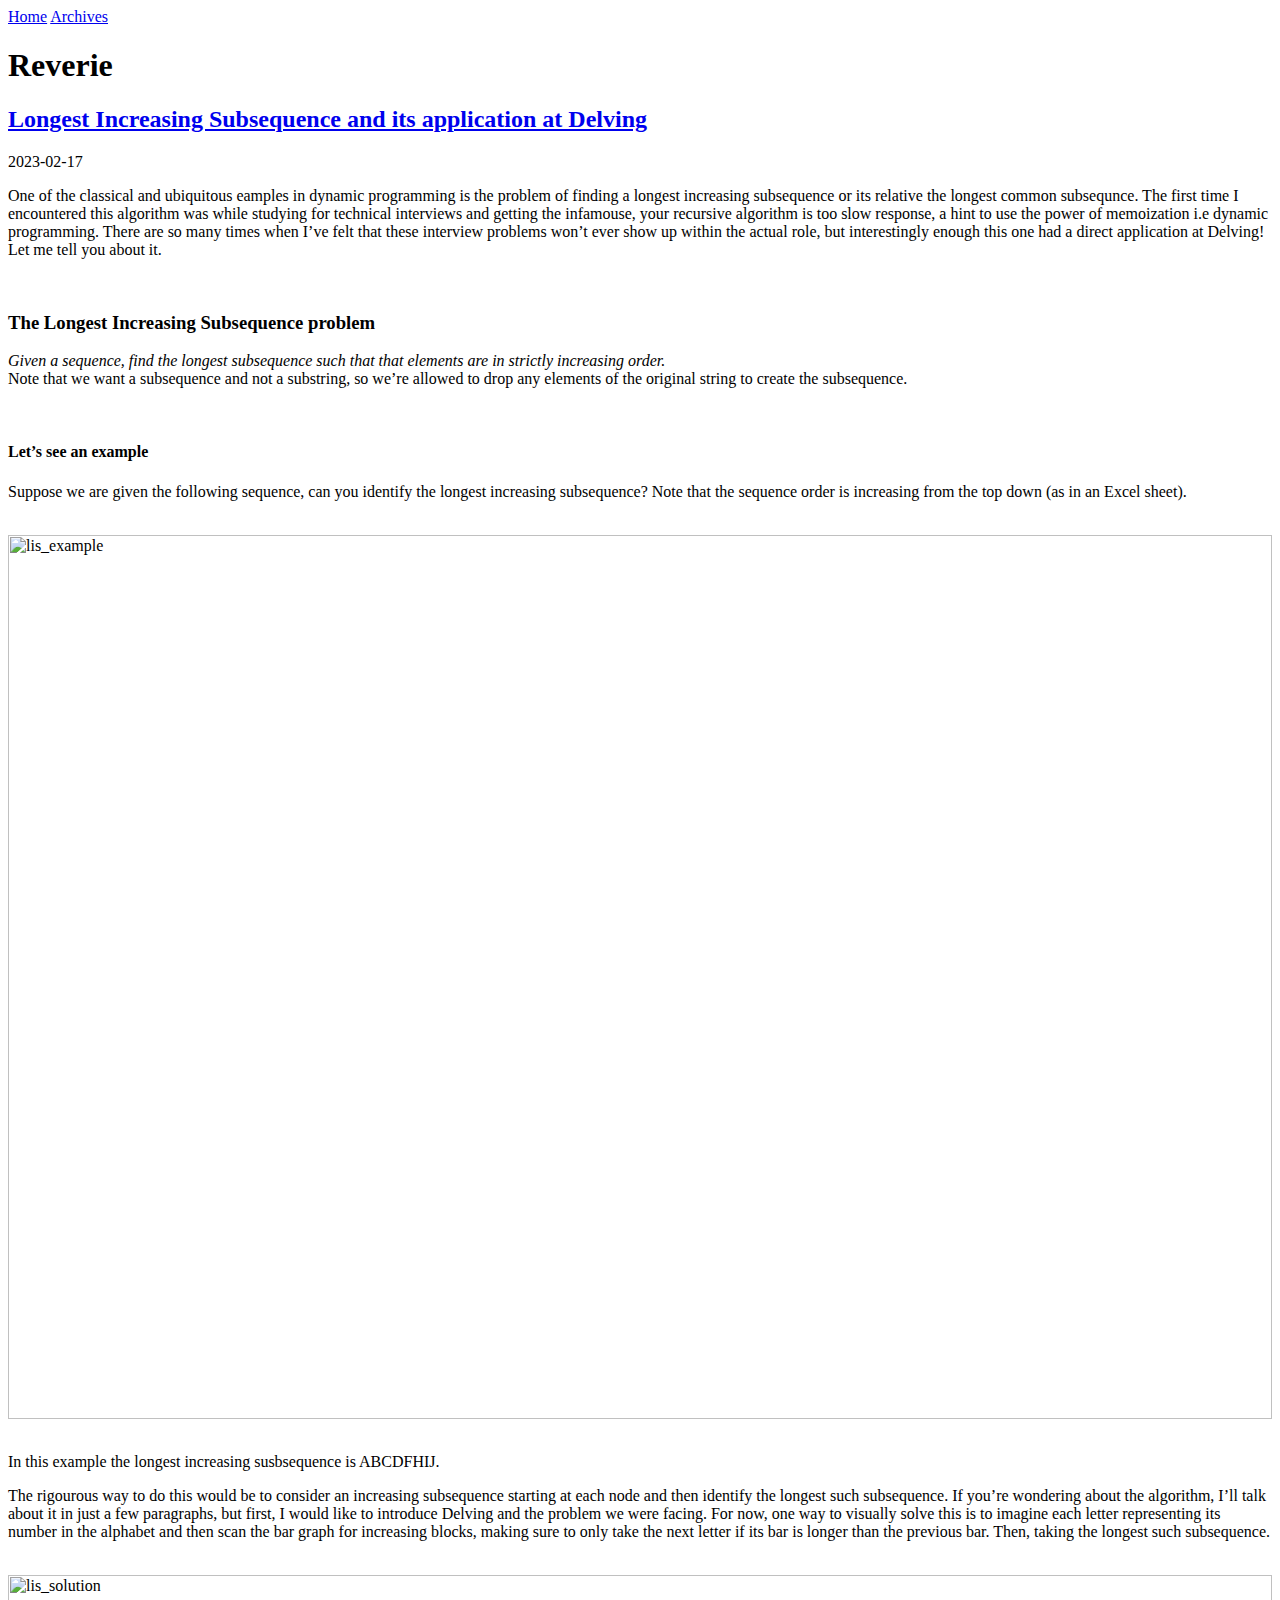
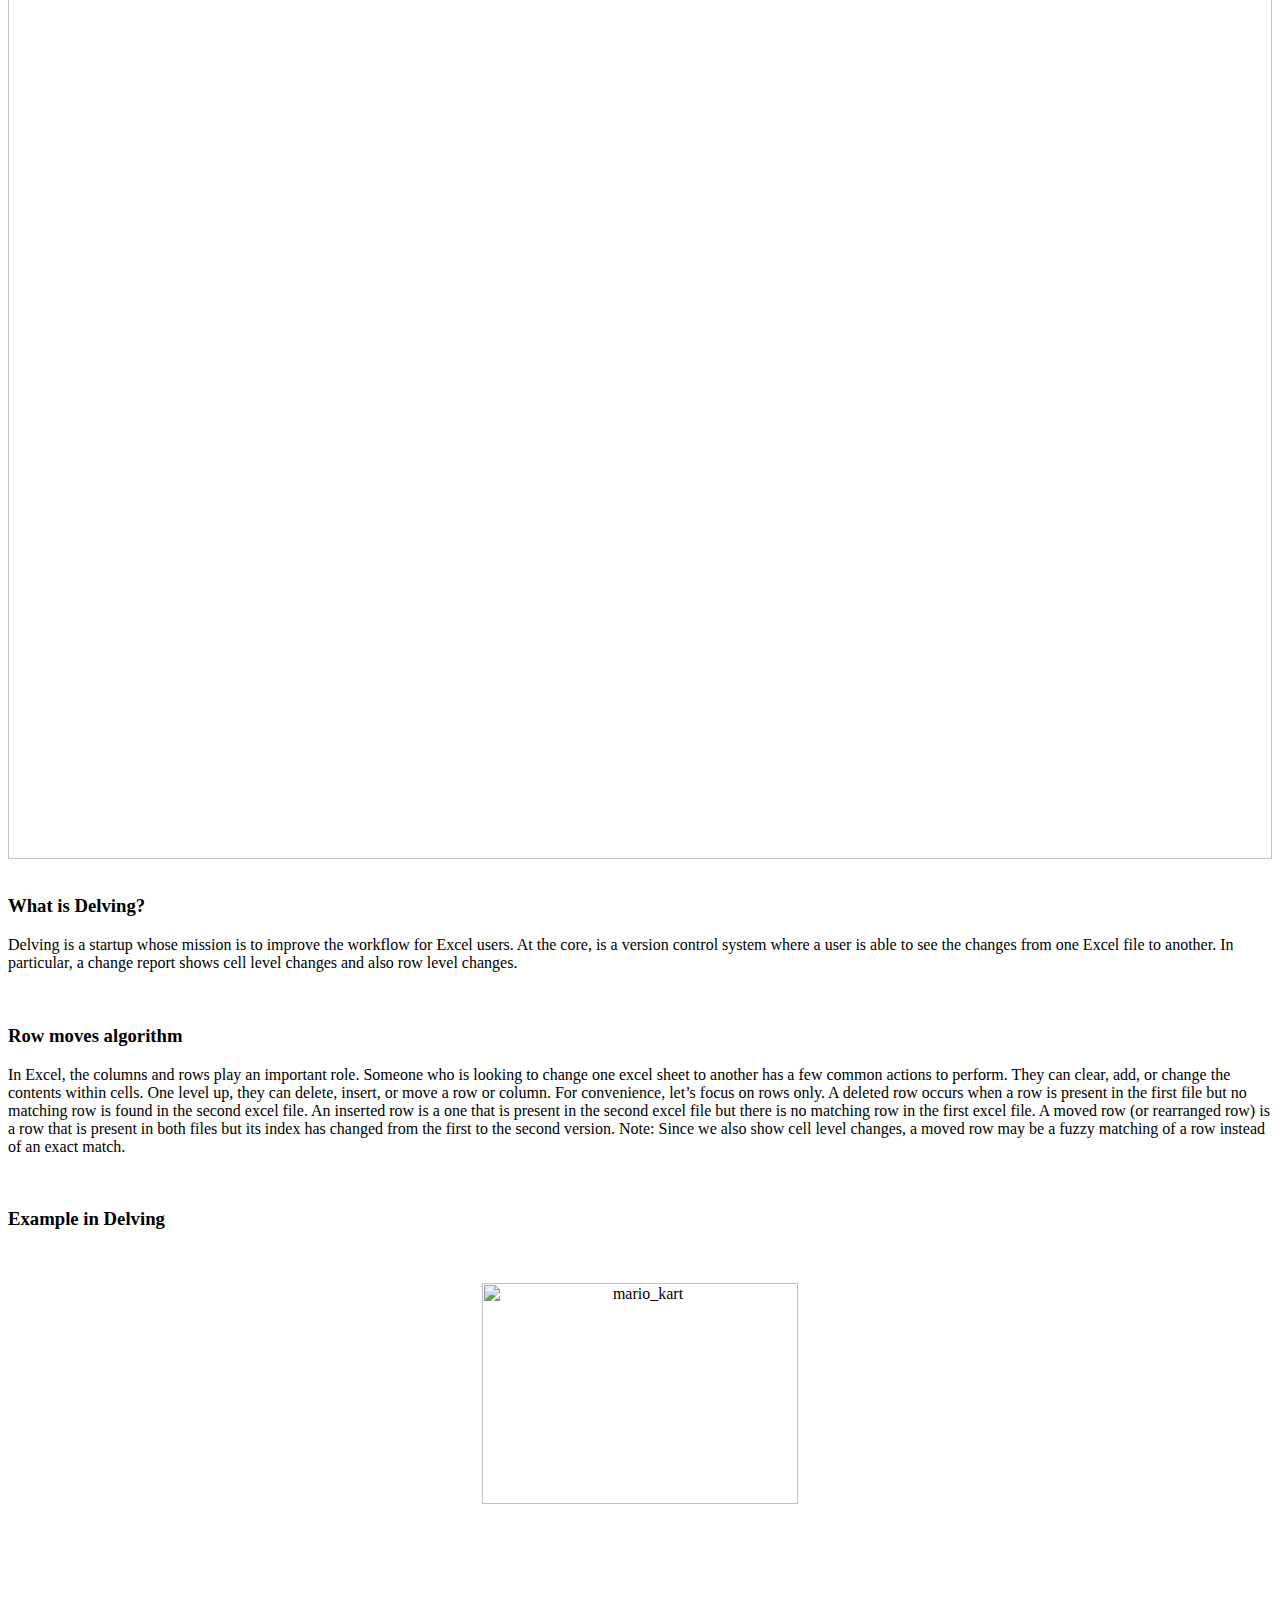
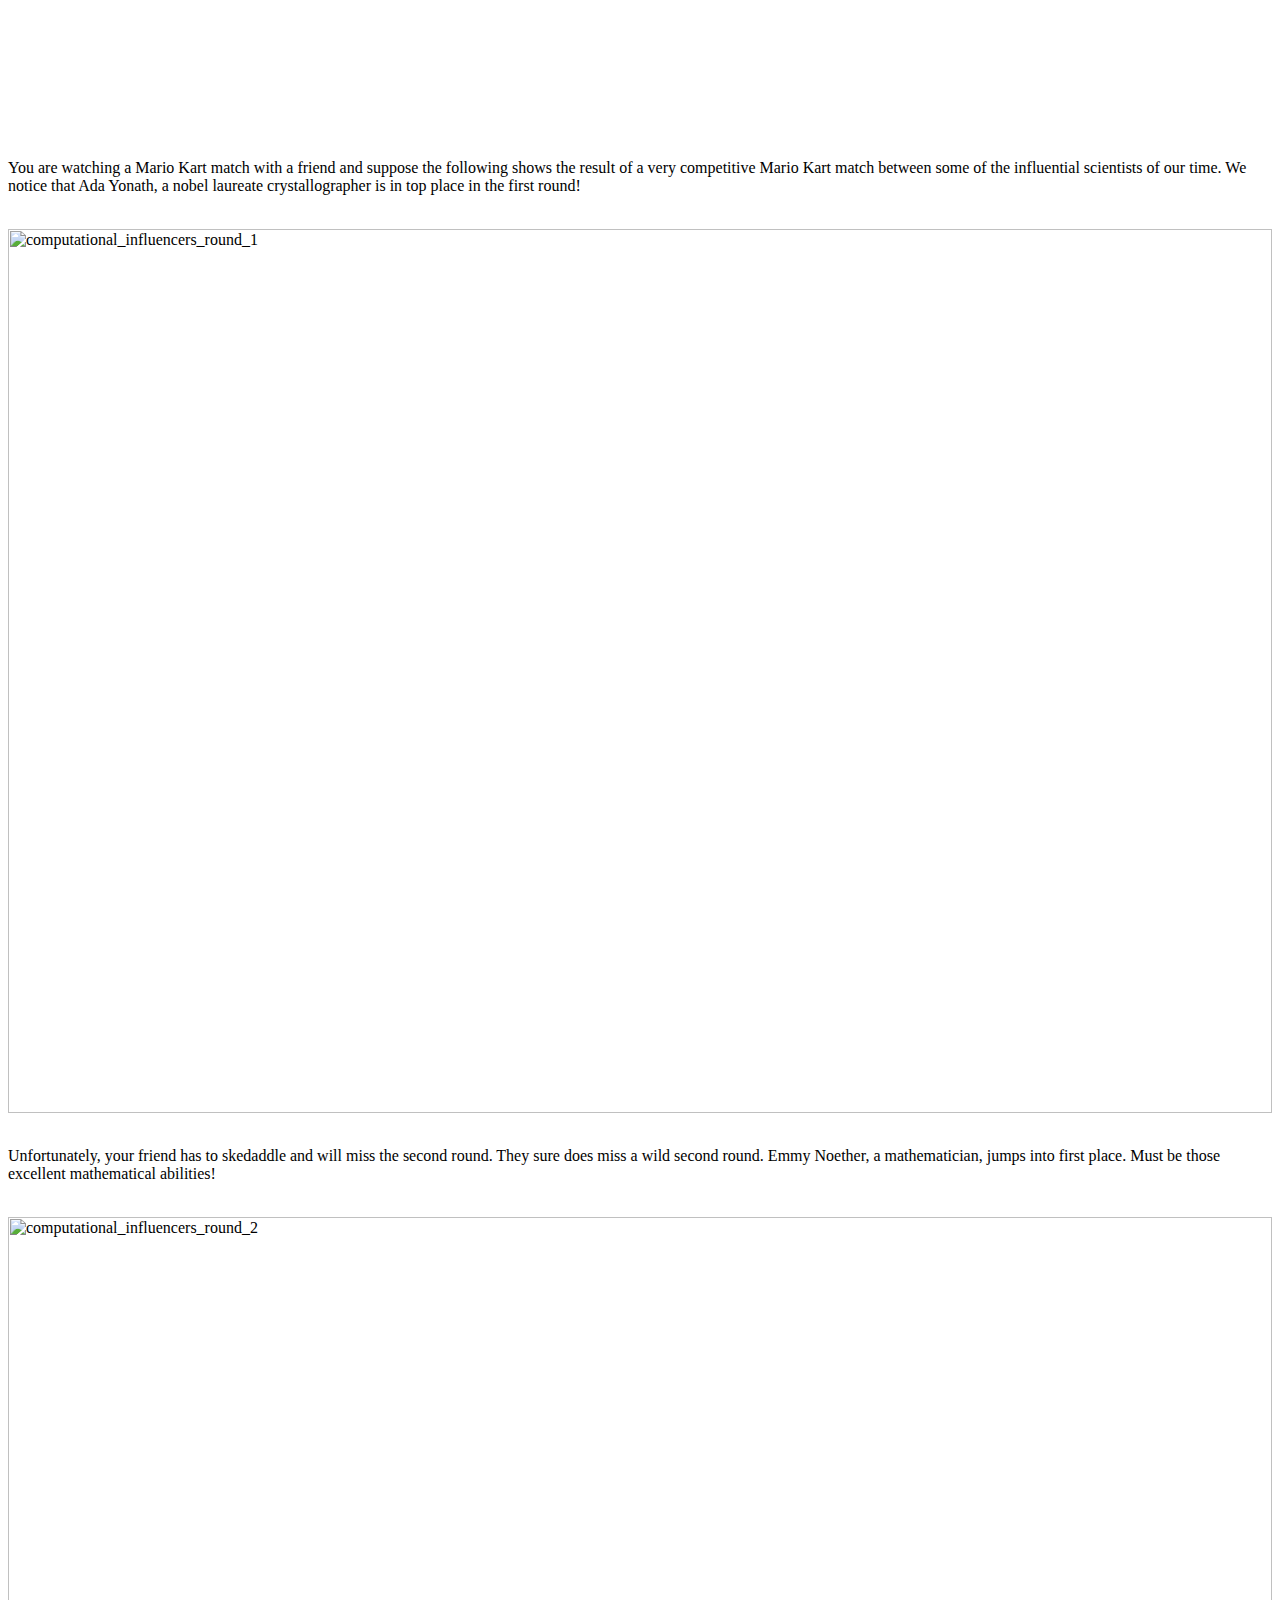
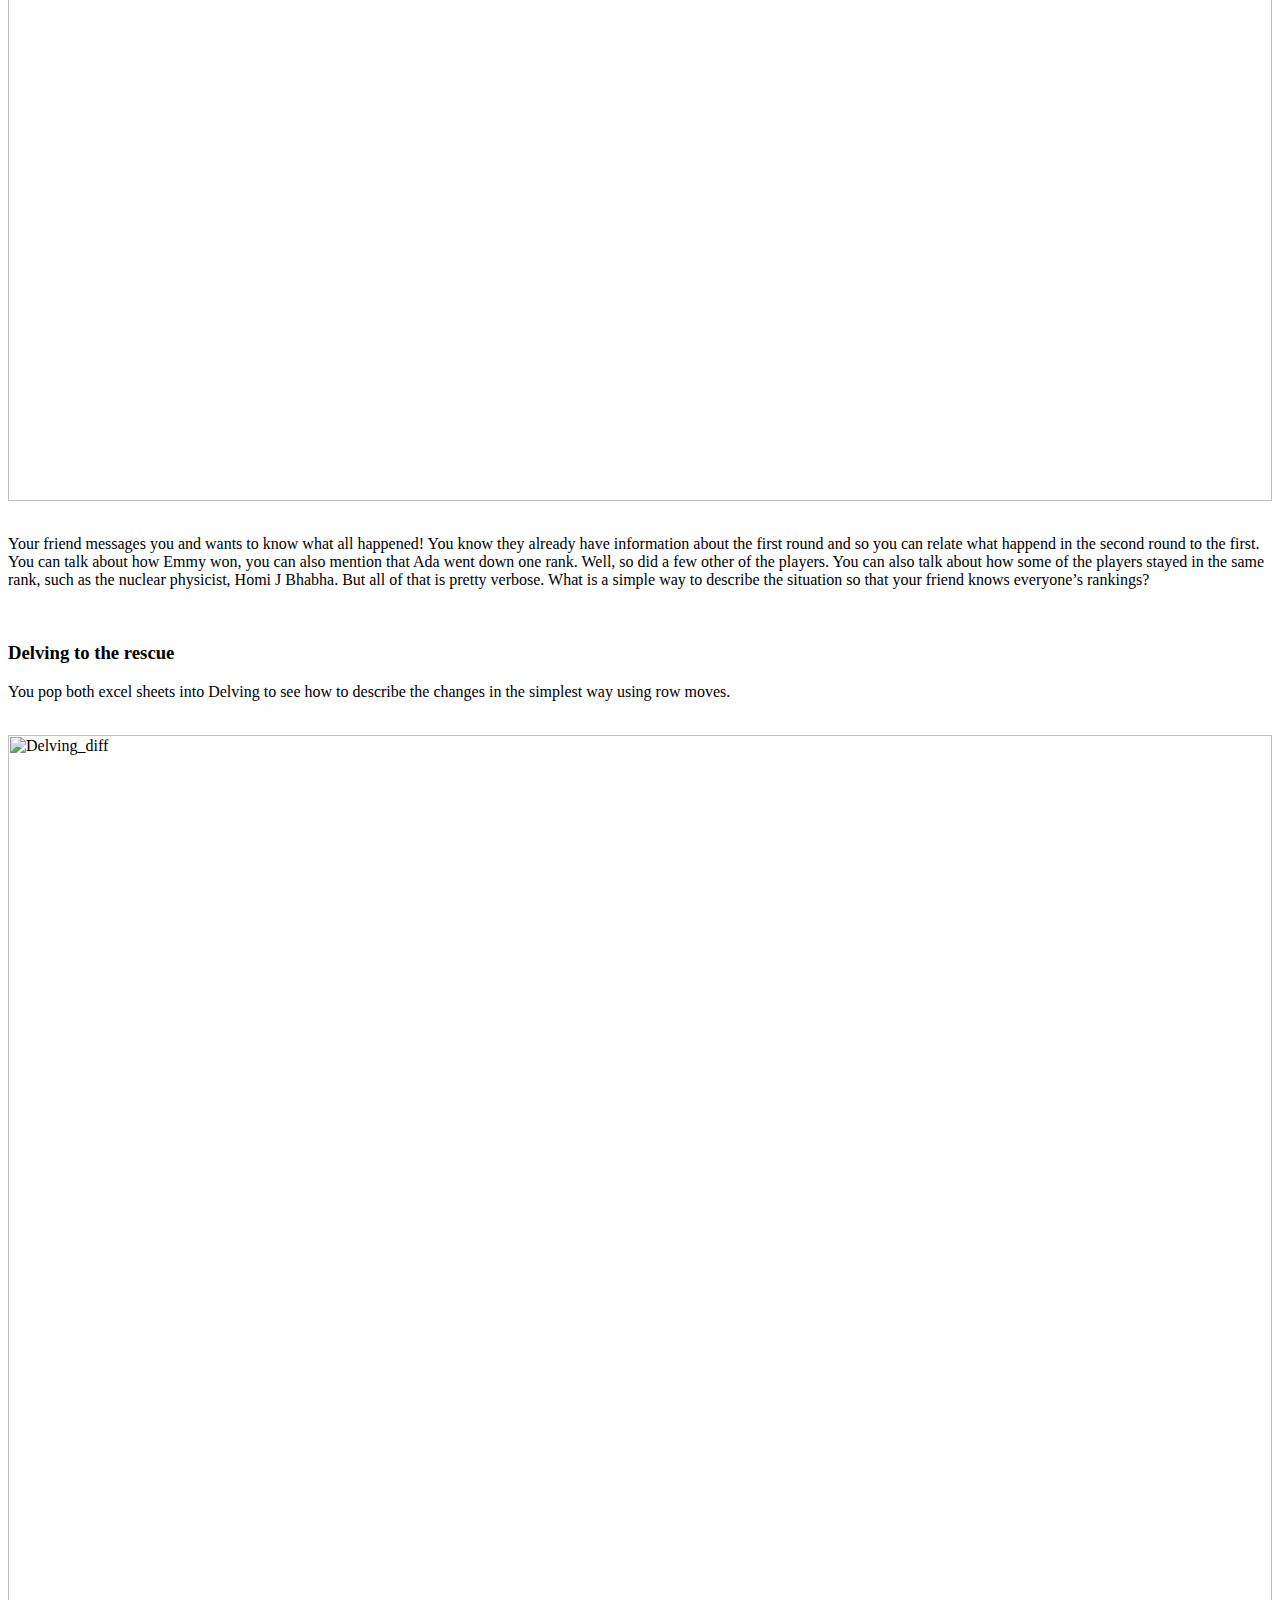
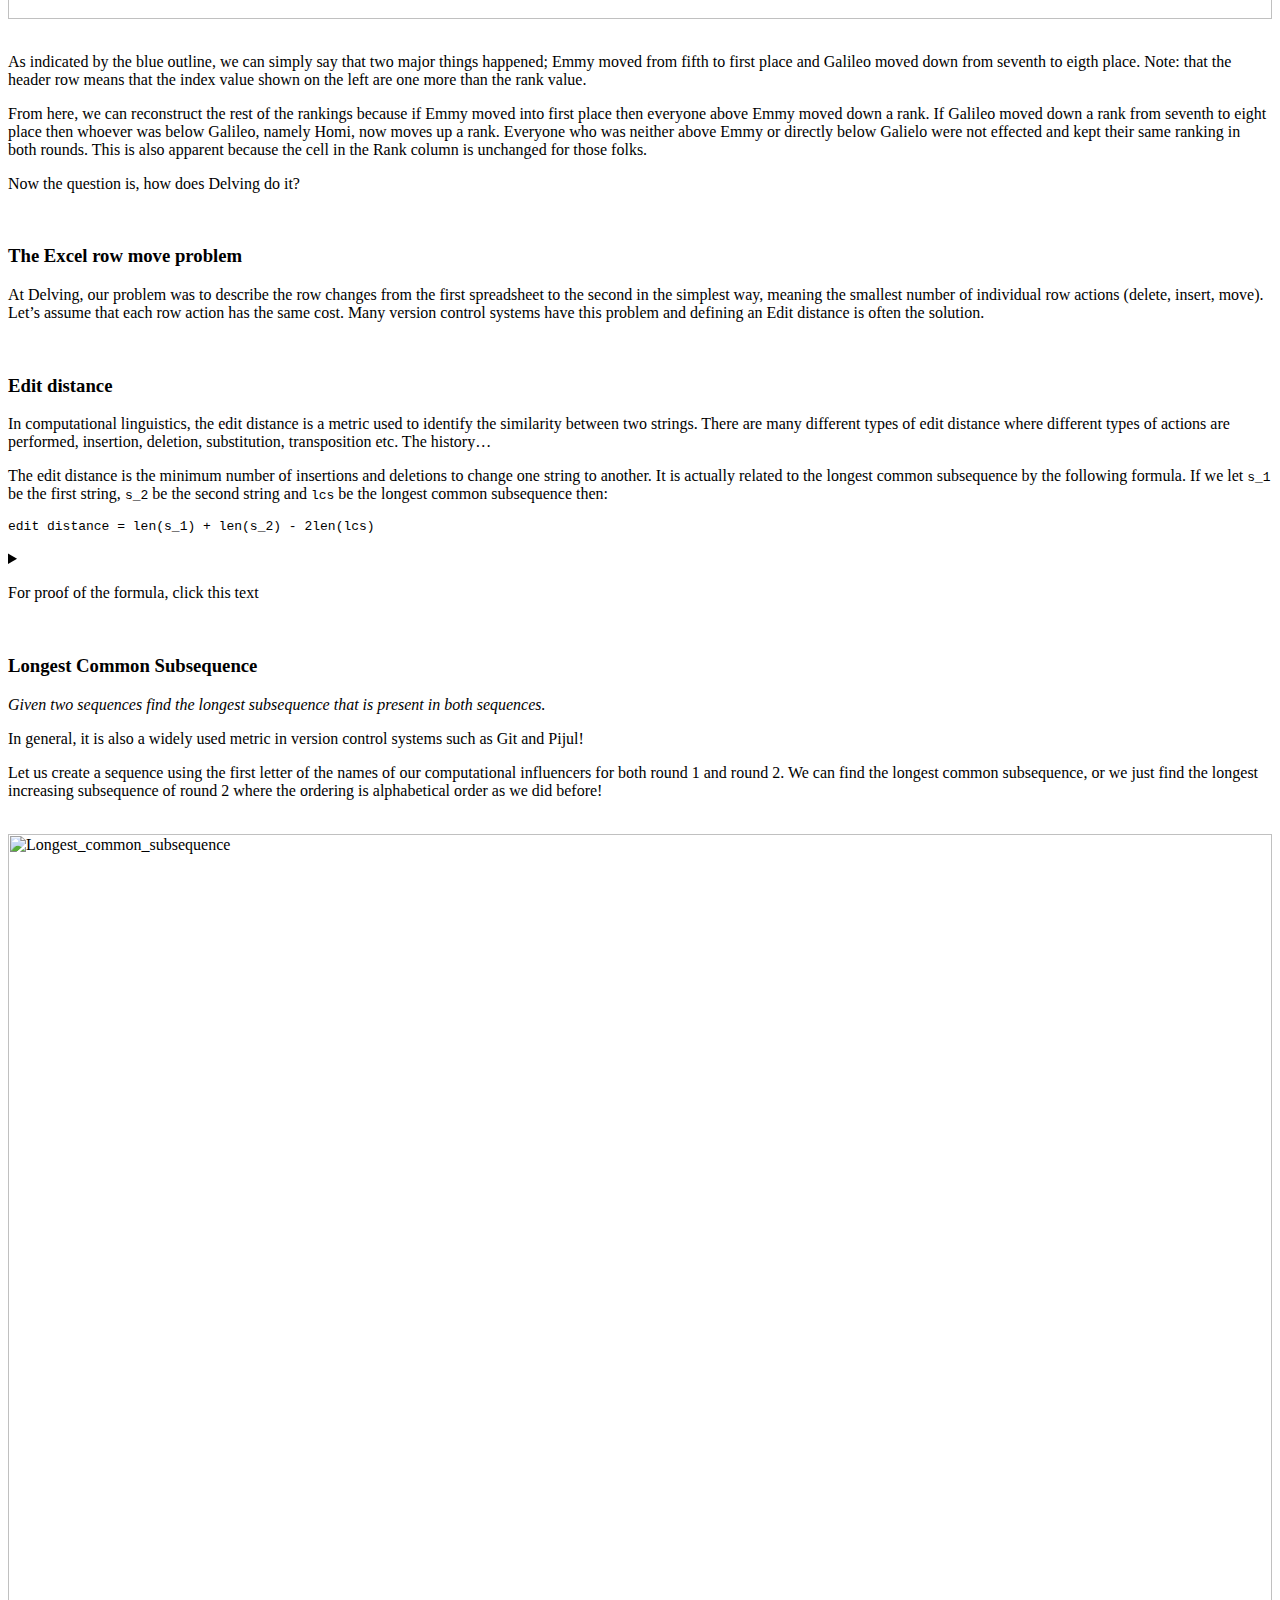
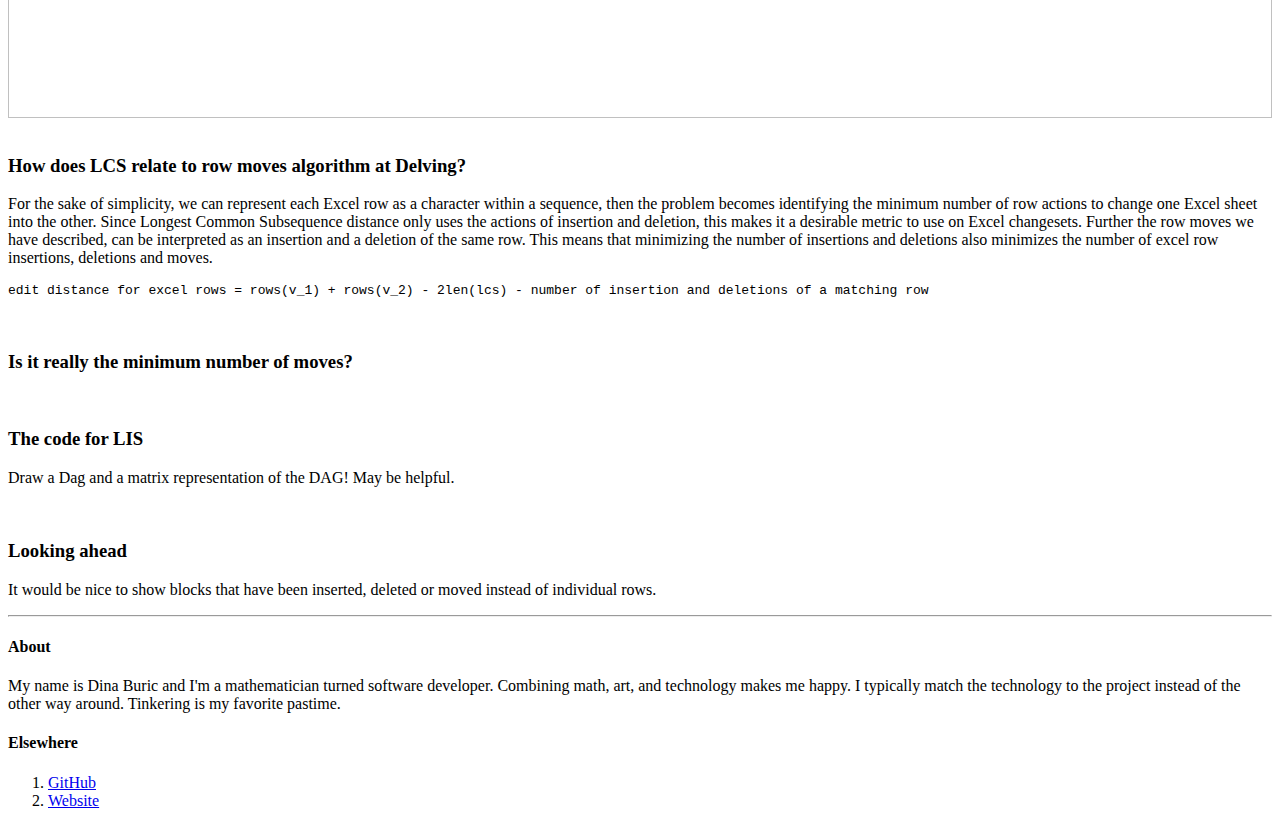
==== 2023/02/17/Longest-Increasing-Subsequence-and-its-application-at-Delving/index.html @ 0b3e6830 "Site updated: 2023-02-19 22:56:13" ====
<html>
  <!-- Head tag -->
  <head>
  <meta charset="utf-8" />
  <meta http-equiv="X-UA-Compatible" content="IE=edge" />
  <meta name="viewport" content="width=device-width, initial-scale=1" />

  <meta name="description" content="" />
  <meta name="author" content="" />
  <link rel="icon" href="favicon/favicon.ico" />

  <title>Blog Template for Bootstrap</title>

  <!-- Bootstrap core CSS -->
  
<link rel="stylesheet" href="/blogging/bootstrap/css/bootstrap.min.css">


  <!-- IE10 viewport hack for Surface/desktop Windows 8 bug -->
  
<link rel="stylesheet" href="/blogging/css/ie10-viewport-bug-workaround.css">


  <!-- Custom styles for this template -->
  
<link rel="stylesheet" href="/blogging/css/blog.css">


  <!-- HTML5 shim and Respond.js for IE8 support of HTML5 elements and media queries -->
  <!--[if lt IE 9]>
    <script src="https://oss.maxcdn.com/html5shiv/3.7.2/html5shiv.min.js"></script>
    <script src="https://oss.maxcdn.com/respond/1.4.2/respond.min.js"></script>
  <![endif]-->
<meta name="generator" content="Hexo 6.3.0"></head>

  <body>
    <div class="blog-masthead">
  <div class="container">
    <nav class="blog-nav">
      
      <a class="blog-nav-item" href="/blogging/">Home</a>
      
      <a class="blog-nav-item" href="/blogging/archives">Archives</a>
      
    </nav>
  </div>
</div>

    <div class="container">
      <!-- Blog Header: title and subtitle -->
      <div class="blog-header">
  <h1 class="blog-title">Reverie</h1>
  <p class="lead blog-description"></p>
</div>


      <div class="row">
        <!-- Main Content -->
        <div class="col-sm-8 blog-main"><div class="blog-post">
  <!-- Title -->
  <h2 class="blog-post-title">
    <a href="/blogging/2023/02/17/Longest-Increasing-Subsequence-and-its-application-at-Delving/"> Longest Increasing Subsequence and its application at Delving </a>
  </h2>

  <!-- Date and Author -->
  <p class="blog-post-meta">
    2023-02-17 
  </p>

  <!-- Content -->
  <p>One of the classical and ubiquitous eamples in dynamic programming is the problem of finding a longest increasing subsequence or its relative the longest common subsequnce. The first time I encountered this algorithm was while studying for technical interviews and getting the infamouse, your recursive algorithm is too slow response, a hint to use the power of memoization i.e dynamic programming. There are so many times when I’ve felt that these interview problems won’t ever show up within the actual role, but interestingly enough this one had a direct application at Delving! Let me tell you about it.</p>
<!-- ![Computational Influencers](computational_influencers_v1.png) -->

<br/>

<h3 id="The-Longest-Increasing-Subsequence-problem"><a href="#The-Longest-Increasing-Subsequence-problem" class="headerlink" title="The Longest Increasing Subsequence problem"></a>The Longest Increasing Subsequence problem</h3><p><em>Given a sequence, find the longest subsequence such that that elements are in strictly increasing order.</em><br>Note that we want a subsequence and not a substring, so we’re allowed to drop any elements of the original string to create the subsequence.</p>
<br/>

<h4 id="Let’s-see-an-example"><a href="#Let’s-see-an-example" class="headerlink" title="Let’s see an example"></a>Let’s see an example</h4><p>Suppose we are given the following sequence, can you identify the longest increasing subsequence? Note that the sequence order is increasing from the top down (as in an Excel sheet).</p>
<br/>

<img src="http://localhost:4000/2023/02/17/Longest-Increasing-Subsequence-and-its-application-at-Delving/lis.png"  alt="lis_example" width="100%">

<br/>
<br/>

<p>In this example the longest increasing susbsequence is ABCDFHIJ.</p>
<p>The rigourous way to do this would be to consider an increasing subsequence starting at each node and then identify the longest such subsequence. If you’re wondering about the algorithm, I’ll talk about it in just a few paragraphs, but first, I would like to introduce Delving and the problem we were facing. For now, one way to visually solve this is to imagine each letter representing its number in the alphabet and then scan the bar graph for increasing blocks, making sure to only take the next letter if its bar is longer than the previous bar. Then, taking the longest such subsequence.</p>
</br>

<img src="http://localhost:4000/2023/02/17/Longest-Increasing-Subsequence-and-its-application-at-Delving/lis_solution.png"  alt="lis_solution" width="100%">
  
<br/>
<br/>

<h3 id="What-is-Delving"><a href="#What-is-Delving" class="headerlink" title="What is Delving?"></a>What is Delving?</h3><p>Delving is a startup whose mission is to improve the workflow for Excel users. At the core, is a version control system where a user is able to see the changes from one Excel file to another. In particular, a change report shows cell level changes and also row level changes.</p>
</br>

<h3 id="Row-moves-algorithm"><a href="#Row-moves-algorithm" class="headerlink" title="Row moves algorithm"></a>Row moves algorithm</h3><p>In Excel, the columns and rows play an important role. Someone who is looking to change one excel sheet to another has a few common actions to perform. They can clear, add, or change the contents within cells. One level up, they can delete, insert, or move a row or column. For convenience, let’s focus on rows only. A deleted row occurs when a row is present in the first file but no matching row is found in the second excel file. An inserted row is a one that is present in the second excel file but there is no matching row in the first excel file. A moved row (or rearranged row) is a row that is present in both files but its index has changed from the first to the second version. Note: Since we also show cell level changes, a moved row may be a fuzzy matching of a row instead of an exact match.</p>
</br>

<h3 id="Example-in-Delving"><a href="#Example-in-Delving" class="headerlink" title="Example in Delving"></a>Example in Delving</h3></br>

<p align="center">
<img src="http://localhost:4000/2023/02/17/Longest-Increasing-Subsequence-and-its-application-at-Delving/mario_kart.png"  alt="mario_kart" width="50%">
</p">

<br/>
<br/>

<p>You are watching a Mario Kart match with a friend and suppose the following shows the result of a very competitive Mario Kart match between some of the influential scientists of our time. We notice that Ada Yonath, a nobel laureate crystallographer is in top place in the first round!<br></br></p>
<img src="http://localhost:4000/2023/02/17/Longest-Increasing-Subsequence-and-its-application-at-Delving/computational_influencers_v1.png"  alt="computational_influencers_round_1" width="100%">

<br/>
<br/>

<p>Unfortunately, your friend has to skedaddle and will miss the second round. They sure does miss a wild second round. Emmy Noether, a mathematician, jumps into first place. Must be those excellent mathematical abilities!</p>
</br>
<img src="http://localhost:4000/2023/02/17/Longest-Increasing-Subsequence-and-its-application-at-Delving/computational_influencers_v2.png"  alt="computational_influencers_round_2" width="100%">

<br/>
<br/>

<p>Your friend messages you and wants to know what all happened! You know they already have information about the first round and so you can relate what happend in the second round to the first. You can talk about how Emmy won, you can also mention that Ada went down one rank. Well, so did a few other of the players. You can also talk about how some of the players stayed in the same rank, such as the nuclear physicist, Homi J Bhabha. But all of that is pretty verbose. What is a simple way to describe the situation so that your friend knows everyone’s rankings?</p>
</br>

<h3 id="Delving-to-the-rescue"><a href="#Delving-to-the-rescue" class="headerlink" title="Delving to the rescue"></a>Delving to the rescue</h3><p>You pop both excel sheets into Delving to see how to describe the changes in the simplest way using row moves.</p>
</br>
<img src="http://localhost:4000/2023/02/17/Longest-Increasing-Subsequence-and-its-application-at-Delving/delving_diff.png"  alt="Delving_diff" width="100%">

</br>
</br>

<p>As indicated by the blue outline, we can simply say that two major things happened; Emmy moved from fifth to first place and Galileo moved down from seventh to eigth place. Note: that the header row means that the index value shown on the left are one more than the rank value.</p>
<p>From here, we can reconstruct the rest of the rankings because if Emmy moved into first place then everyone above Emmy moved down a rank. If Galileo moved down a rank from seventh to eight place then whoever was below Galileo, namely Homi, now moves up a rank. Everyone who was neither above Emmy or directly below Galielo were not effected and kept their same ranking in both rounds. This is also apparent because the cell in the Rank column is unchanged for those folks.</p>
<p>Now the question is, how does Delving do it?</p>
</br>

<h3 id="The-Excel-row-move-problem"><a href="#The-Excel-row-move-problem" class="headerlink" title="The Excel row move problem"></a>The Excel row move problem</h3><p>At Delving, our problem was to describe the row changes from the first spreadsheet to the second in the simplest way, meaning the smallest number of individual row actions (delete, insert, move). Let’s assume that each row action has the same cost. Many version control systems have this problem and defining an Edit distance is often the solution.</p>
</br>

<h3 id="Edit-distance"><a href="#Edit-distance" class="headerlink" title="Edit distance"></a>Edit distance</h3><p>In computational linguistics, the edit distance is a metric used to identify the similarity between two strings. There are many different types of edit distance where different types of actions are performed, insertion, deletion, substitution, transposition etc. The history…</p>
<p>The edit distance is the minimum number of insertions and deletions to change one string to another. It is actually related to the longest common subsequence by the following formula. If we let <code>s_1</code> be the first string, <code>s_2</code> be the second string and <code>lcs</code> be the longest common subsequence then:</p>
<p><code>edit distance = len(s_1) + len(s_2) - 2len(lcs)</code></p>
<details>
<summary>

<p>For proof of the formula, click this text</p>
</summary>
proof proof proof
</details>

</br>

<h3 id="Longest-Common-Subsequence"><a href="#Longest-Common-Subsequence" class="headerlink" title="Longest Common Subsequence"></a>Longest Common Subsequence</h3><p><em>Given two sequences find the longest subsequence that is present in both sequences.</em></p>
<p>In general, it is also a widely used metric in version control systems such as Git and Pijul!</p>
<p>Let us create a sequence using the first letter of the names of our computational influencers for both round 1 and round 2. We can find the longest common subsequence, or we just find the longest increasing subsequence of round 2 where the ordering is alphabetical order as we did before!</p>
</br>
<img src="http://localhost:4000/2023/02/17/Longest-Increasing-Subsequence-and-its-application-at-Delving/lcs.png"  alt="Longest_common_subsequence" width="100%">

<br/>
<br/>

<h3 id="How-does-LCS-relate-to-row-moves-algorithm-at-Delving"><a href="#How-does-LCS-relate-to-row-moves-algorithm-at-Delving" class="headerlink" title="How does LCS relate to row moves algorithm at Delving?"></a>How does LCS relate to row moves algorithm at Delving?</h3><p>For the sake of simplicity, we can represent each Excel row as a character within a sequence, then the problem becomes identifying the minimum number of row actions to change one Excel sheet into the other. Since Longest Common Subsequence distance only uses the actions of insertion and deletion, this makes it a desirable metric to use on Excel changesets. Further the row moves we have described, can be interpreted as an insertion and a deletion of the same row. This means that minimizing the number of insertions and deletions also minimizes the number of excel row insertions, deletions and moves.</p>
<p><code>edit distance for excel rows = rows(v_1) + rows(v_2) - 2len(lcs) - number of insertion and deletions of a matching row</code></p>
</br>

<h3 id="Is-it-really-the-minimum-number-of-moves"><a href="#Is-it-really-the-minimum-number-of-moves" class="headerlink" title="Is it really the minimum number of moves?"></a>Is it really the minimum number of moves?</h3></br>

<h3 id="The-code-for-LIS"><a href="#The-code-for-LIS" class="headerlink" title="The code for LIS"></a>The code for LIS</h3><p>Draw a Dag and a matrix representation of the DAG! May be helpful.</p>
</br>

<h3 id="Looking-ahead"><a href="#Looking-ahead" class="headerlink" title="Looking ahead"></a>Looking ahead</h3><p>It would be nice to show blocks that have been inserted, deleted or moved instead of individual rows.</p>


  <hr />

  <!-- Tags and Categories links -->
  
 

</div>

</div>

        <!-- Sidebar -->
        <div class="col-sm-3 col-sm-offset-1 blog-sidebar"><div class="sidebar-module sidebar-module-inset">
  <h4>About</h4>
  <p>
    My name is Dina Buric and I'm a mathematician turned software developer. Combining math, art,
    and technology makes me happy. I typically match the technology to the project instead of the
    other way around. Tinkering is my favorite pastime.
  </p>
</div>
<!-- <div class="sidebar-module">
  <h4>Archives</h4>
  <ol class="list-unstyled">
    <li><a href="#">March 2014</a></li>
    <li><a href="#">February 2014</a></li>
    <li><a href="#">January 2014</a></li>
    <li><a href="#">December 2013</a></li>
    <li><a href="#">November 2013</a></li>
  </ol>
</div> -->
<div class="sidebar-module">
  <h4>Elsewhere</h4>
  <ol class="list-unstyled">
    <li><a href="#">GitHub</a></li>
    <li><a target="_blank" rel="noopener" href="https://www.dina-buric.com">Website</a></li>
  </ol>
</div>
</div>
      </div>
    </div>
    <!-- After footer scripts -->
    <script src="https://ajax.googleapis.com/ajax/libs/jquery/1.11.3/jquery.min.js"></script>


<script src="/blogging/bootstrap/js/bootstrap.min.js"></script>


<!-- IE10 viewport hack for Surface/desktop Windows 8 bug -->

<script src="/blogging/js/ie10-viewport-bug-workaround.js"></script>


  </body>
</html>
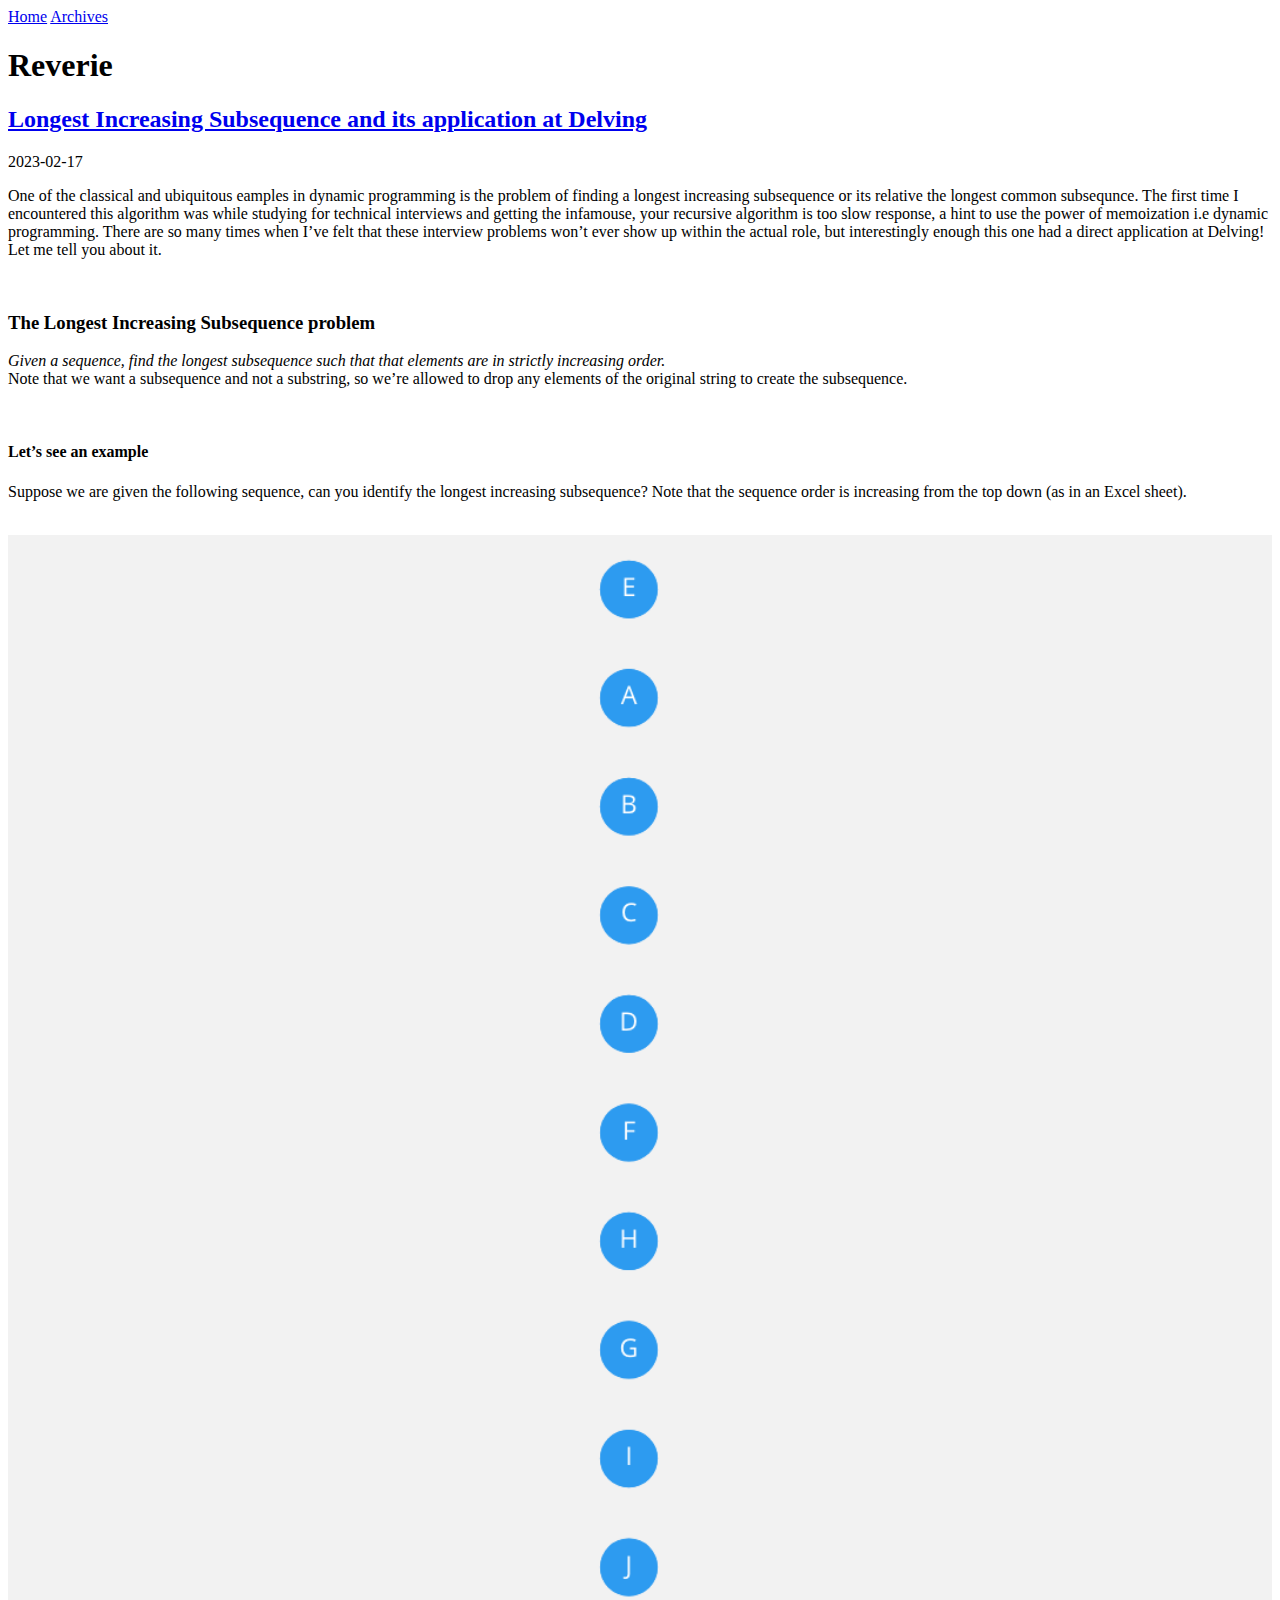
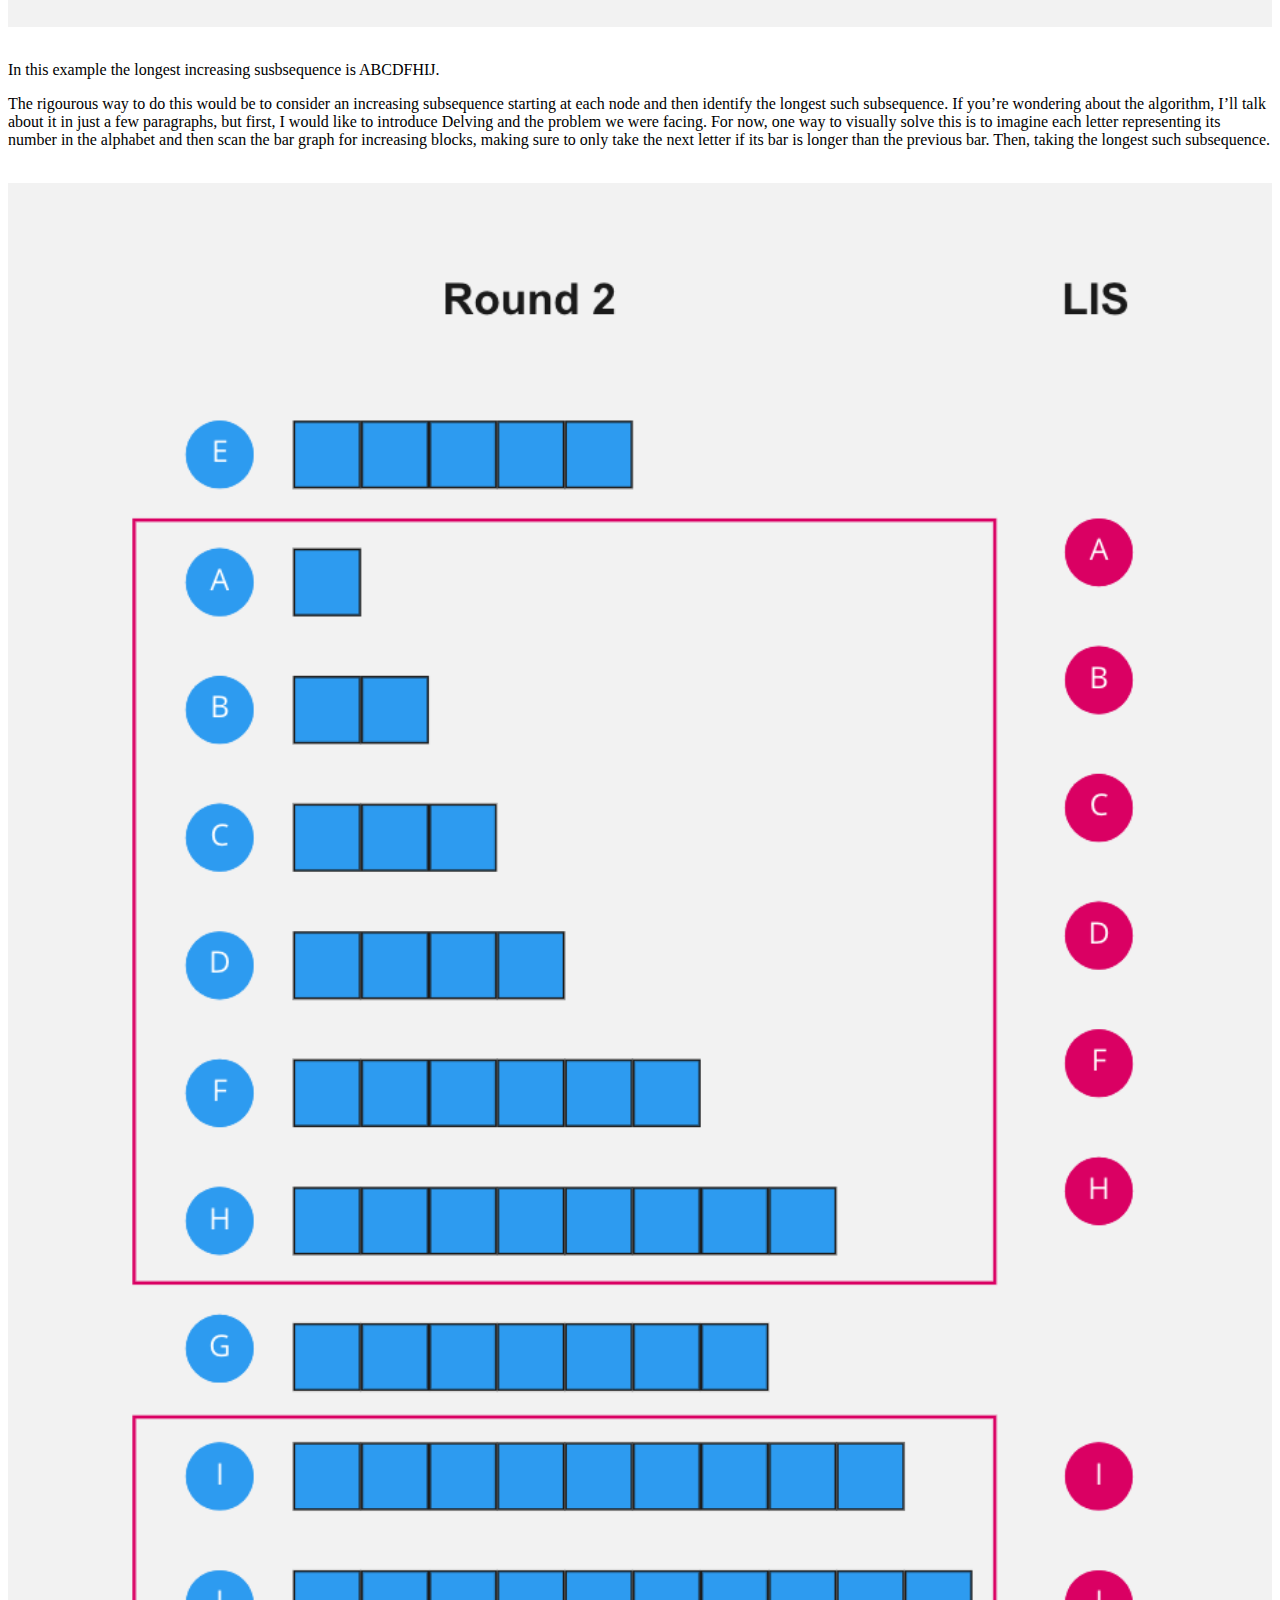
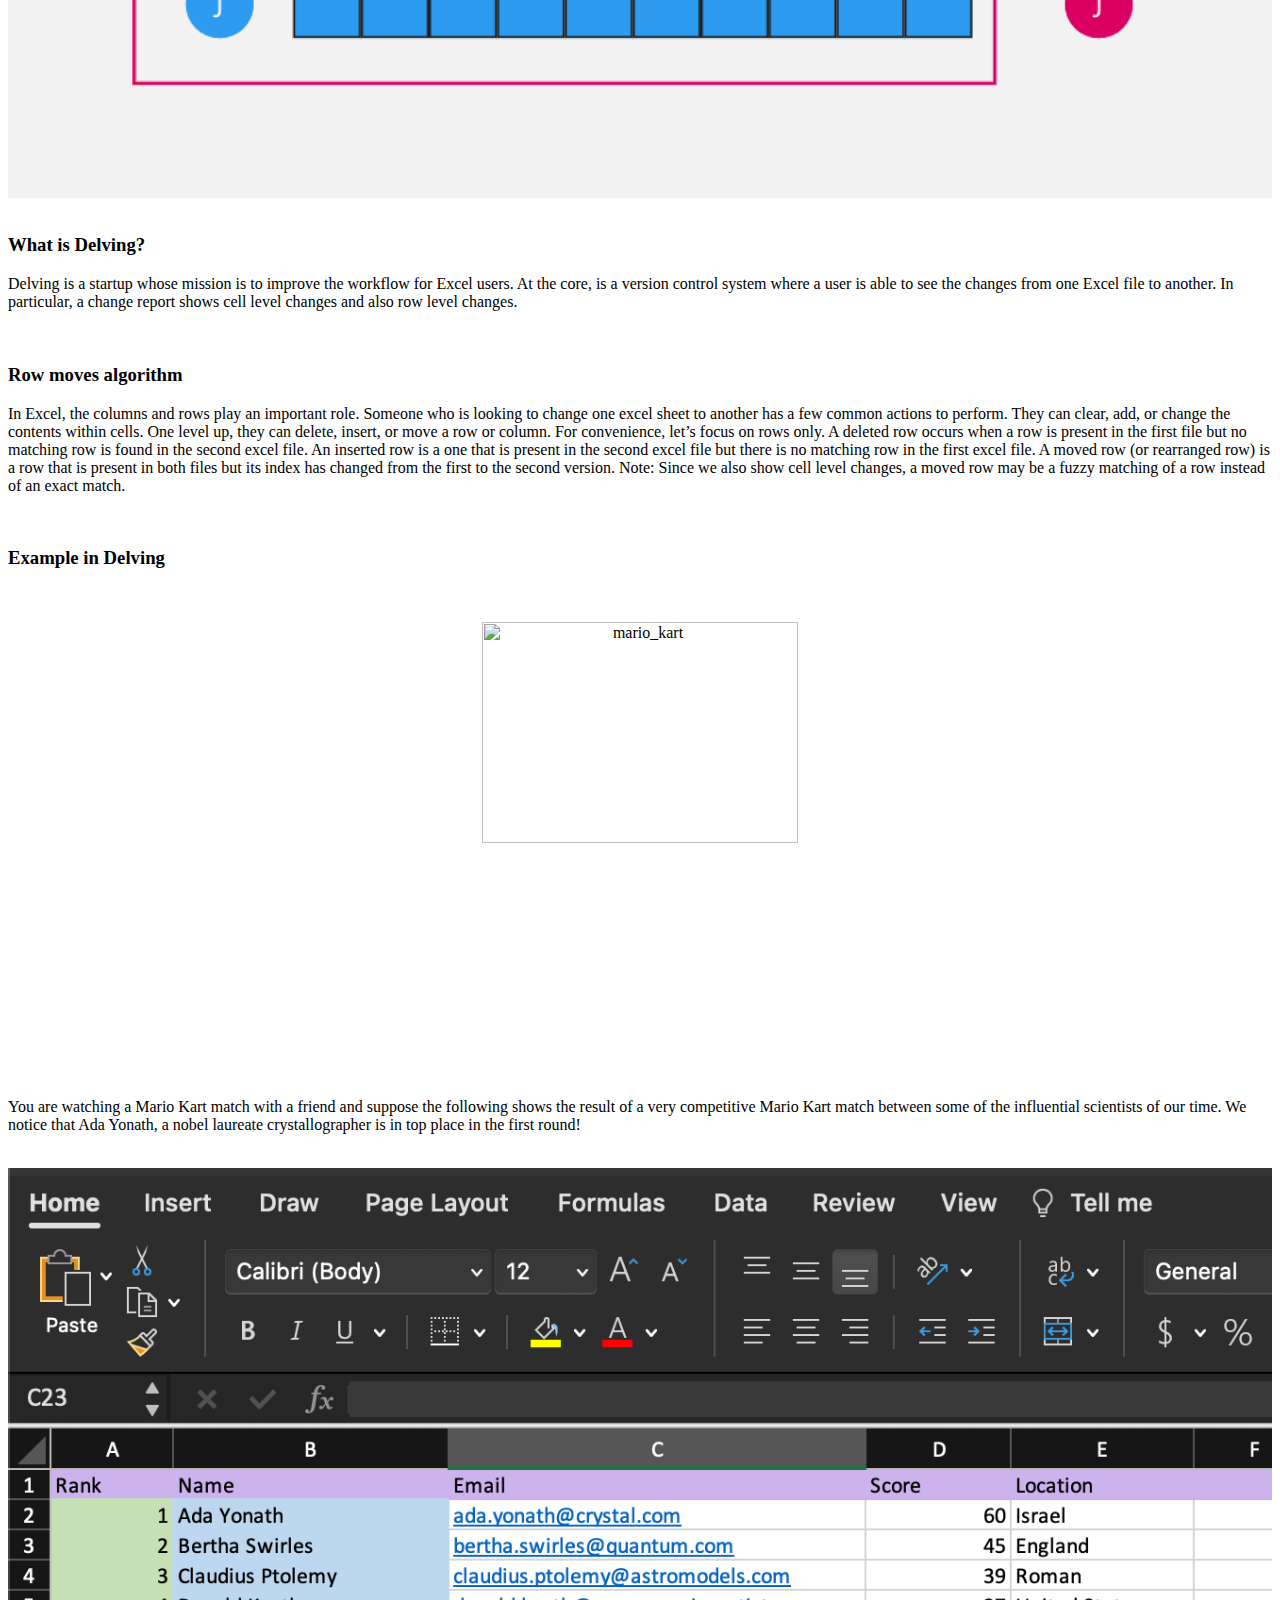
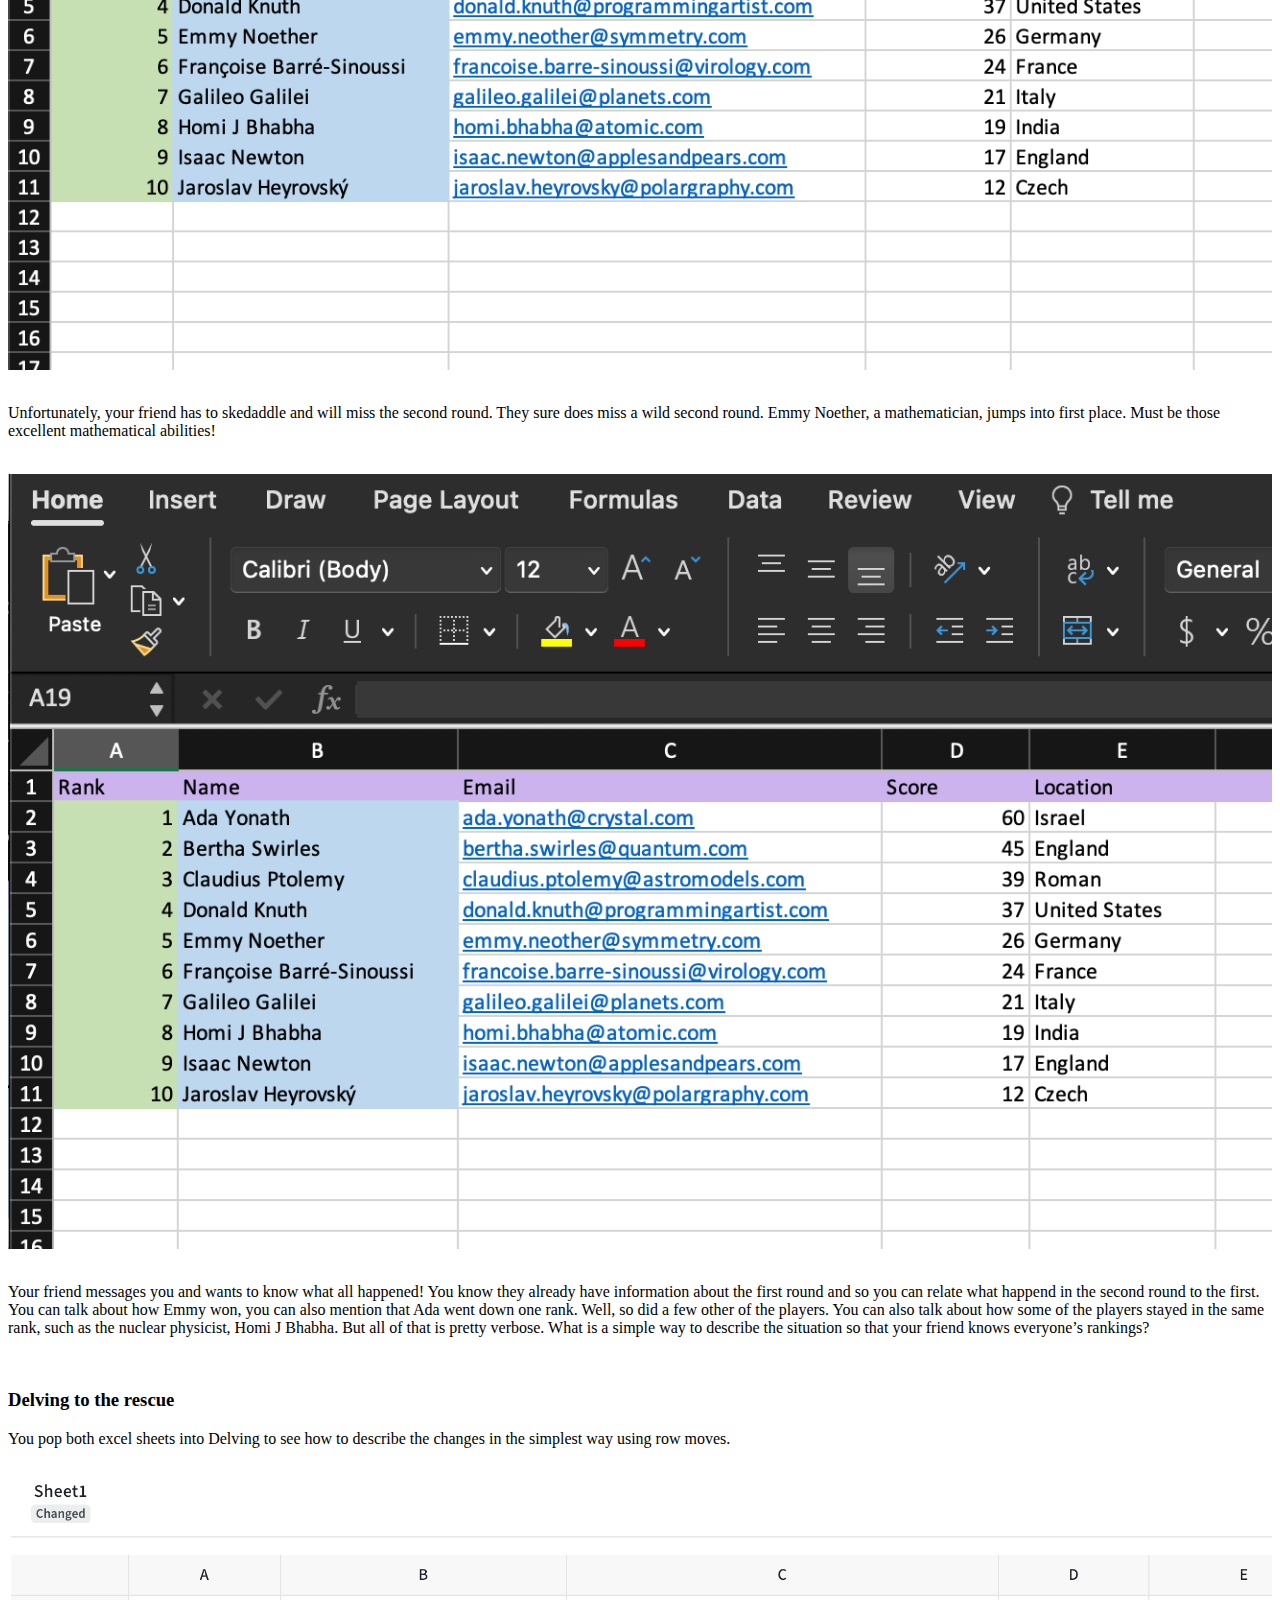
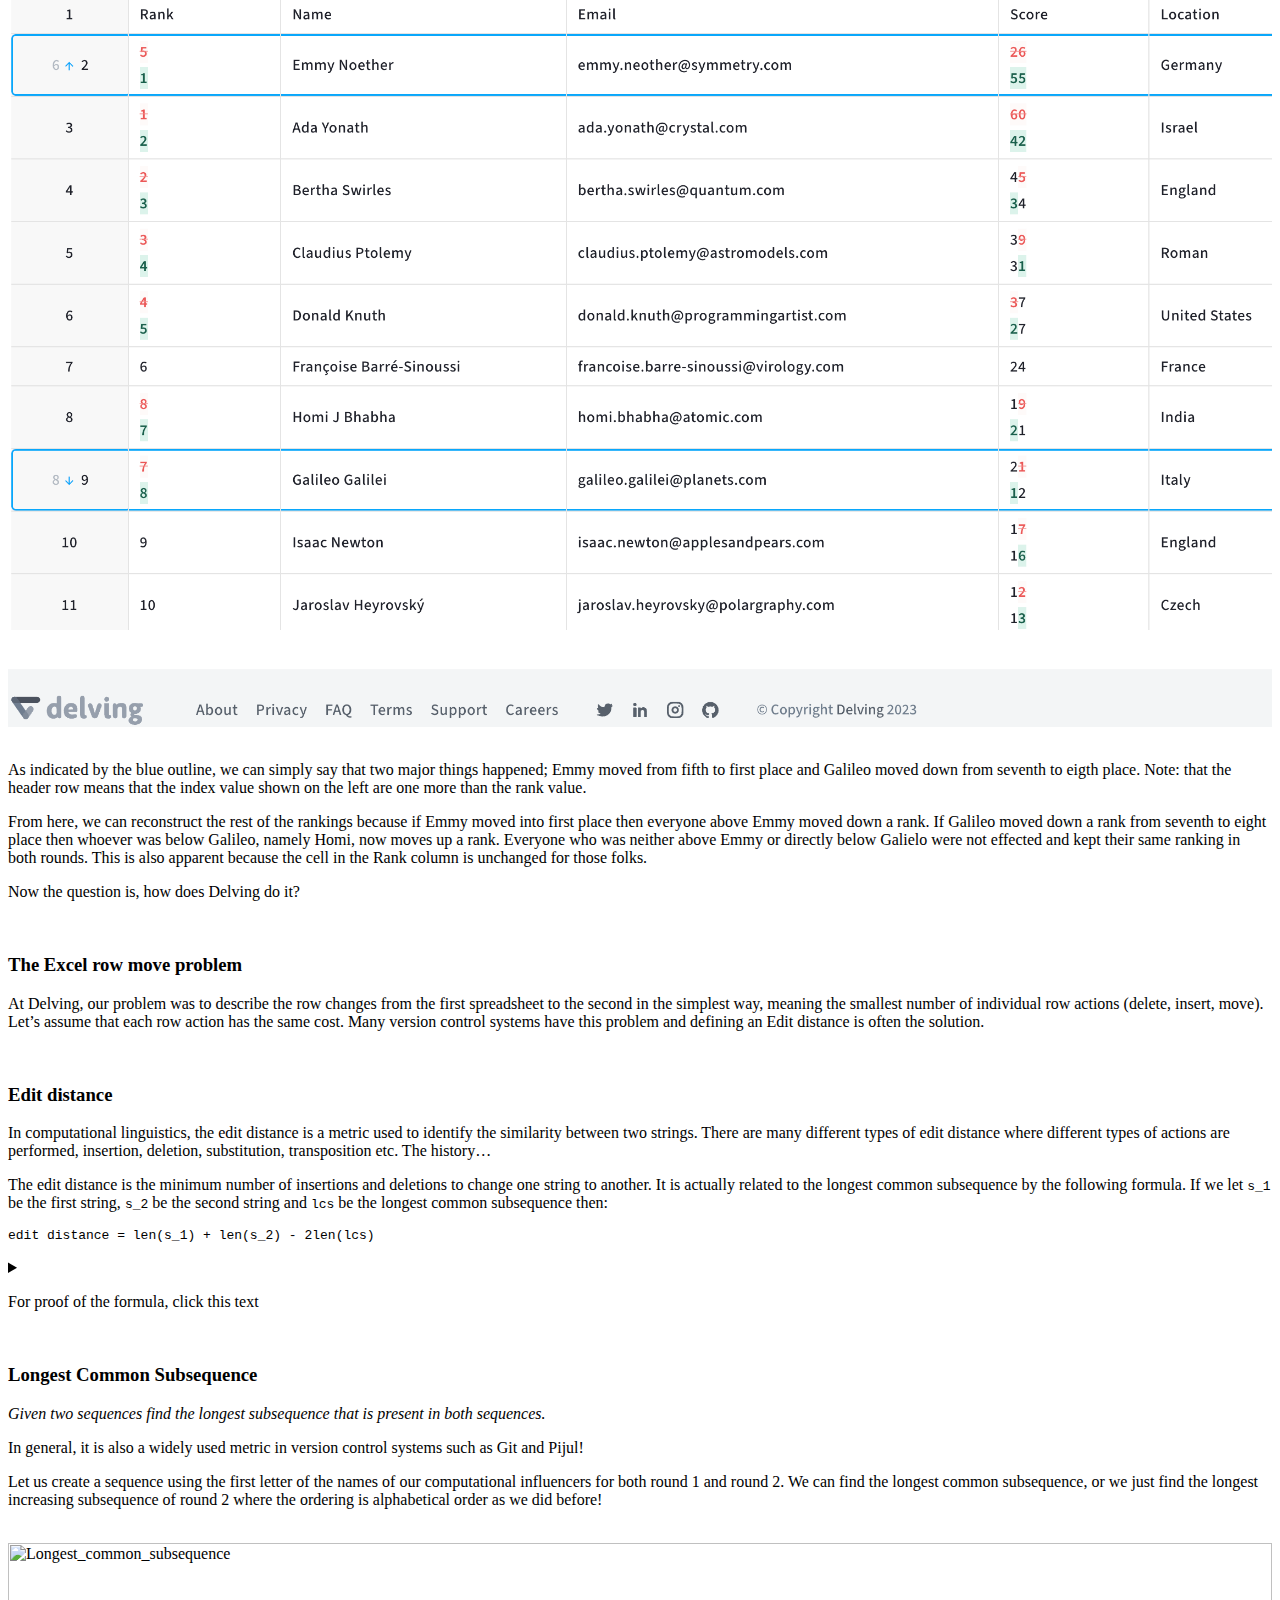
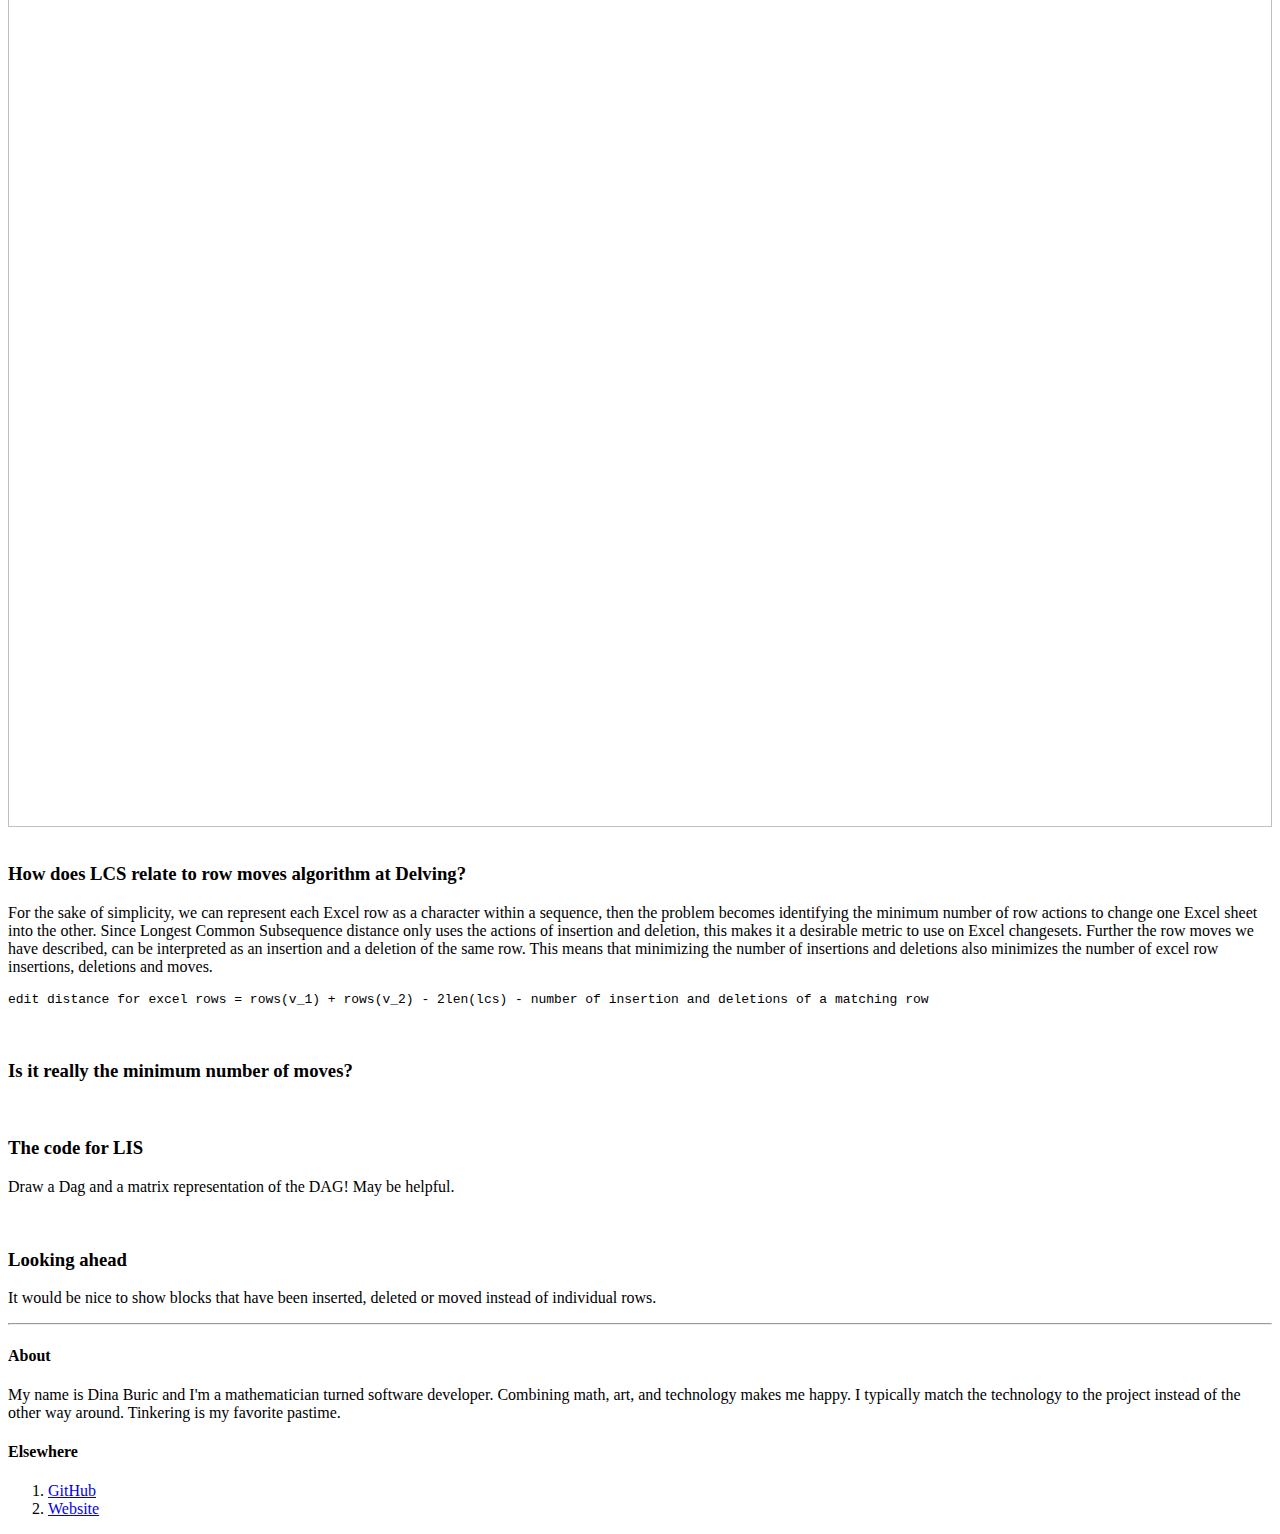
==== commit 700c6cdf: "Site updated: 2023-02-19 23:25:01" ====
--- a/2023/02/17/Longest-Increasing-Subsequence-and-its-application-at-Delving/index.html
+++ b/2023/02/17/Longest-Increasing-Subsequence-and-its-application-at-Delving/index.html
@@ -79,7 +79,7 @@
 <h4 id="Let’s-see-an-example"><a href="#Let’s-see-an-example" class="headerlink" title="Let’s see an example"></a>Let’s see an example</h4><p>Suppose we are given the following sequence, can you identify the longest increasing subsequence? Note that the sequence order is increasing from the top down (as in an Excel sheet).</p>
 <br/>
 
-<img src="http://localhost:4000/2023/02/17/Longest-Increasing-Subsequence-and-its-application-at-Delving/lis.png"  alt="lis_example" width="100%">
+<img src="https://polygonart6777.github.io/2023/02/17/Longest-Increasing-Subsequence-and-its-application-at-Delving/lis.png"  alt="lis_example" width="100%">
 
 <br/>
 <br/>
@@ -88,7 +88,7 @@
 <p>The rigourous way to do this would be to consider an increasing subsequence starting at each node and then identify the longest such subsequence. If you’re wondering about the algorithm, I’ll talk about it in just a few paragraphs, but first, I would like to introduce Delving and the problem we were facing. For now, one way to visually solve this is to imagine each letter representing its number in the alphabet and then scan the bar graph for increasing blocks, making sure to only take the next letter if its bar is longer than the previous bar. Then, taking the longest such subsequence.</p>
 </br>
 
-<img src="http://localhost:4000/2023/02/17/Longest-Increasing-Subsequence-and-its-application-at-Delving/lis_solution.png"  alt="lis_solution" width="100%">
+<img src="https://polygonart6777.github.io/2023/02/17/Longest-Increasing-Subsequence-and-its-application-at-Delving/lis_solution.png"  alt="lis_solution" width="100%">
   
 <br/>
 <br/>
@@ -102,21 +102,21 @@
 <h3 id="Example-in-Delving"><a href="#Example-in-Delving" class="headerlink" title="Example in Delving"></a>Example in Delving</h3></br>
 
 <p align="center">
-<img src="http://localhost:4000/2023/02/17/Longest-Increasing-Subsequence-and-its-application-at-Delving/mario_kart.png"  alt="mario_kart" width="50%">
+<img src="https://polygonart6777.github.io/blogging/2023/02/17/Longest-Increasing-Subsequence-and-its-application-at-Delving/2023/02/17/Longest-Increasing-Subsequence-and-its-application-at-Delving/mario_kart.png"  alt="mario_kart" width="50%">
 </p">
 
 <br/>
 <br/>
 
 <p>You are watching a Mario Kart match with a friend and suppose the following shows the result of a very competitive Mario Kart match between some of the influential scientists of our time. We notice that Ada Yonath, a nobel laureate crystallographer is in top place in the first round!<br></br></p>
-<img src="http://localhost:4000/2023/02/17/Longest-Increasing-Subsequence-and-its-application-at-Delving/computational_influencers_v1.png"  alt="computational_influencers_round_1" width="100%">
+<img src="https://polygonart6777.github.io/blogging/2023/02/17/Longest-Increasing-Subsequence-and-its-application-at-Delving/computational_influencers_v1.png"  alt="computational_influencers_round_1" width="100%">
 
 <br/>
 <br/>
 
 <p>Unfortunately, your friend has to skedaddle and will miss the second round. They sure does miss a wild second round. Emmy Noether, a mathematician, jumps into first place. Must be those excellent mathematical abilities!</p>
 </br>
-<img src="http://localhost:4000/2023/02/17/Longest-Increasing-Subsequence-and-its-application-at-Delving/computational_influencers_v2.png"  alt="computational_influencers_round_2" width="100%">
+<img src="https://polygonart6777.github.io/blogging/2023/02/17/Longest-Increasing-Subsequence-and-its-application-at-Delving/computational_influencers_v2.png"  alt="computational_influencers_round_2" width="100%">
 
 <br/>
 <br/>
@@ -126,7 +126,7 @@
 
 <h3 id="Delving-to-the-rescue"><a href="#Delving-to-the-rescue" class="headerlink" title="Delving to the rescue"></a>Delving to the rescue</h3><p>You pop both excel sheets into Delving to see how to describe the changes in the simplest way using row moves.</p>
 </br>
-<img src="http://localhost:4000/2023/02/17/Longest-Increasing-Subsequence-and-its-application-at-Delving/delving_diff.png"  alt="Delving_diff" width="100%">
+<img src="https://polygonart6777.github.io/blogging/2023/02/17/Longest-Increasing-Subsequence-and-its-application-at-Delving/delving_diff.png"  alt="Delving_diff" width="100%">
 
 </br>
 </br>
@@ -156,7 +156,7 @@
 <p>In general, it is also a widely used metric in version control systems such as Git and Pijul!</p>
 <p>Let us create a sequence using the first letter of the names of our computational influencers for both round 1 and round 2. We can find the longest common subsequence, or we just find the longest increasing subsequence of round 2 where the ordering is alphabetical order as we did before!</p>
 </br>
-<img src="http://localhost:4000/2023/02/17/Longest-Increasing-Subsequence-and-its-application-at-Delving/lcs.png"  alt="Longest_common_subsequence" width="100%">
+<img src="https://polygonart6777.github.io/blogging/2023/02/17/Longest-Increasing-Subsequence-and-its-application-at-Delving/2023/02/17/lcs.png"  alt="Longest_common_subsequence" width="100%">
 
 <br/>
 <br/>
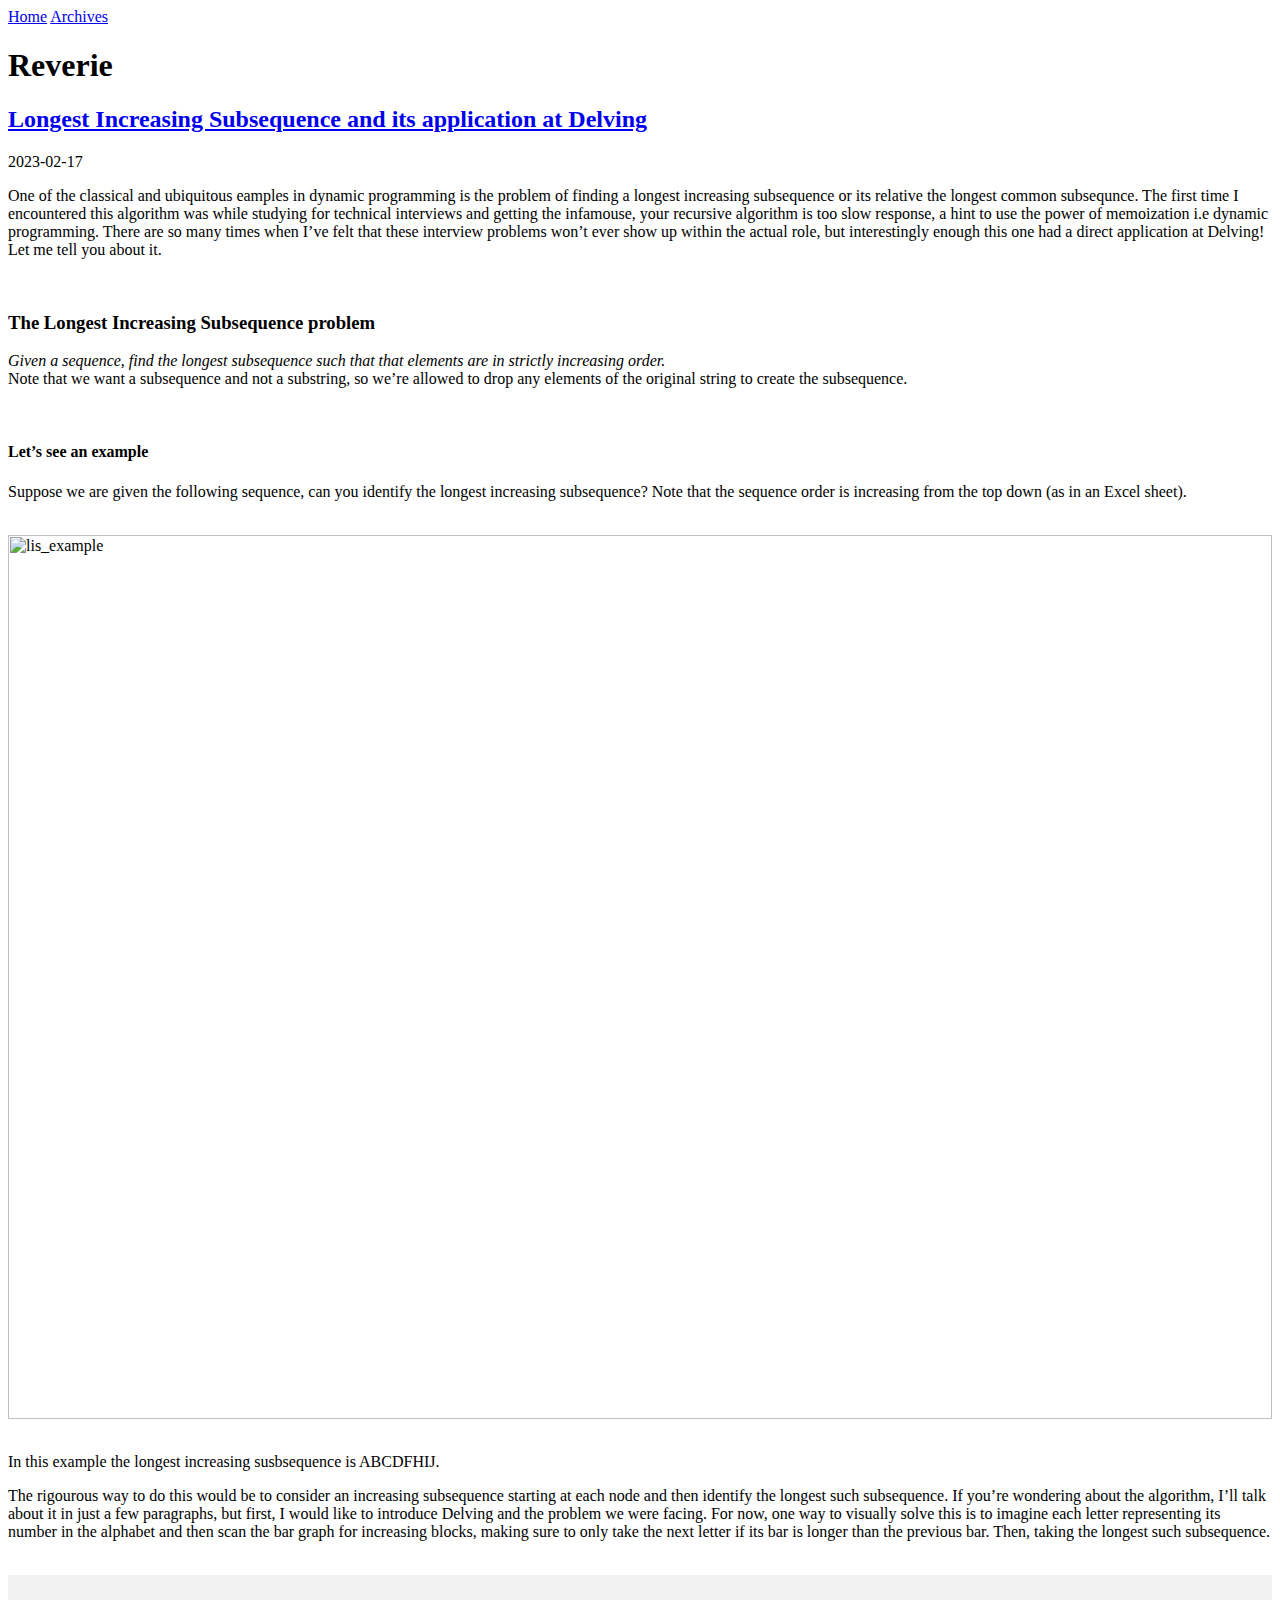
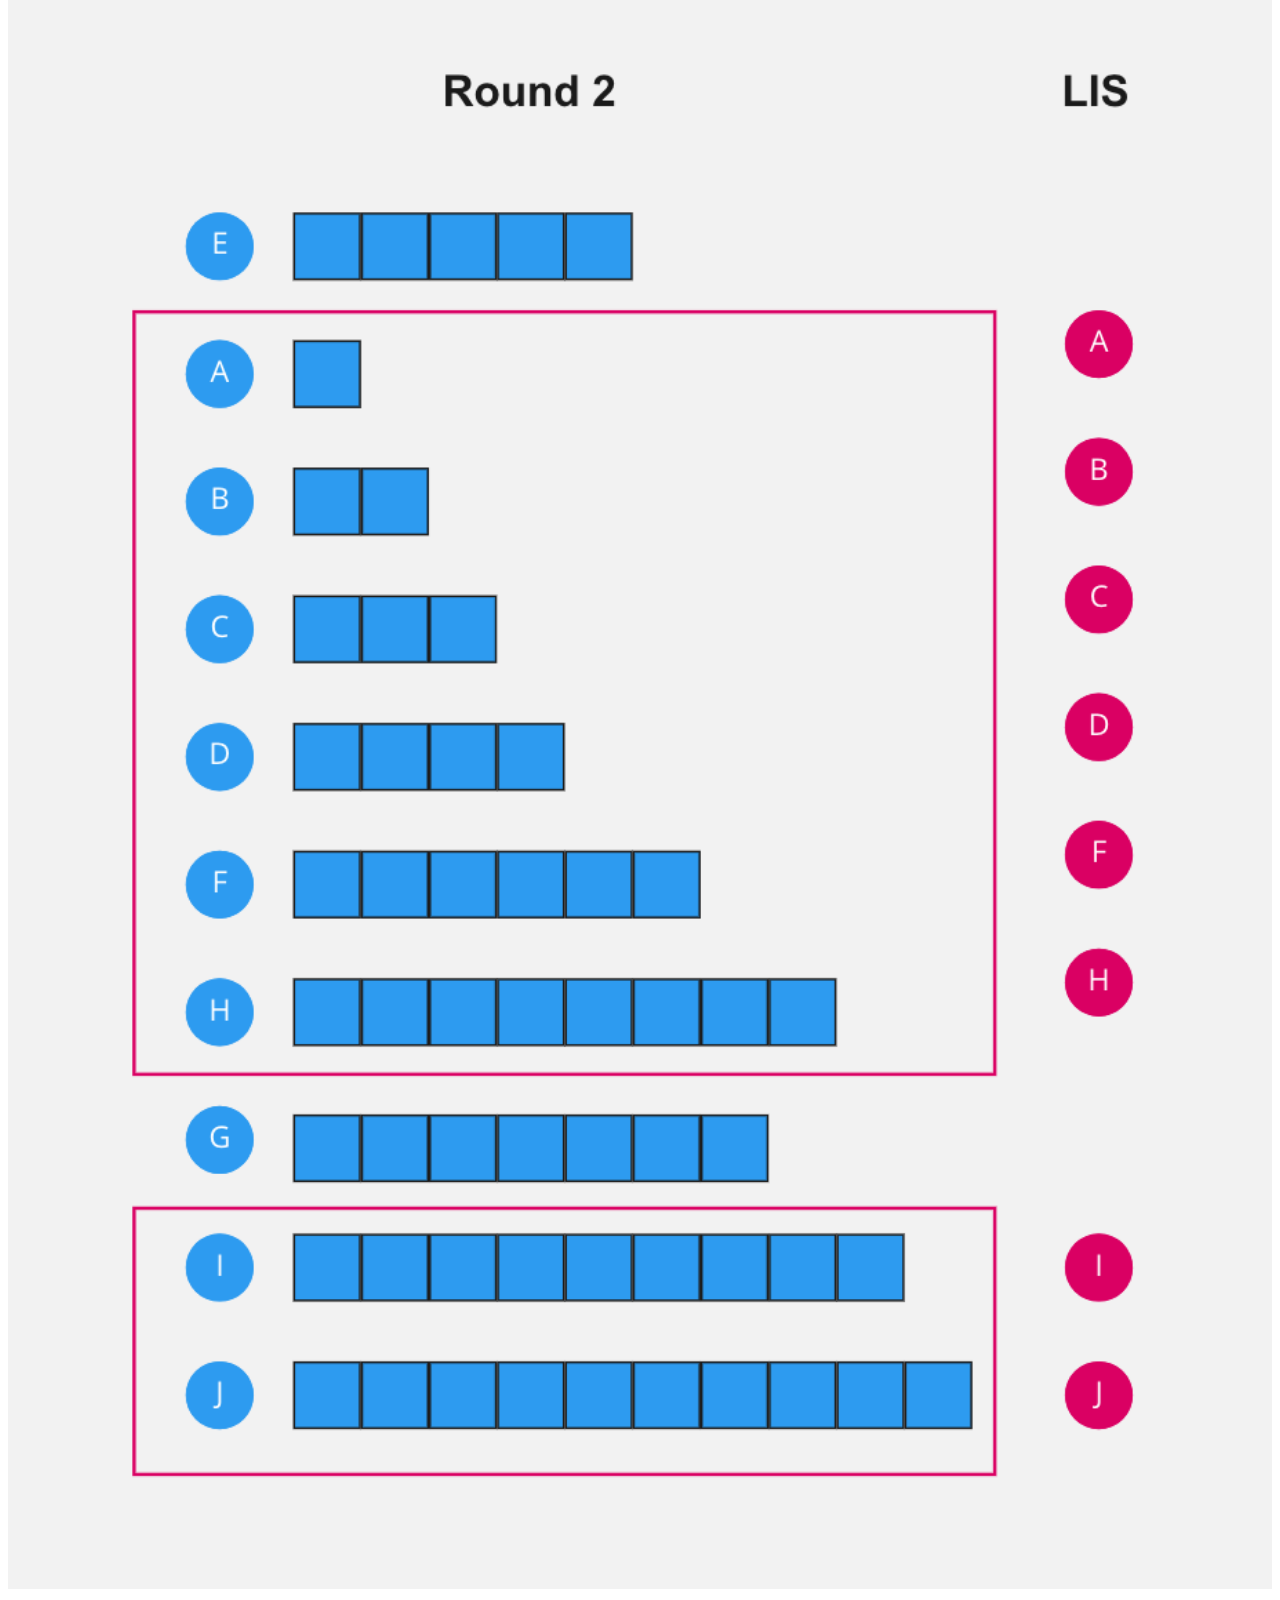
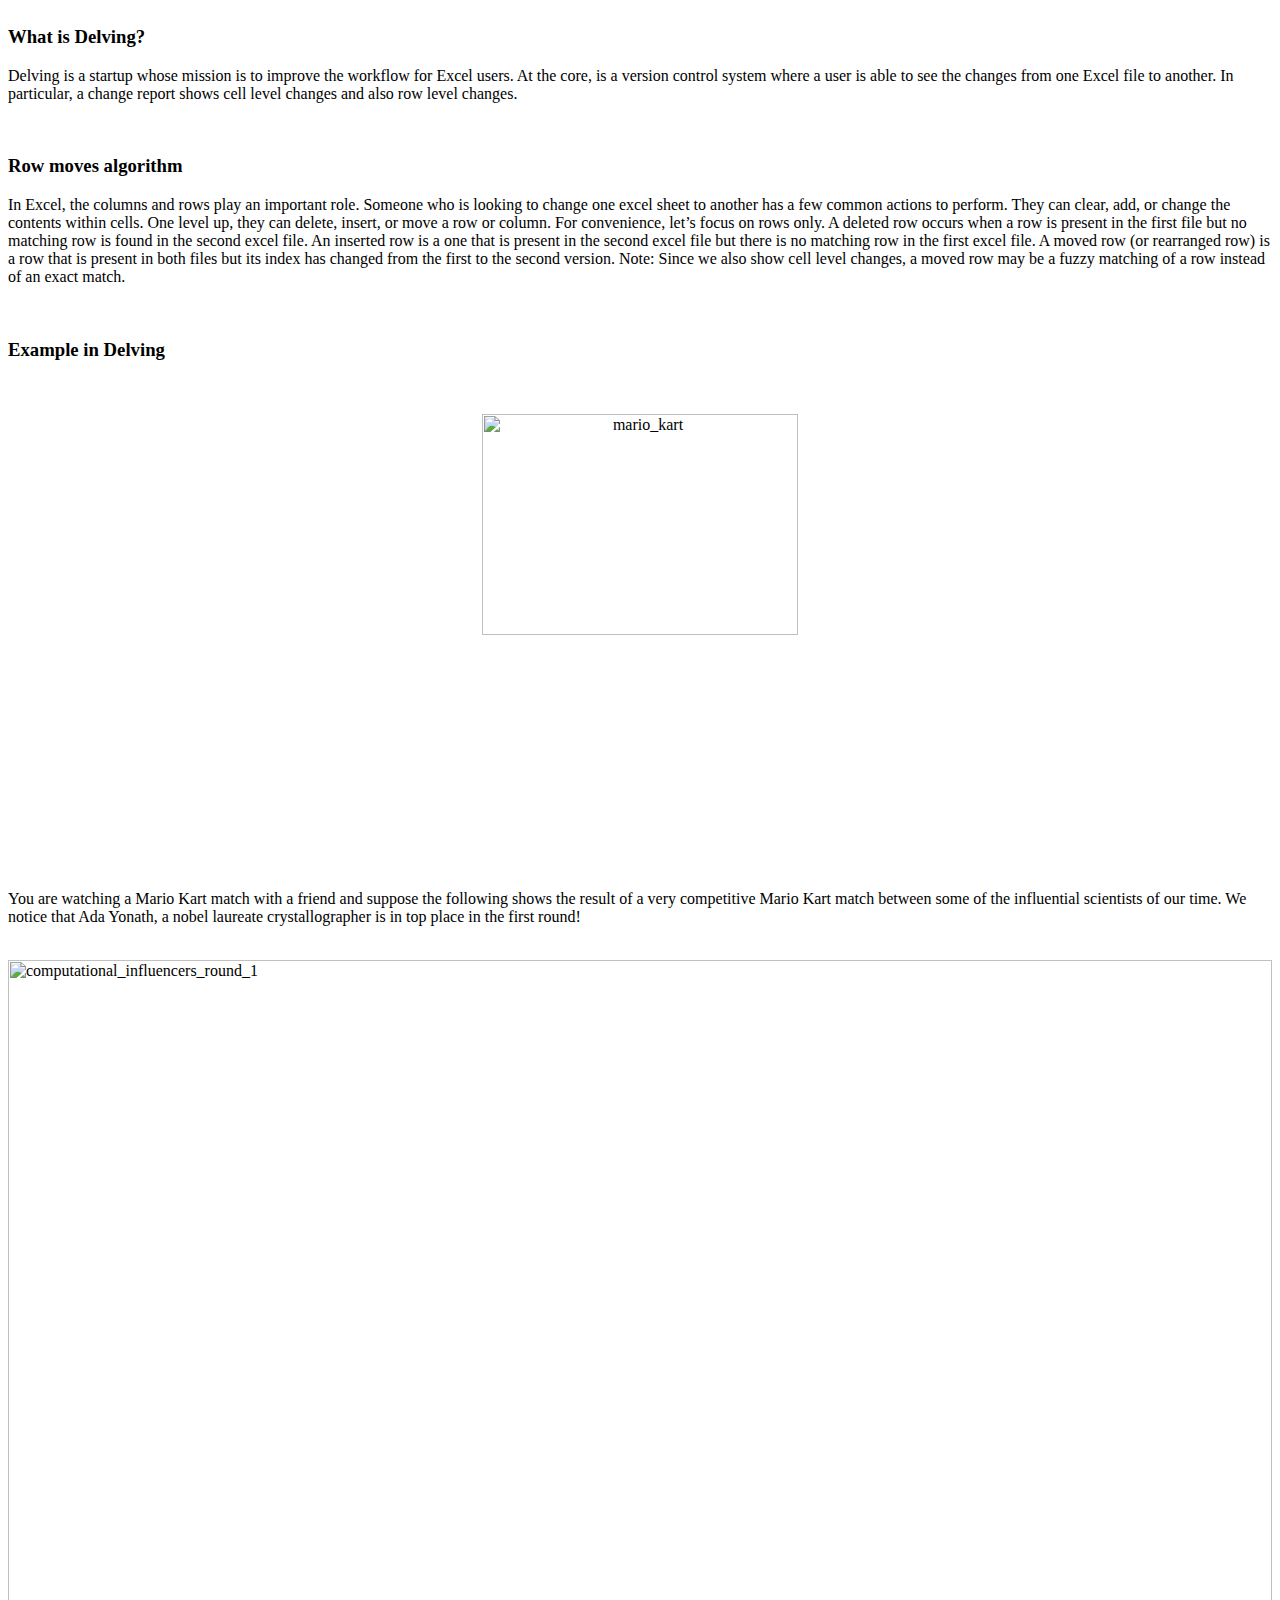
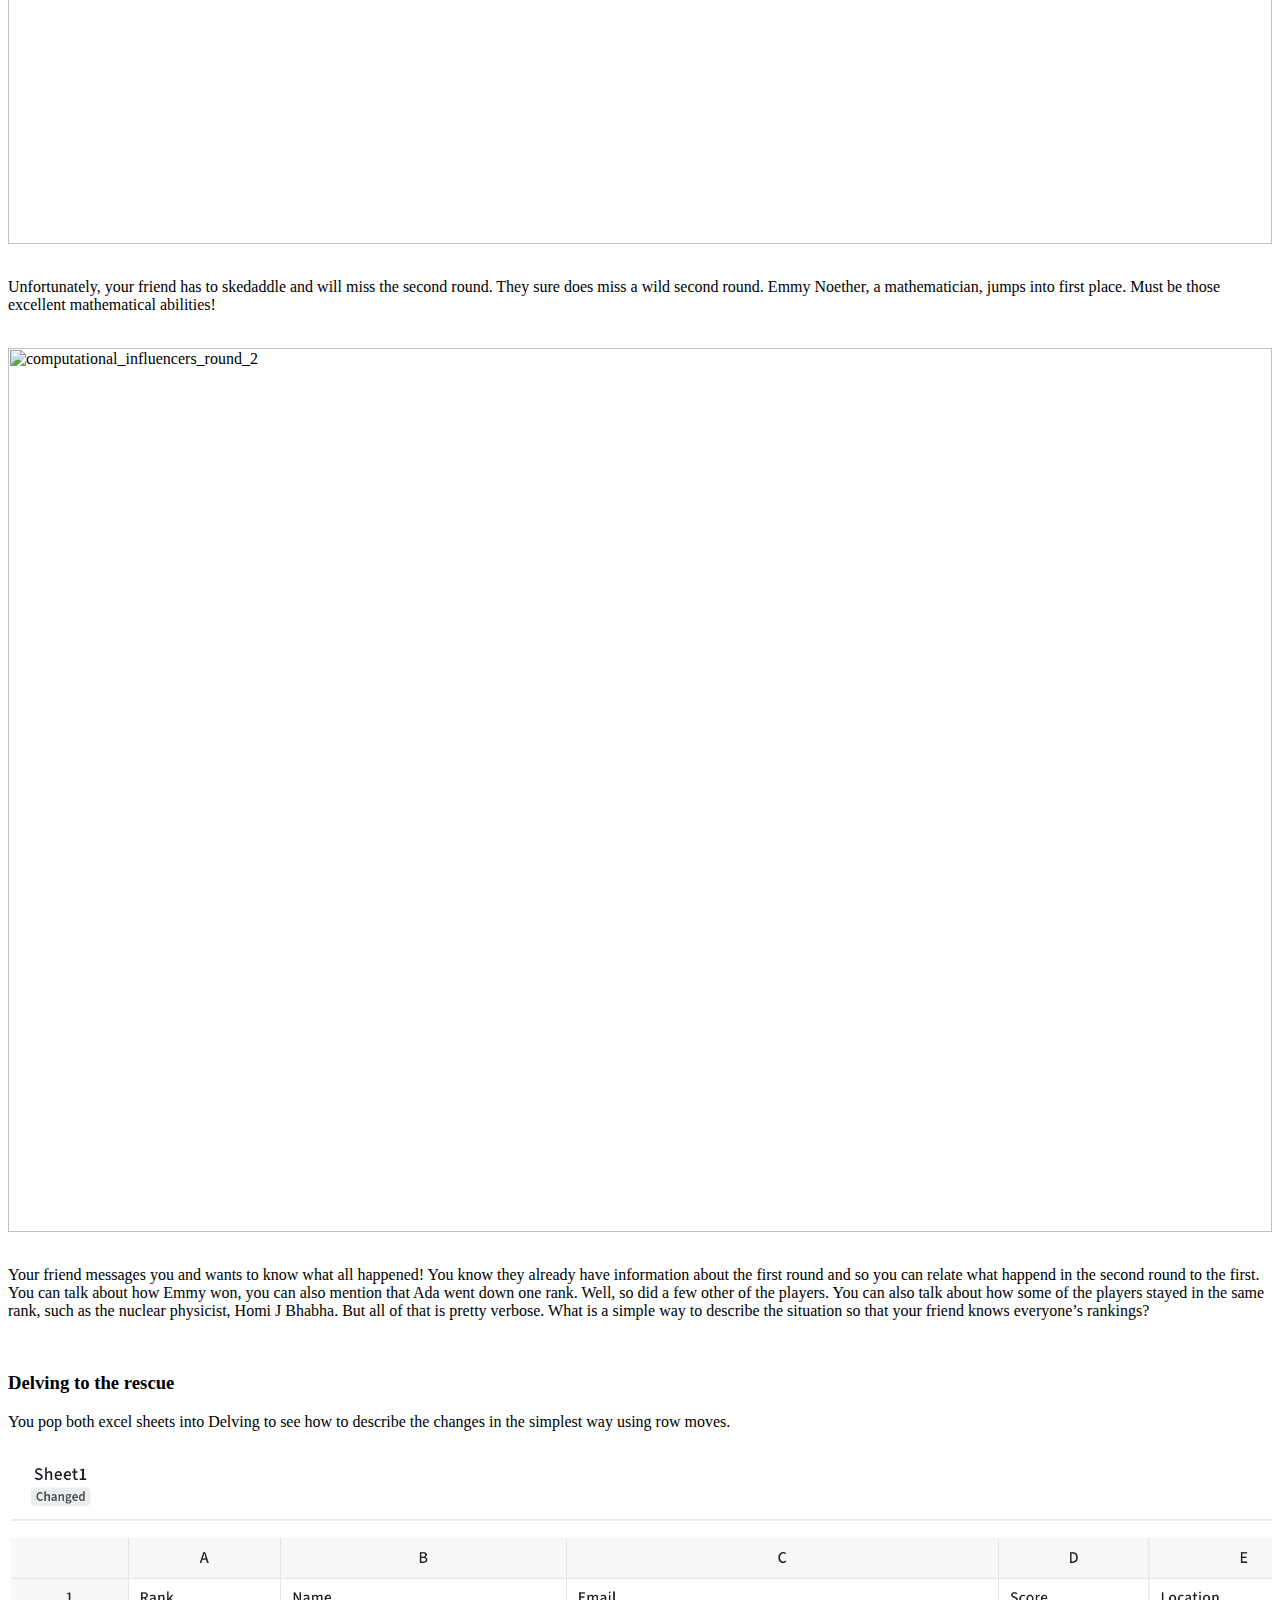
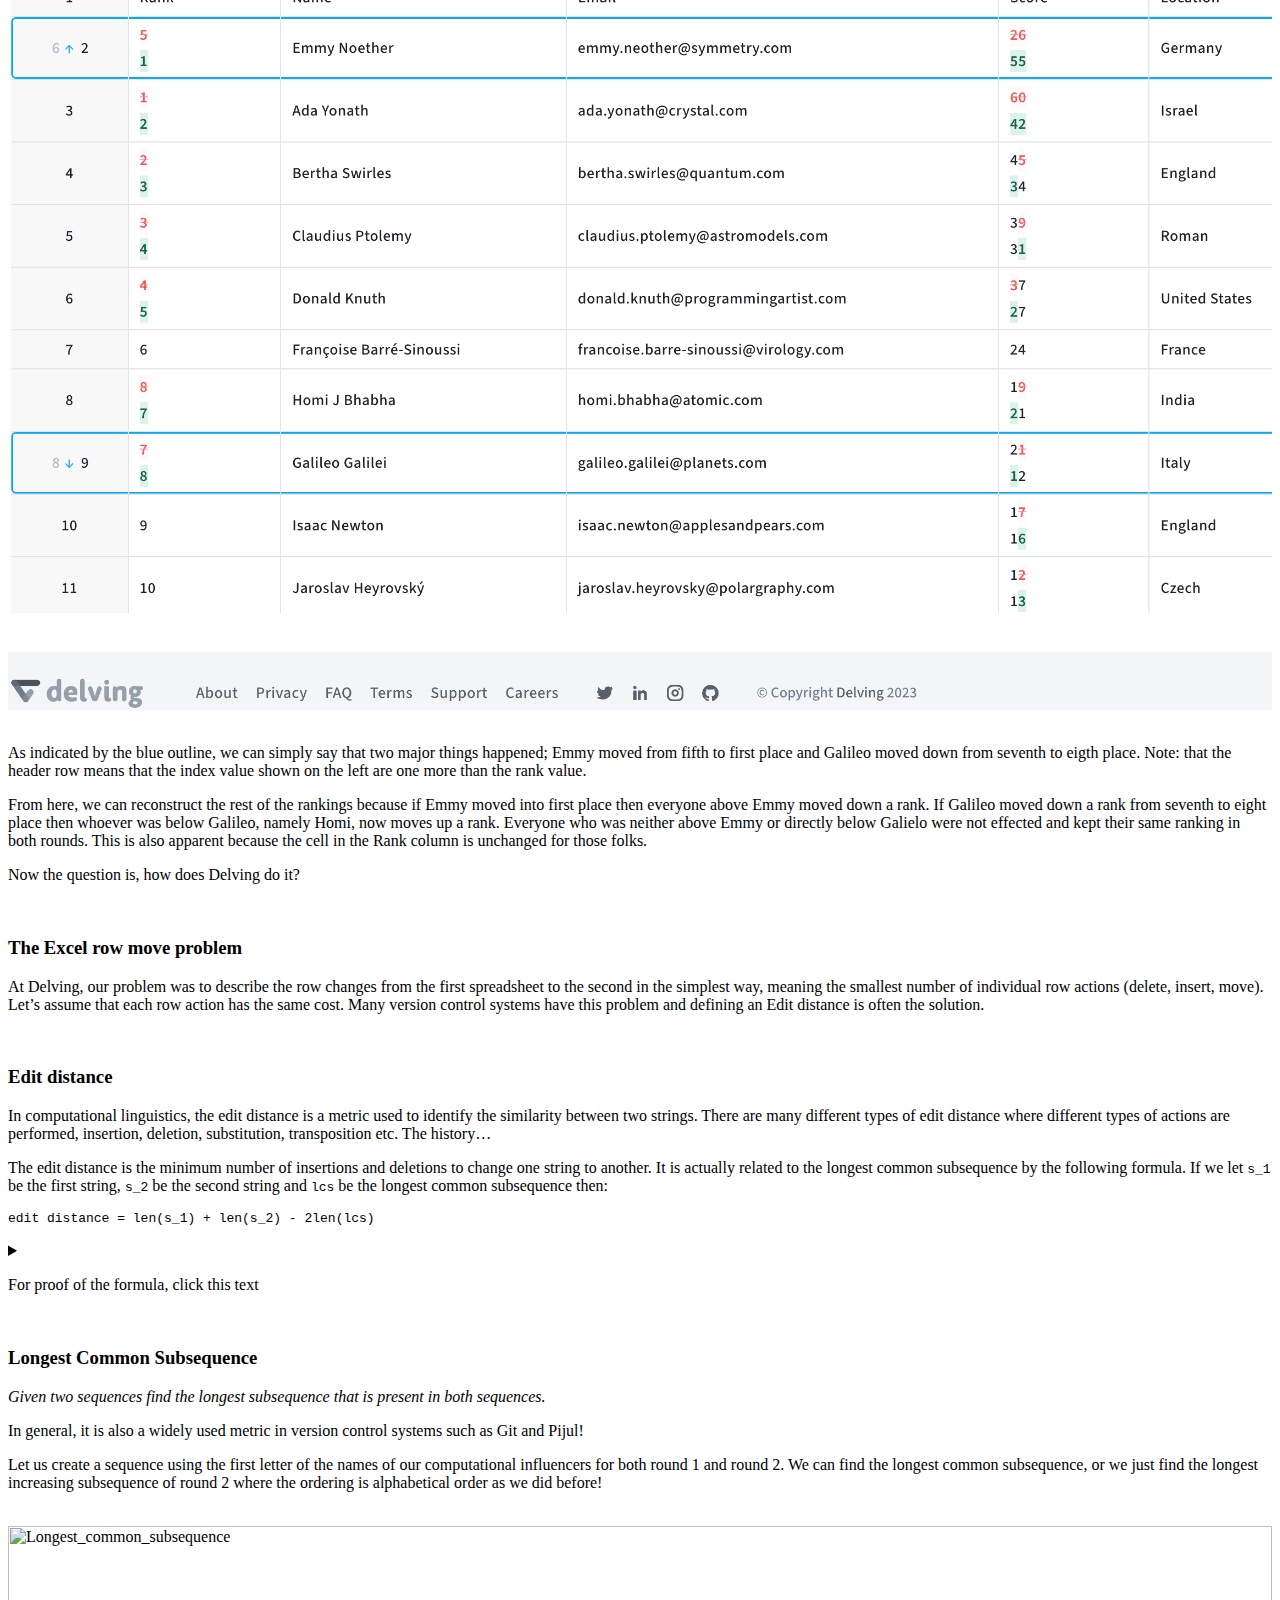
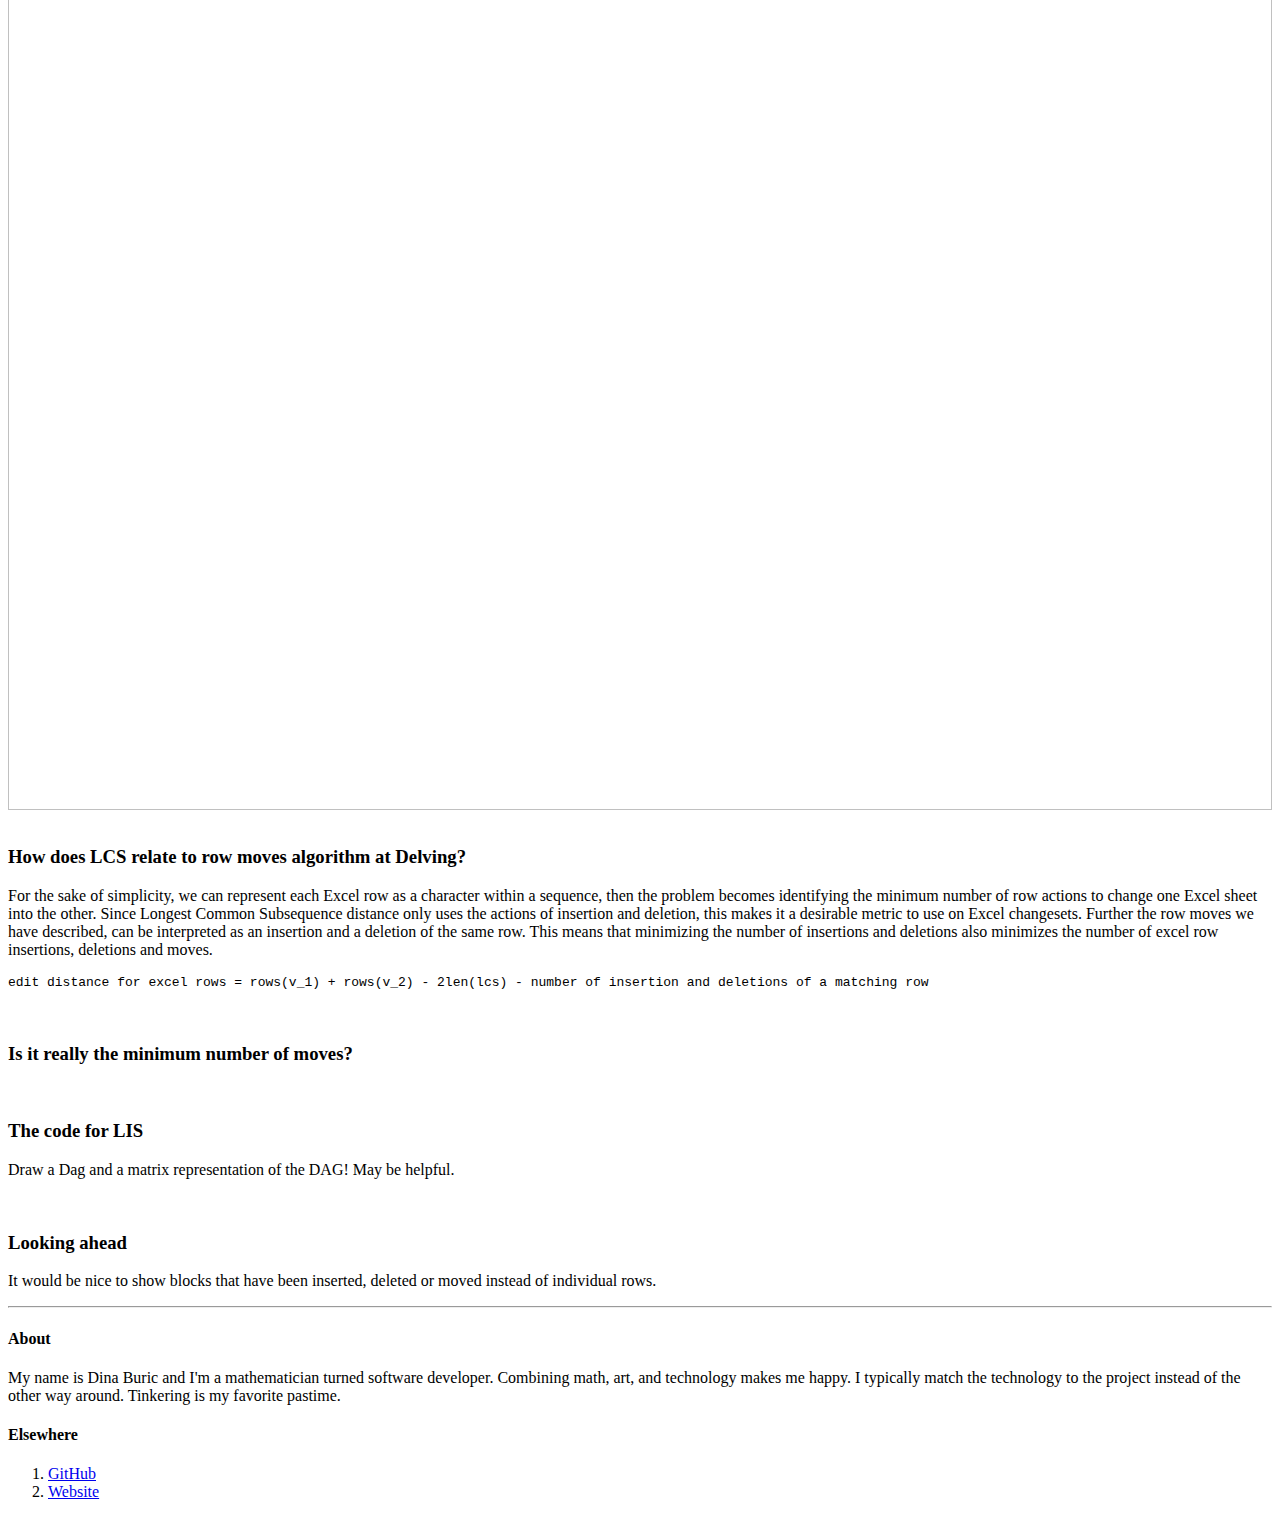
==== commit 348ed0be: "Site updated: 2023-02-20 00:13:44" ====
--- a/2023/02/17/Longest-Increasing-Subsequence-and-its-application-at-Delving/index.html
+++ b/2023/02/17/Longest-Increasing-Subsequence-and-its-application-at-Delving/index.html
@@ -79,7 +79,7 @@
 <h4 id="Let’s-see-an-example"><a href="#Let’s-see-an-example" class="headerlink" title="Let’s see an example"></a>Let’s see an example</h4><p>Suppose we are given the following sequence, can you identify the longest increasing subsequence? Note that the sequence order is increasing from the top down (as in an Excel sheet).</p>
 <br/>
 
-<img src="https://polygonart6777.github.io/2023/02/17/Longest-Increasing-Subsequence-and-its-application-at-Delving/lis.png"  alt="lis_example" width="100%">
+<img src="blogging/2023/02/17/Longest-Increasing-Subsequence-and-its-application-at-Delving/lis.png"  alt="lis_example" width="100%">
 
 <br/>
 <br/>
@@ -88,7 +88,7 @@
 <p>The rigourous way to do this would be to consider an increasing subsequence starting at each node and then identify the longest such subsequence. If you’re wondering about the algorithm, I’ll talk about it in just a few paragraphs, but first, I would like to introduce Delving and the problem we were facing. For now, one way to visually solve this is to imagine each letter representing its number in the alphabet and then scan the bar graph for increasing blocks, making sure to only take the next letter if its bar is longer than the previous bar. Then, taking the longest such subsequence.</p>
 </br>
 
-<img src="https://polygonart6777.github.io/2023/02/17/Longest-Increasing-Subsequence-and-its-application-at-Delving/lis_solution.png"  alt="lis_solution" width="100%">
+<img src="https://polygonart6777.github.io/blogging/2023/02/17/Longest-Increasing-Subsequence-and-its-application-at-Delving/lis_solution.png"  alt="lis_solution" width="100%">
   
 <br/>
 <br/>
@@ -102,21 +102,21 @@
 <h3 id="Example-in-Delving"><a href="#Example-in-Delving" class="headerlink" title="Example in Delving"></a>Example in Delving</h3></br>
 
 <p align="center">
-<img src="https://polygonart6777.github.io/blogging/2023/02/17/Longest-Increasing-Subsequence-and-its-application-at-Delving/2023/02/17/Longest-Increasing-Subsequence-and-its-application-at-Delving/mario_kart.png"  alt="mario_kart" width="50%">
+<img src="https://polygonart6777.github.io/blogging/2023/02/17/blogging/Longest-Increasing-Subsequence-and-its-application-at-Delving/2023/02/17/Longest-Increasing-Subsequence-and-its-application-at-Delving/mario_kart.png"  alt="mario_kart" width="50%">
 </p">
 
 <br/>
 <br/>
 
 <p>You are watching a Mario Kart match with a friend and suppose the following shows the result of a very competitive Mario Kart match between some of the influential scientists of our time. We notice that Ada Yonath, a nobel laureate crystallographer is in top place in the first round!<br></br></p>
-<img src="https://polygonart6777.github.io/blogging/2023/02/17/Longest-Increasing-Subsequence-and-its-application-at-Delving/computational_influencers_v1.png"  alt="computational_influencers_round_1" width="100%">
+<img src="https://polygonart6777.github.io/blogging/2023/02/17/blogging/Longest-Increasing-Subsequence-and-its-application-at-Delving/computational_influencers_v1.png"  alt="computational_influencers_round_1" width="100%">
 
 <br/>
 <br/>
 
 <p>Unfortunately, your friend has to skedaddle and will miss the second round. They sure does miss a wild second round. Emmy Noether, a mathematician, jumps into first place. Must be those excellent mathematical abilities!</p>
 </br>
-<img src="https://polygonart6777.github.io/blogging/2023/02/17/Longest-Increasing-Subsequence-and-its-application-at-Delving/computational_influencers_v2.png"  alt="computational_influencers_round_2" width="100%">
+<img src="https://polygonart6777.github.io/blogging/2023/02/17/blogging/Longest-Increasing-Subsequence-and-its-application-at-Delving/computational_influencers_v2.png"  alt="computational_influencers_round_2" width="100%">
 
 <br/>
 <br/>
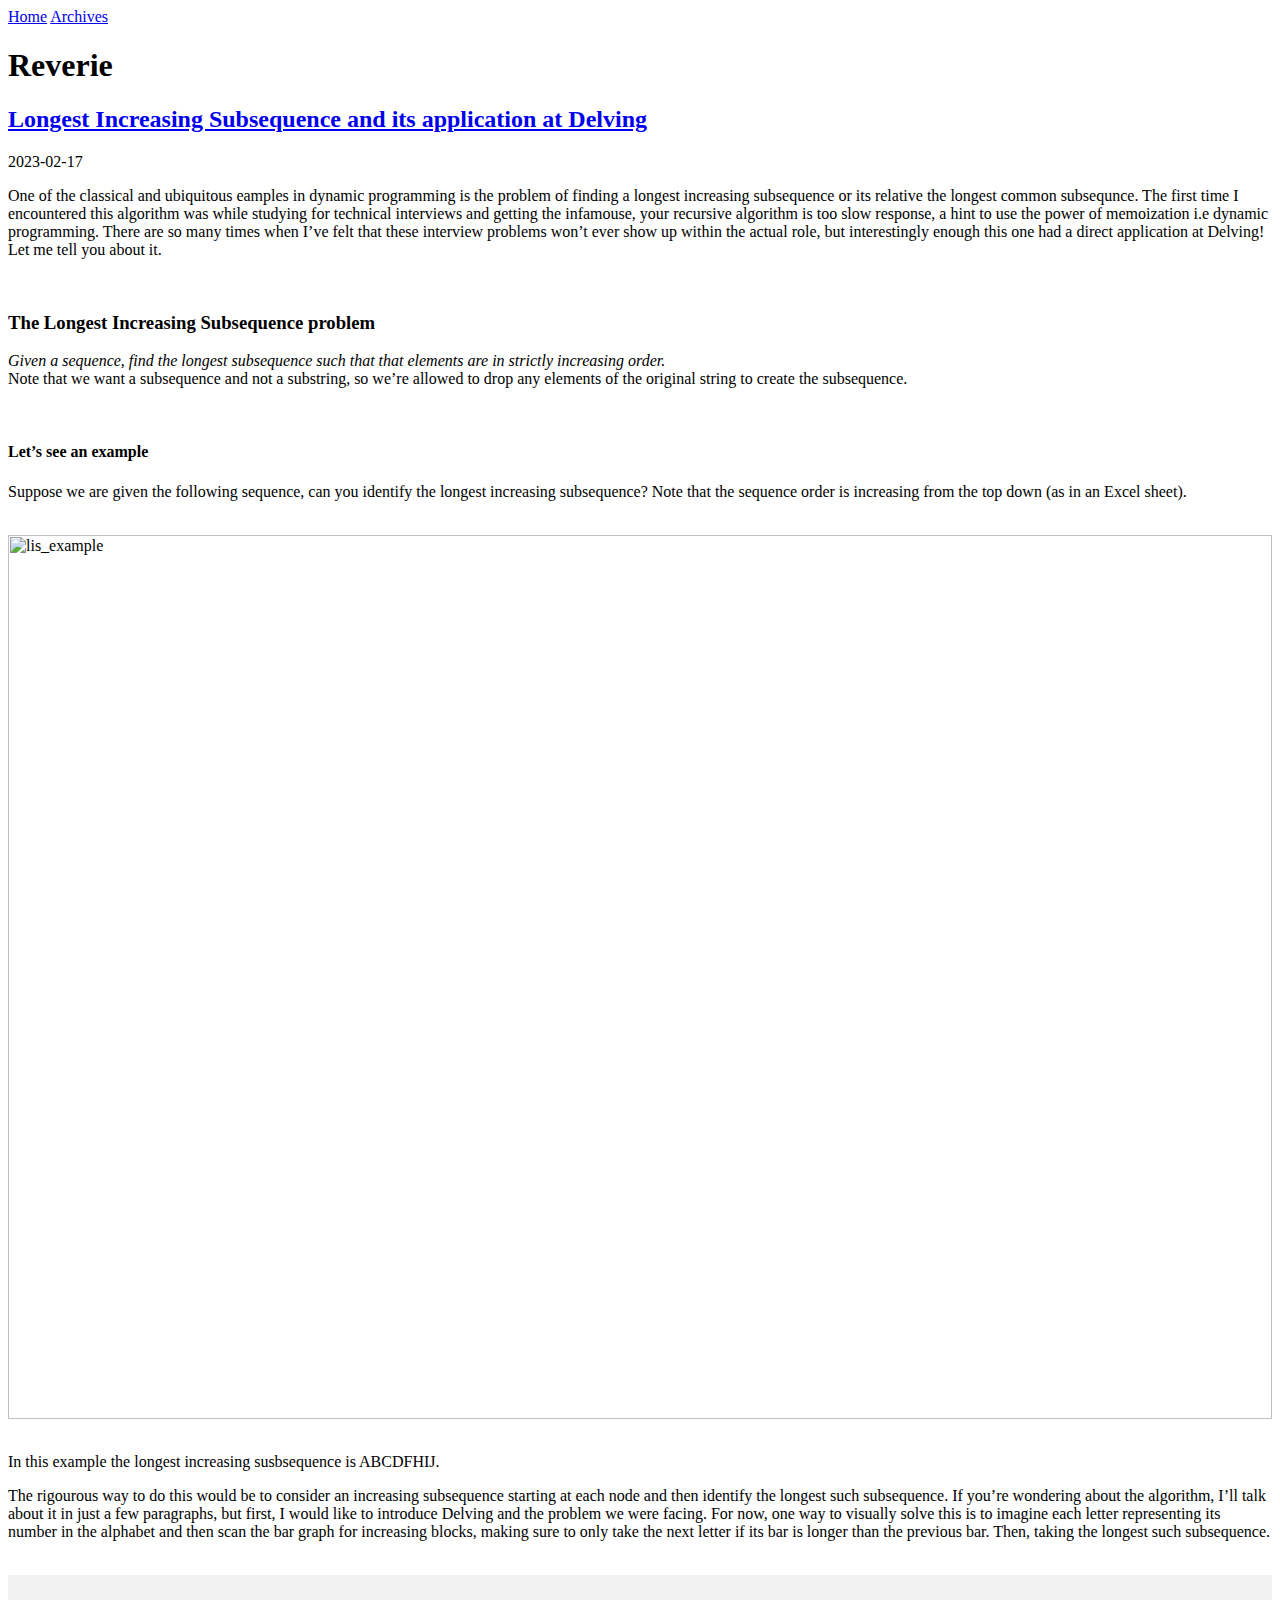
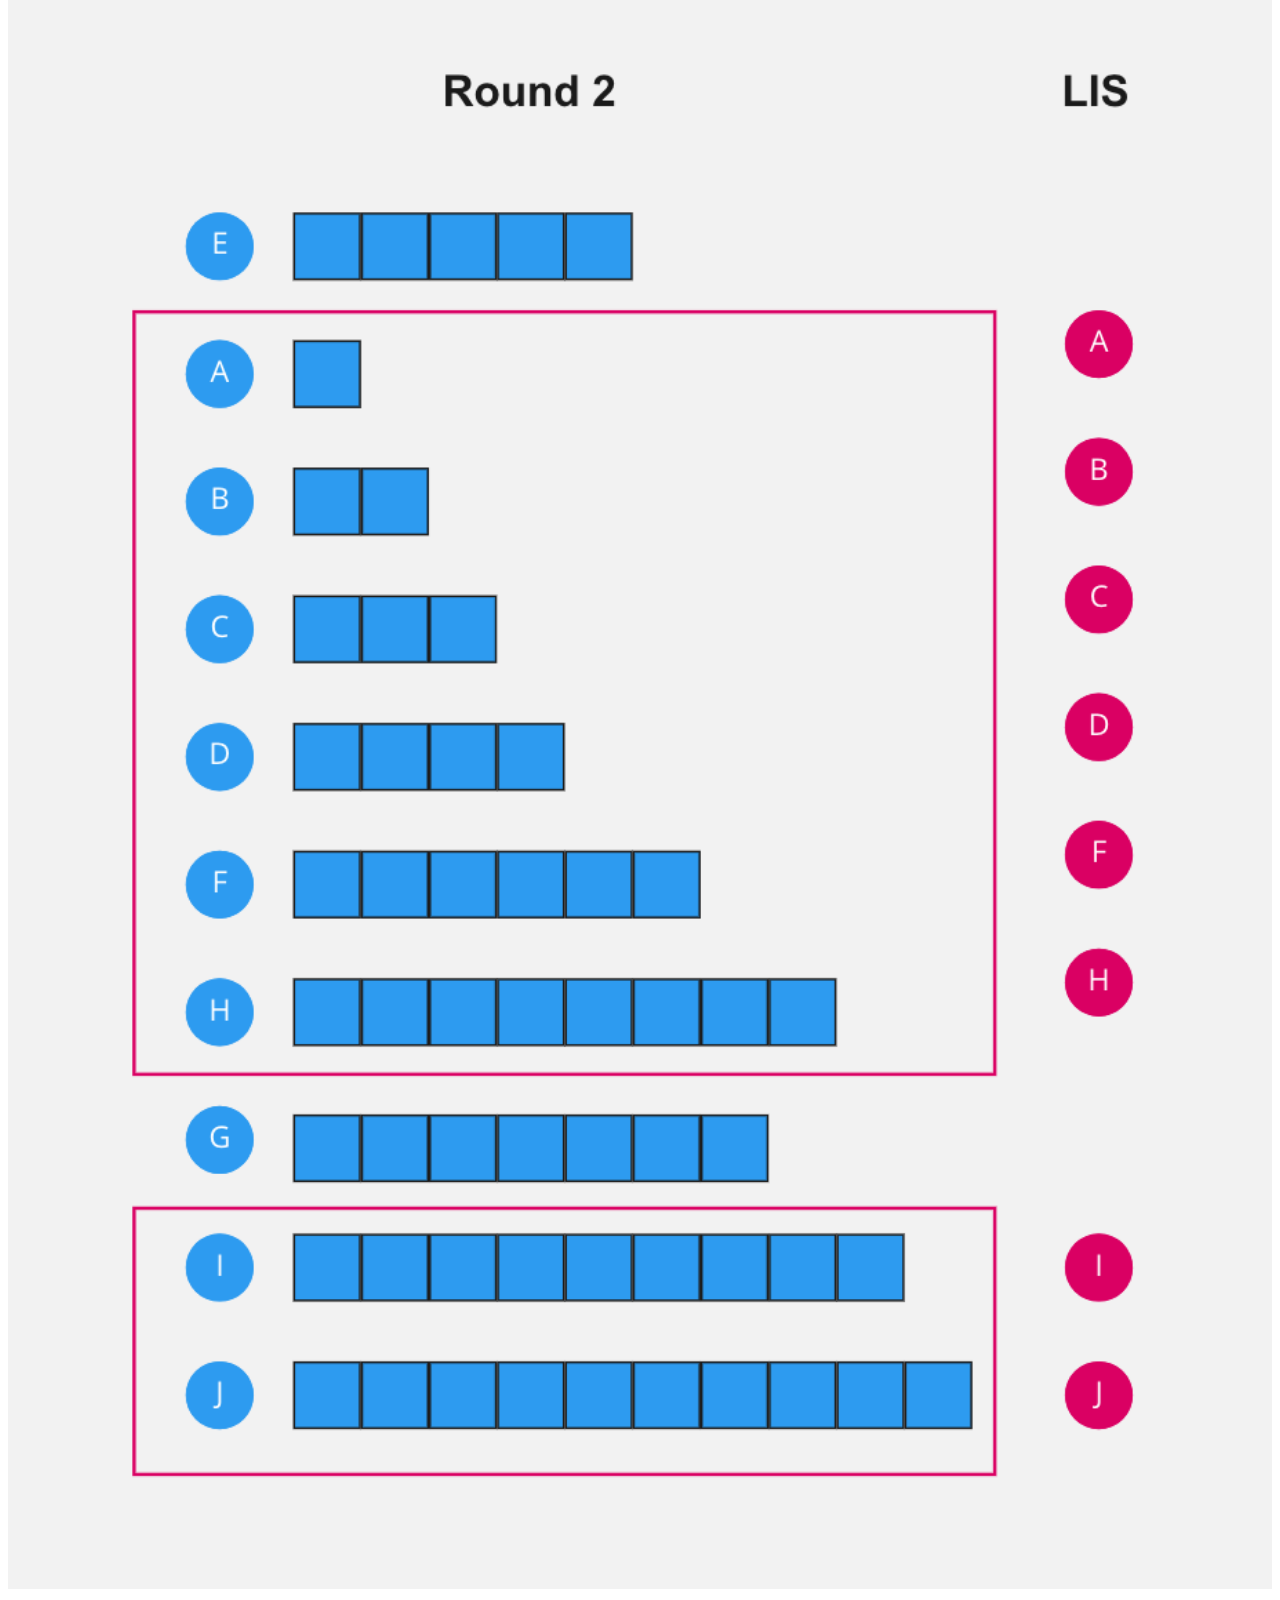
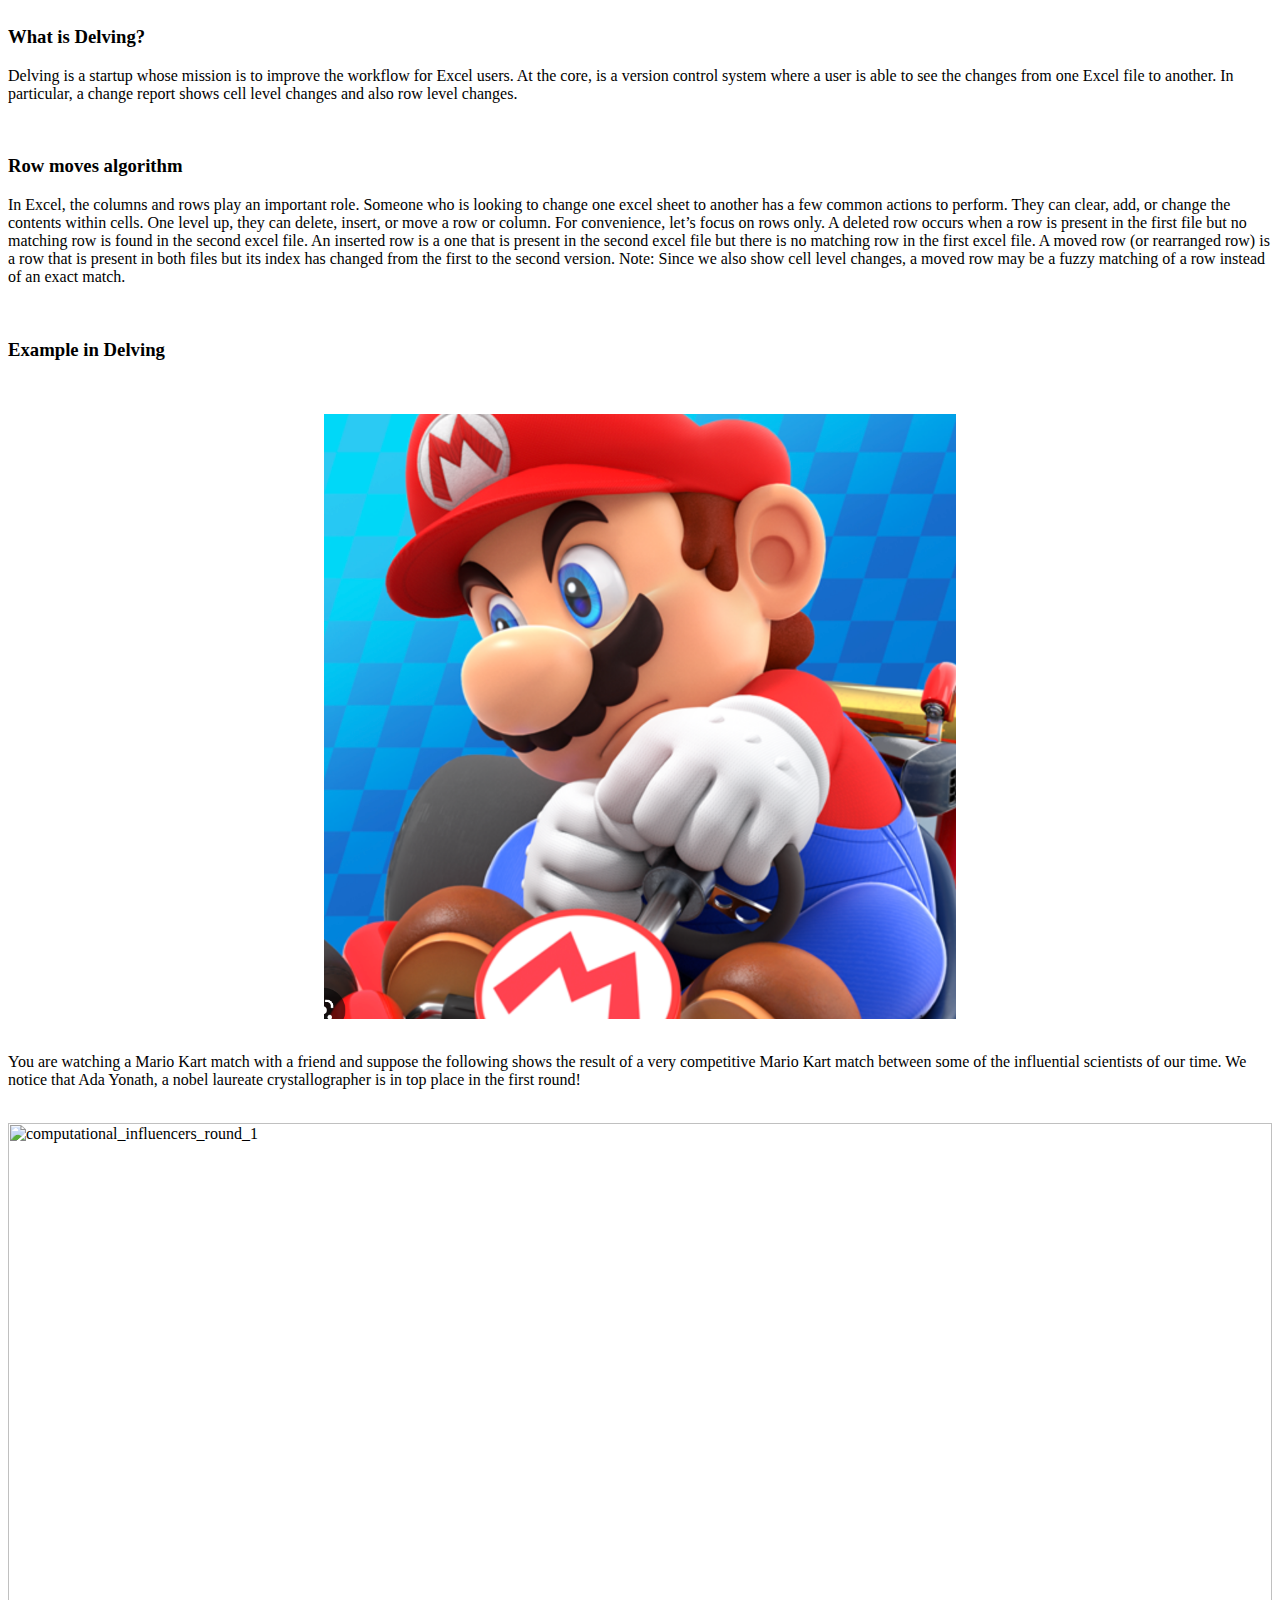
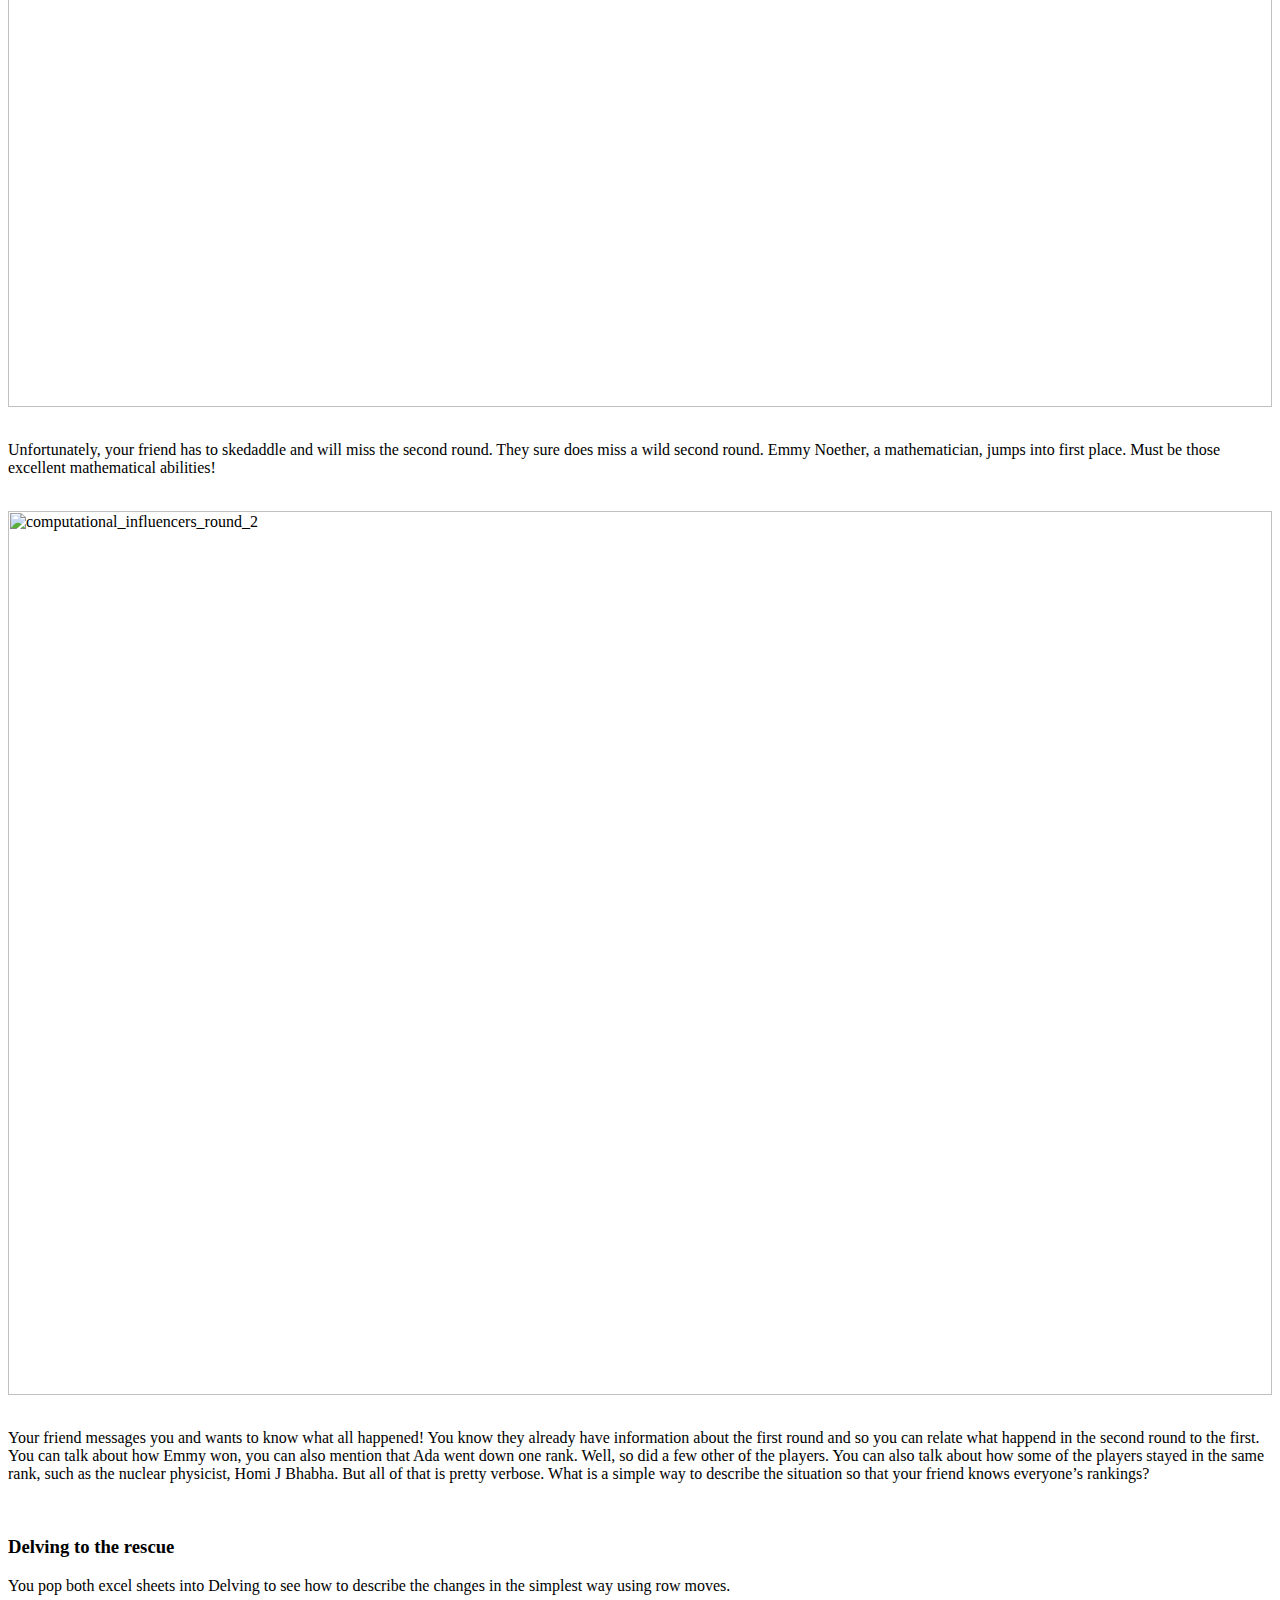
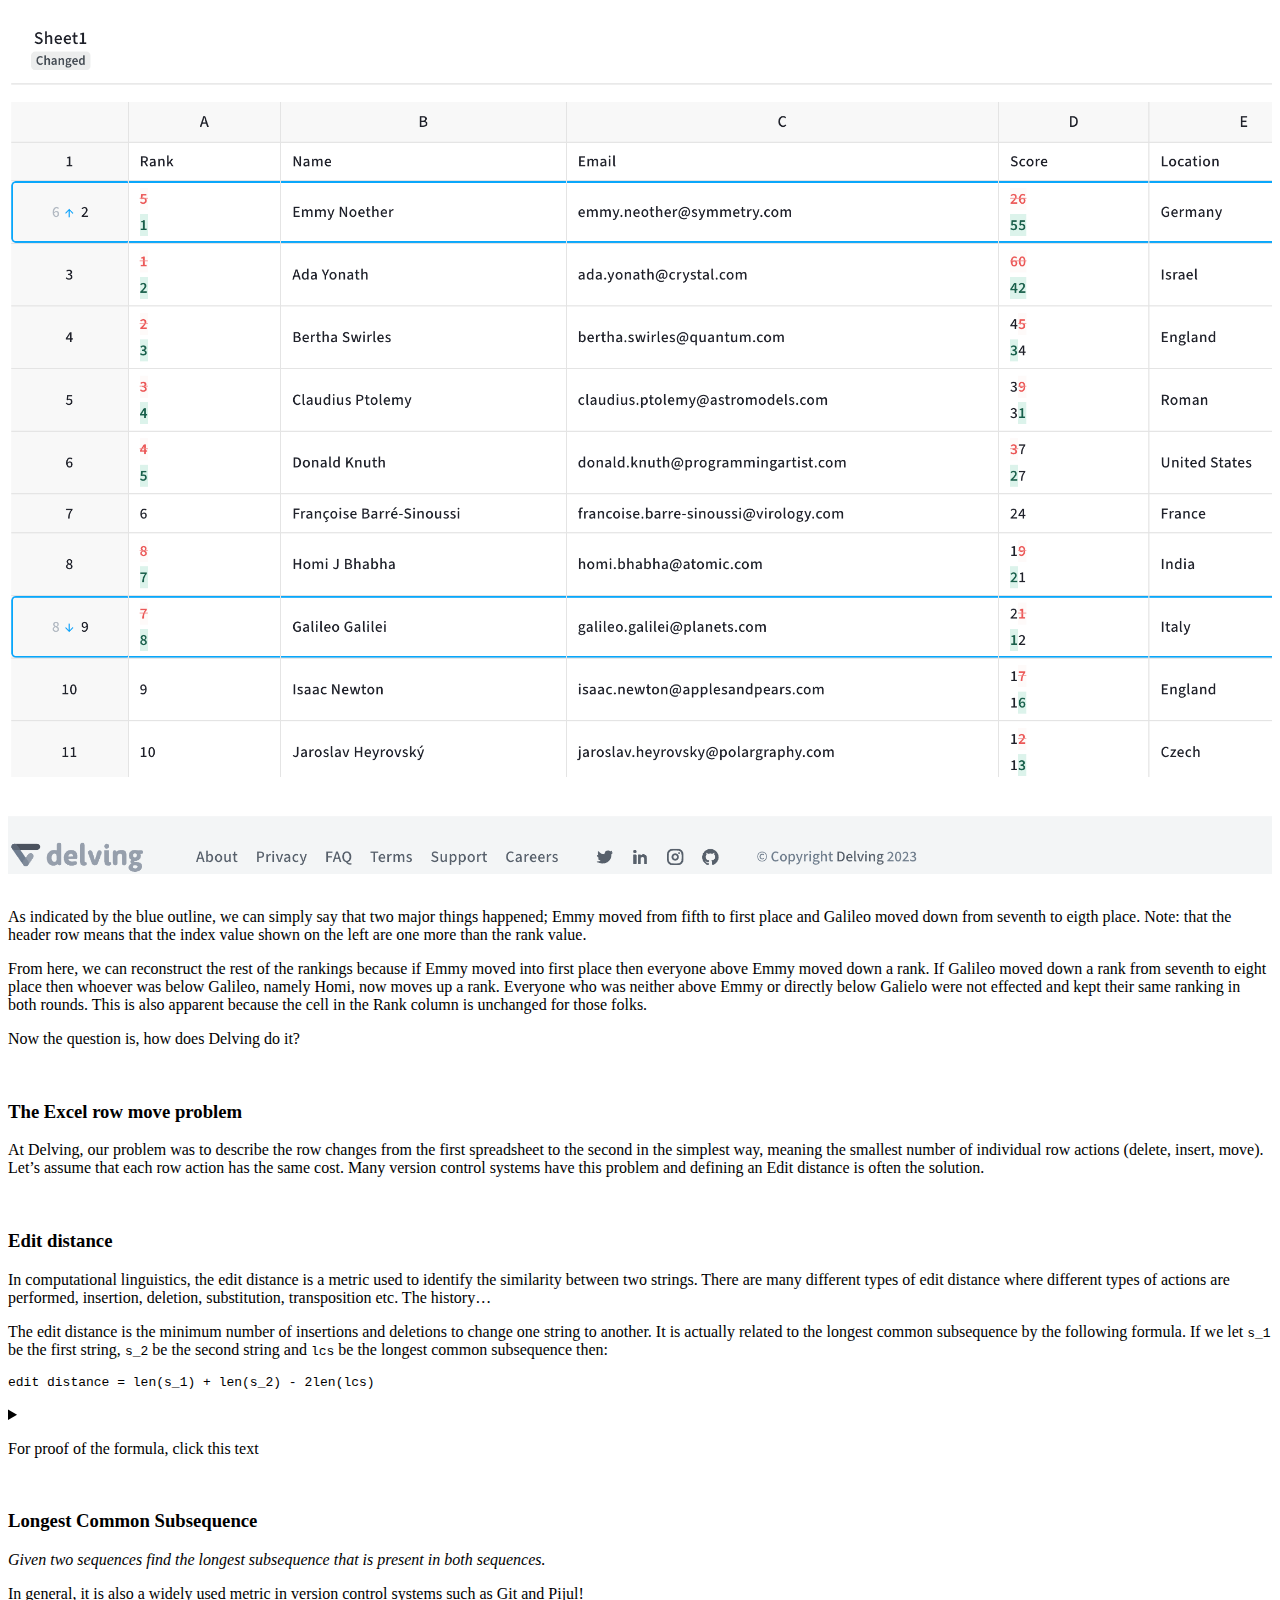
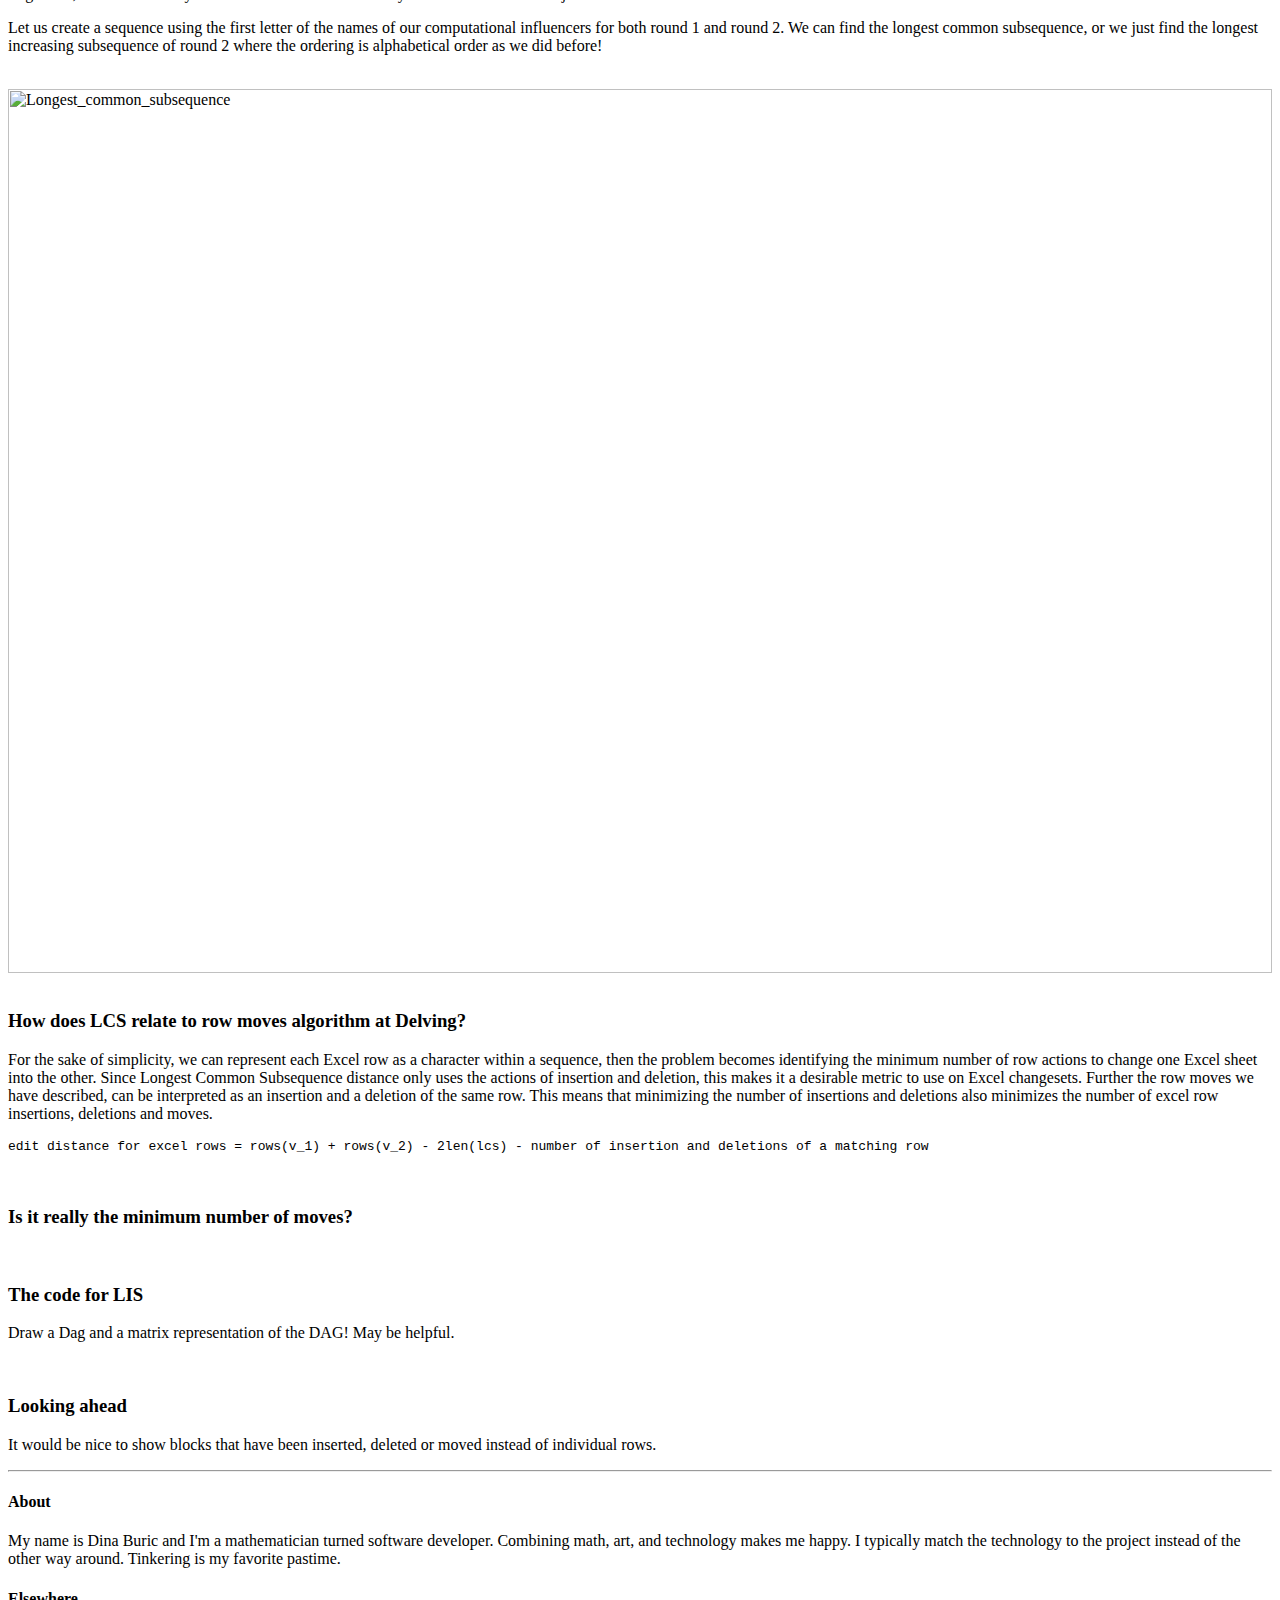
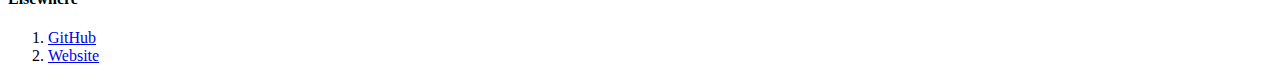
==== commit 10f05fe2: "Site updated: 2023-02-20 00:16:16" ====
--- a/2023/02/17/Longest-Increasing-Subsequence-and-its-application-at-Delving/index.html
+++ b/2023/02/17/Longest-Increasing-Subsequence-and-its-application-at-Delving/index.html
@@ -79,7 +79,7 @@
 <h4 id="Let’s-see-an-example"><a href="#Let’s-see-an-example" class="headerlink" title="Let’s see an example"></a>Let’s see an example</h4><p>Suppose we are given the following sequence, can you identify the longest increasing subsequence? Note that the sequence order is increasing from the top down (as in an Excel sheet).</p>
 <br/>
 
-<img src="blogging/2023/02/17/Longest-Increasing-Subsequence-and-its-application-at-Delving/lis.png"  alt="lis_example" width="100%">
+<img src="/blogging/2023/02/17/Longest-Increasing-Subsequence-and-its-application-at-Delving/lis.png"  alt="lis_example" width="100%">
 
 <br/>
 <br/>
@@ -102,7 +102,7 @@
 <h3 id="Example-in-Delving"><a href="#Example-in-Delving" class="headerlink" title="Example in Delving"></a>Example in Delving</h3></br>
 
 <p align="center">
-<img src="https://polygonart6777.github.io/blogging/2023/02/17/blogging/Longest-Increasing-Subsequence-and-its-application-at-Delving/2023/02/17/Longest-Increasing-Subsequence-and-its-application-at-Delving/mario_kart.png"  alt="mario_kart" width="50%">
+<img src="https://polygonart6777.github.io/blogging/2023/02/17/Longest-Increasing-Subsequence-and-its-application-at-Delving/mario_kart.png"  alt="mario_kart" width="50%">
 </p">
 
 <br/>
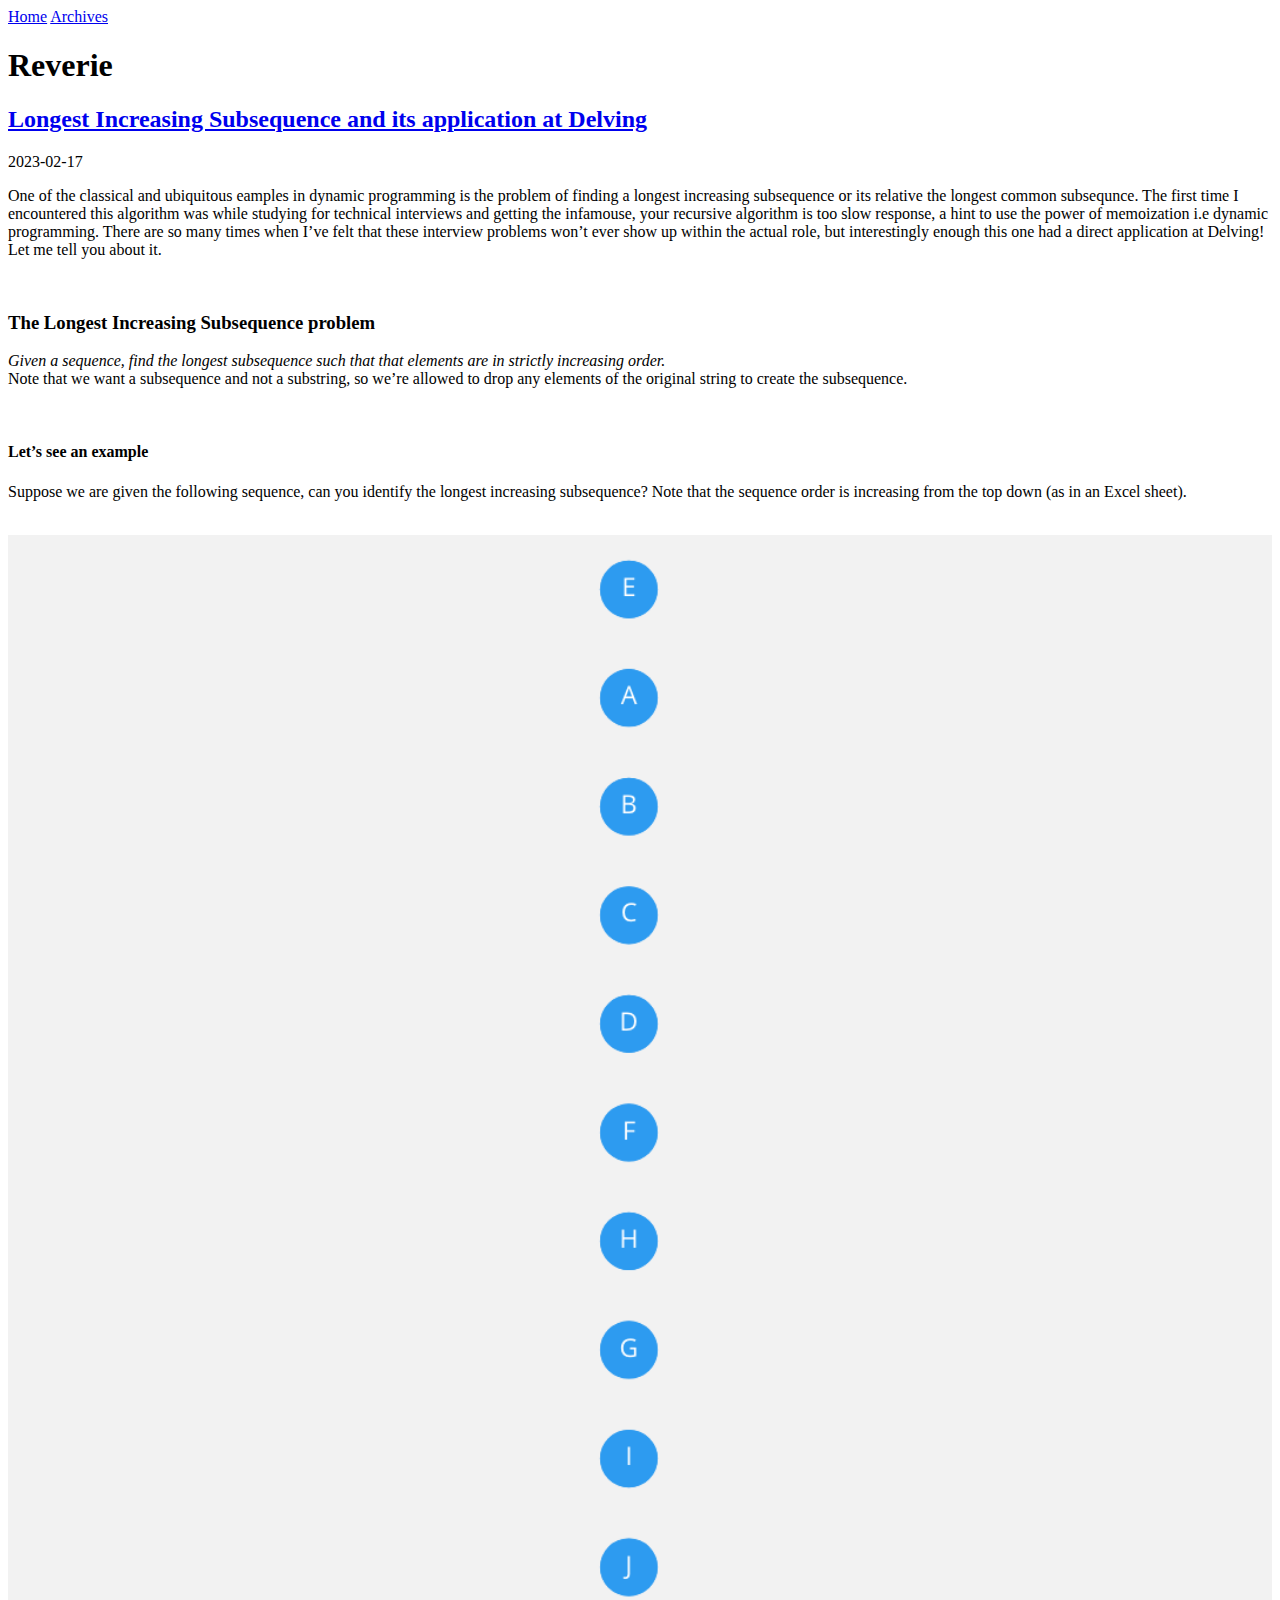
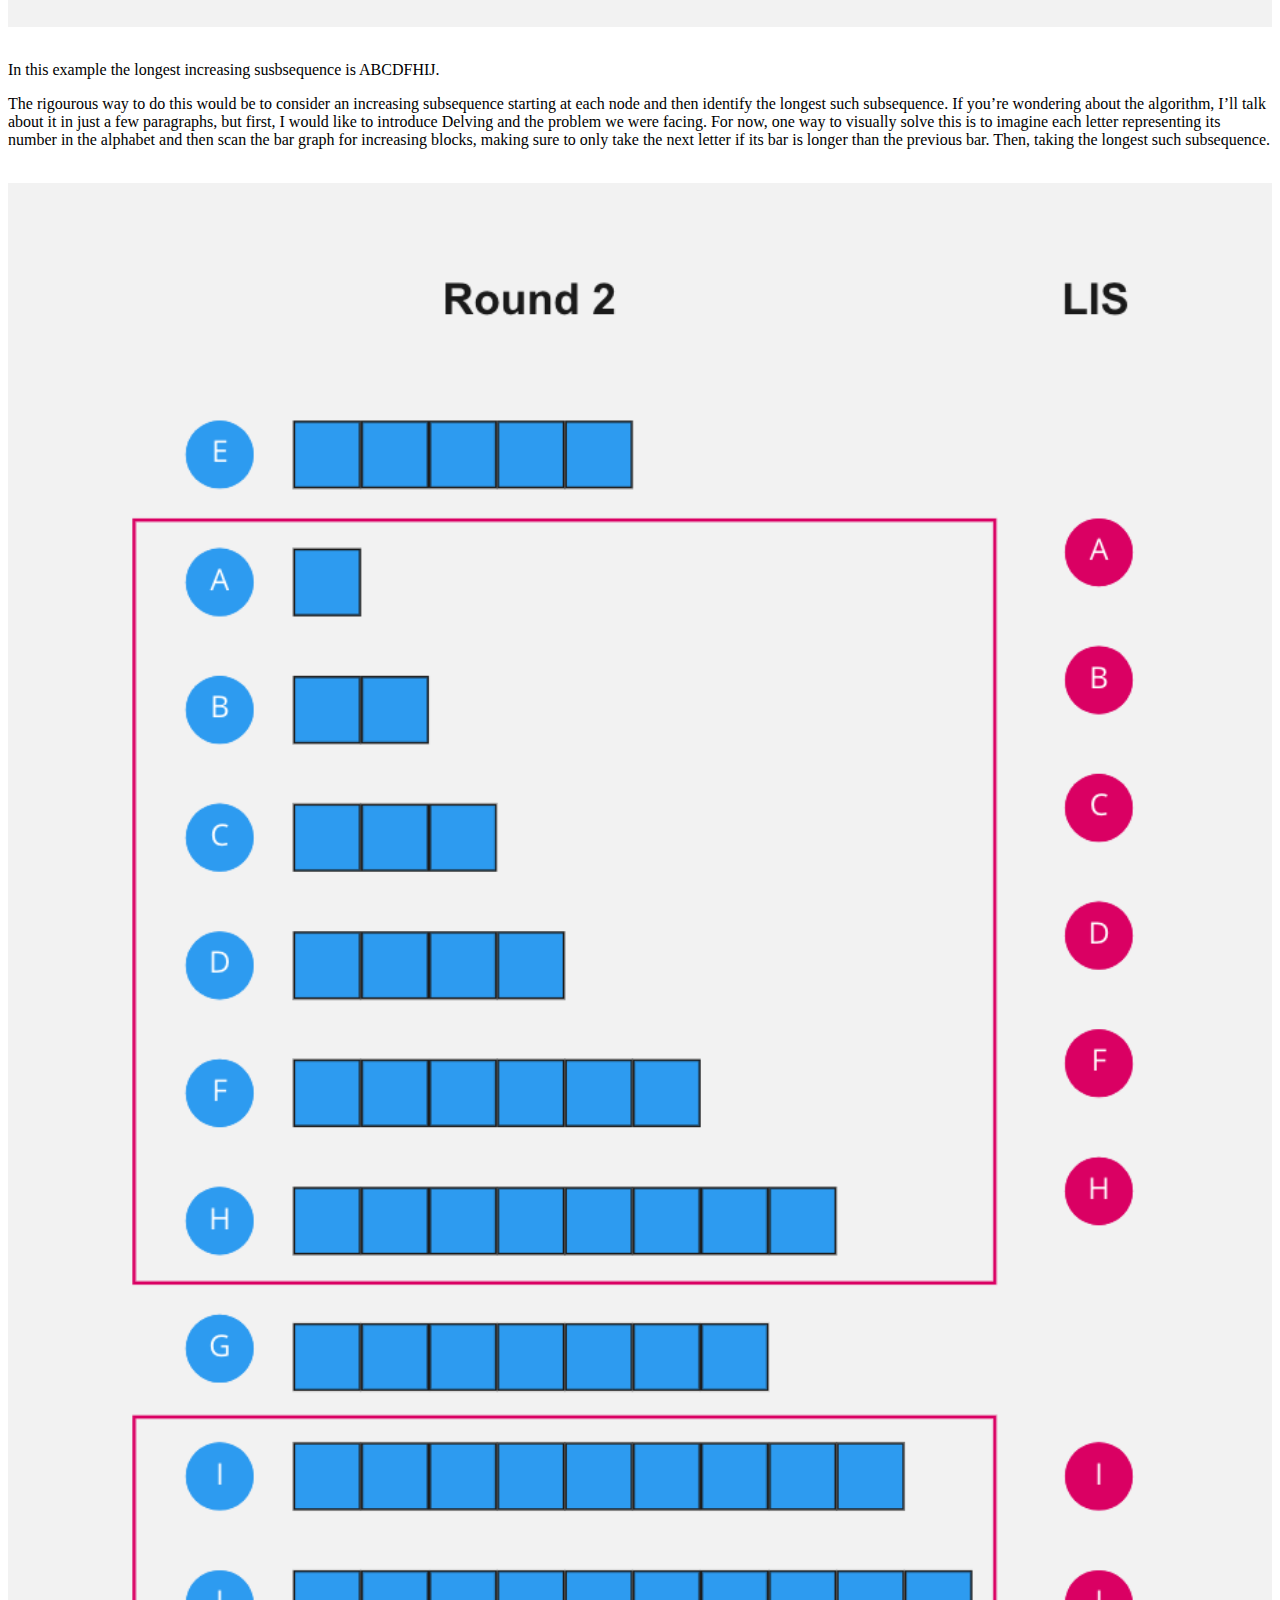
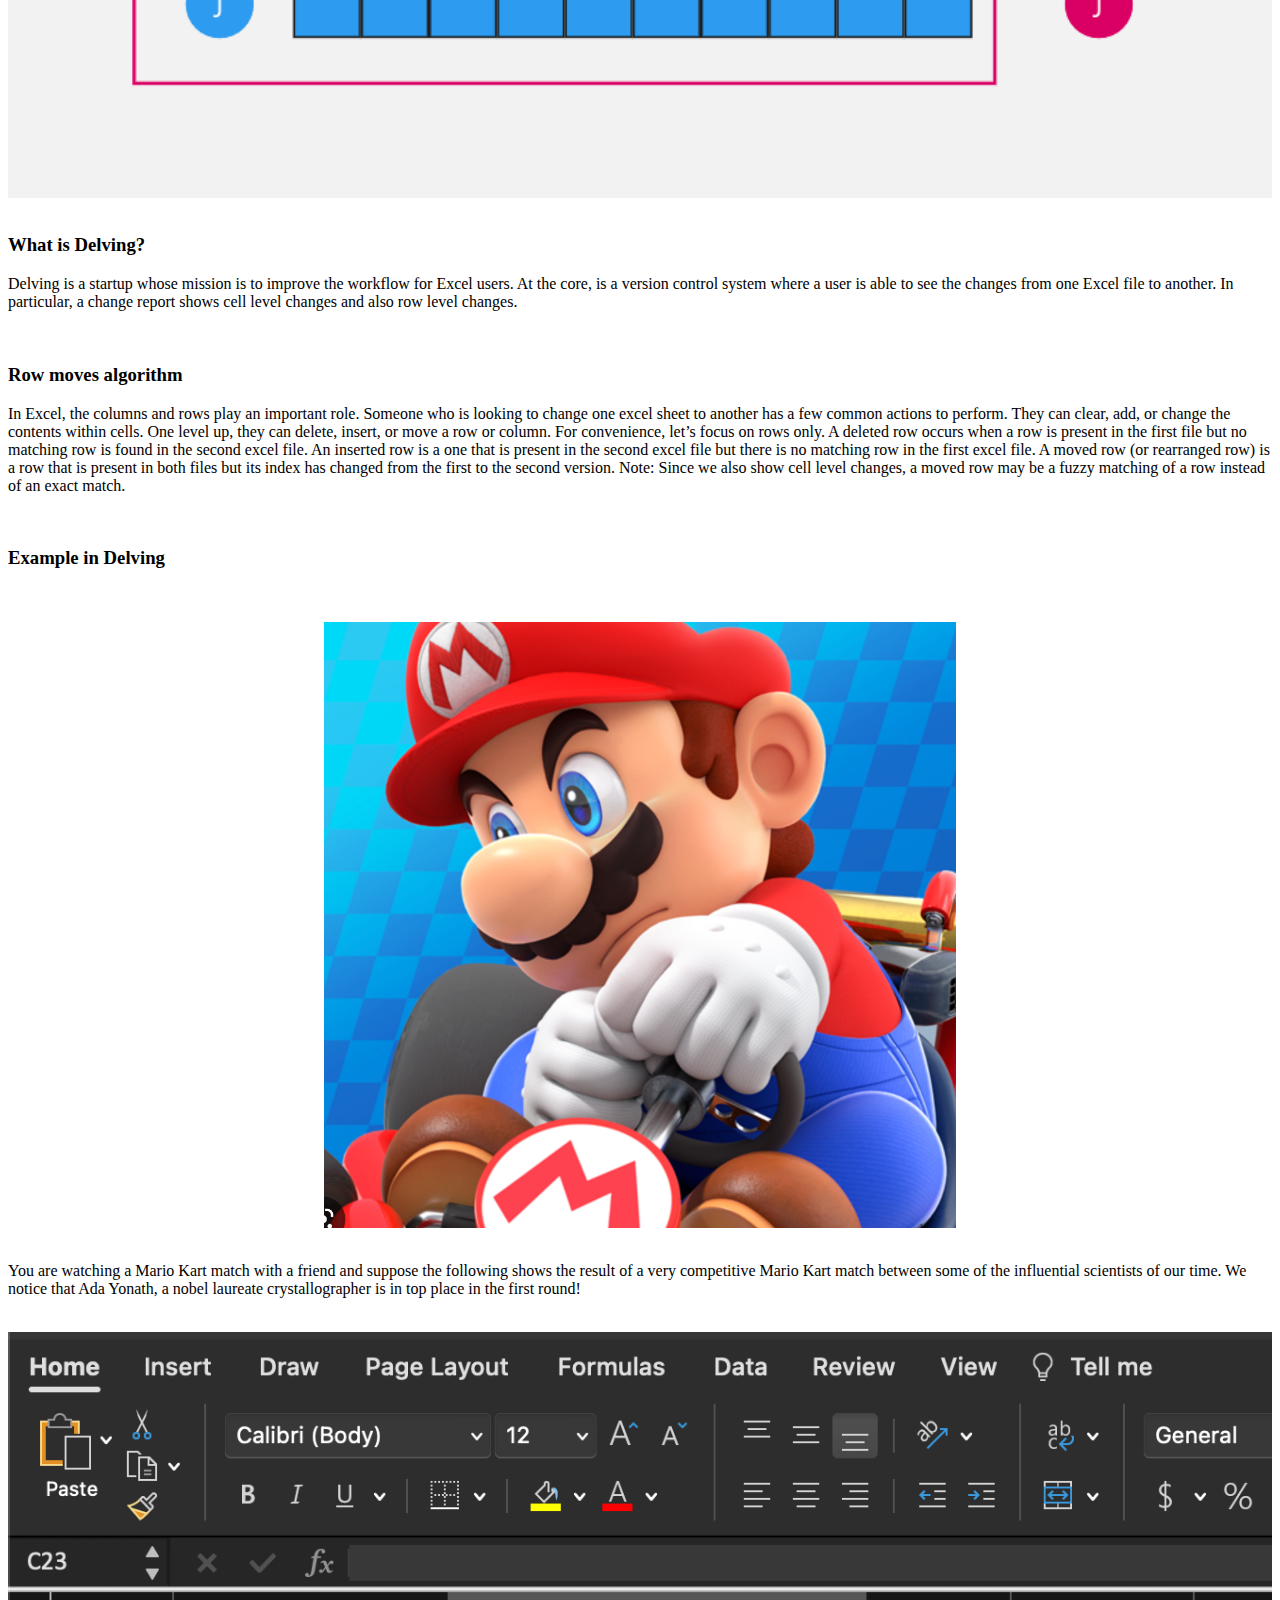
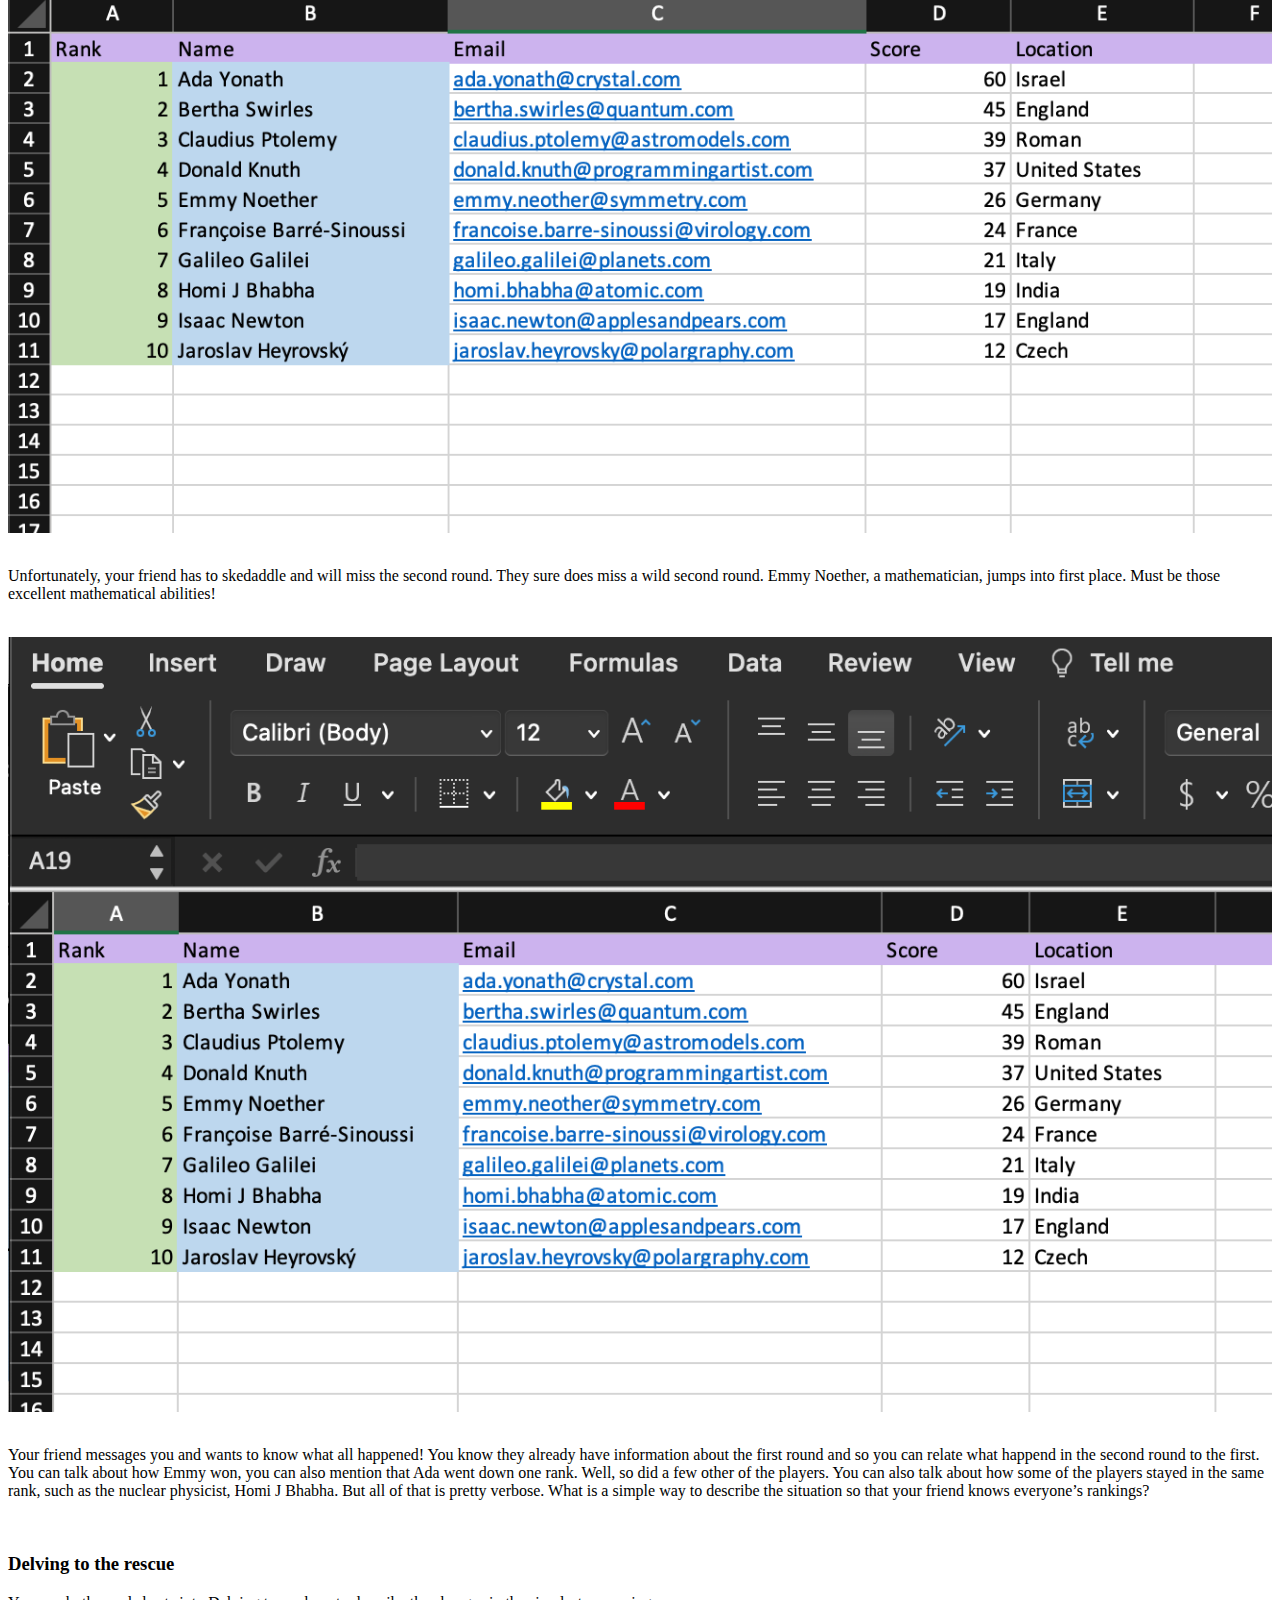
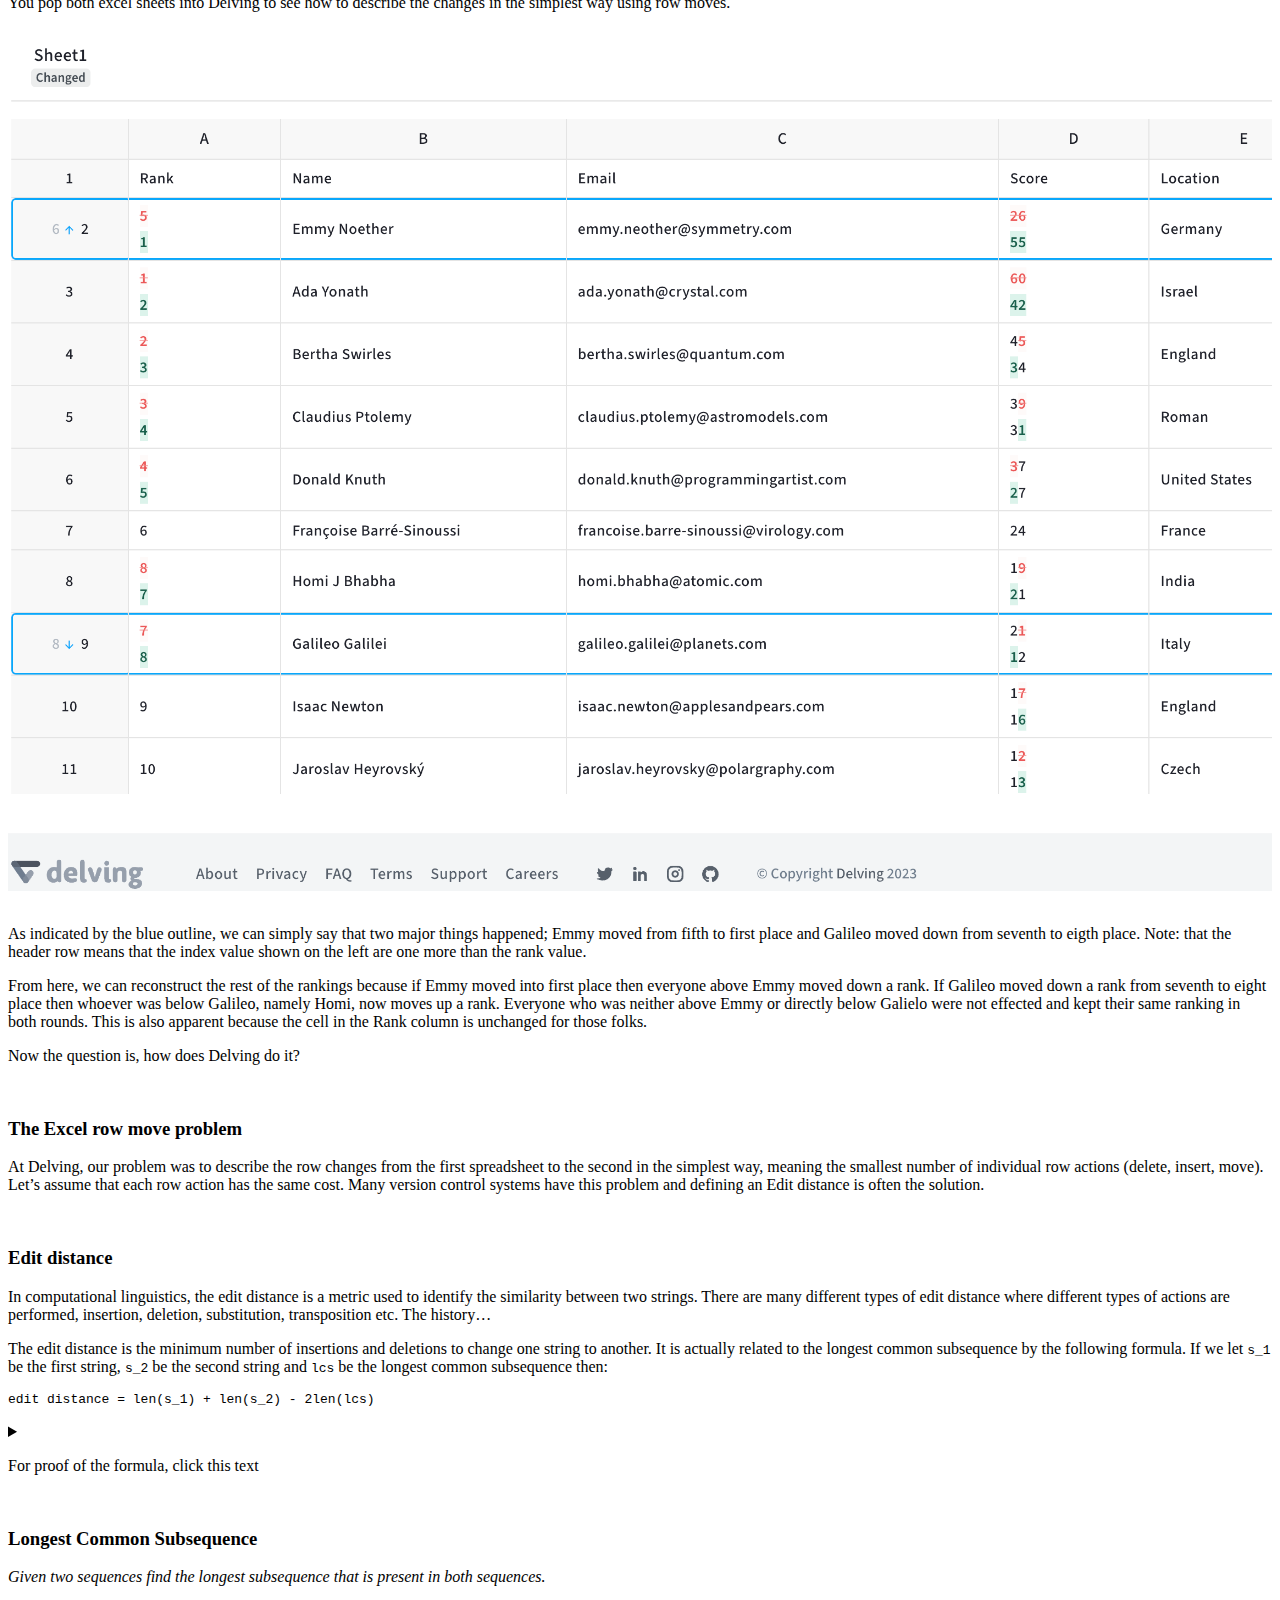
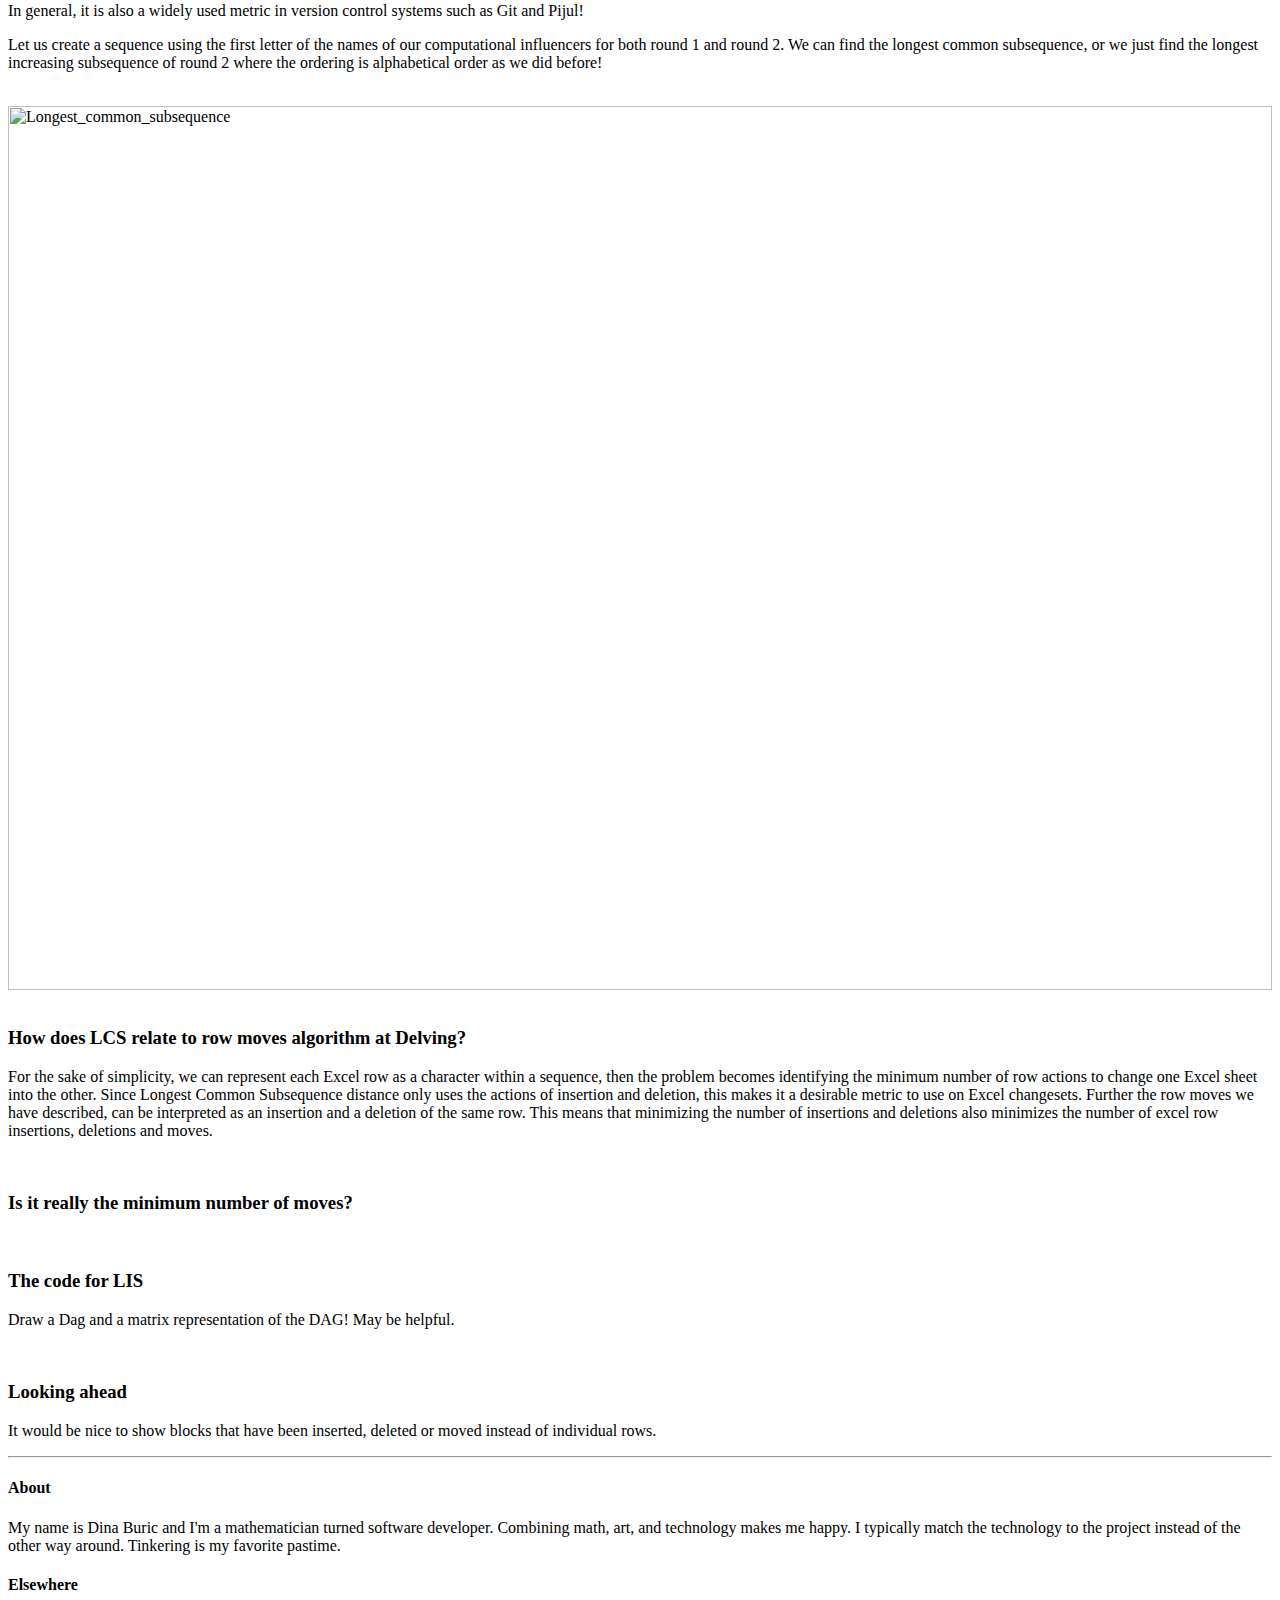
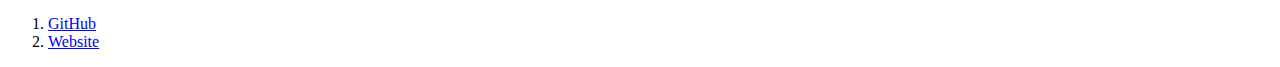
==== commit b3c3d418: "Site updated: 2023-02-20 00:19:20" ====
--- a/2023/02/17/Longest-Increasing-Subsequence-and-its-application-at-Delving/index.html
+++ b/2023/02/17/Longest-Increasing-Subsequence-and-its-application-at-Delving/index.html
@@ -79,7 +79,7 @@
 <h4 id="Let’s-see-an-example"><a href="#Let’s-see-an-example" class="headerlink" title="Let’s see an example"></a>Let’s see an example</h4><p>Suppose we are given the following sequence, can you identify the longest increasing subsequence? Note that the sequence order is increasing from the top down (as in an Excel sheet).</p>
 <br/>
 
-<img src="/blogging/2023/02/17/Longest-Increasing-Subsequence-and-its-application-at-Delving/lis.png"  alt="lis_example" width="100%">
+<img src="https://polygonart6777.github.io/blogging/2023/02/17/Longest-Increasing-Subsequence-and-its-application-at-Delving/lis.png"  alt="lis_example" width="100%">
 
 <br/>
 <br/>
@@ -109,14 +109,14 @@
 <br/>
 
 <p>You are watching a Mario Kart match with a friend and suppose the following shows the result of a very competitive Mario Kart match between some of the influential scientists of our time. We notice that Ada Yonath, a nobel laureate crystallographer is in top place in the first round!<br></br></p>
-<img src="https://polygonart6777.github.io/blogging/2023/02/17/blogging/Longest-Increasing-Subsequence-and-its-application-at-Delving/computational_influencers_v1.png"  alt="computational_influencers_round_1" width="100%">
+<img src="https://polygonart6777.github.io/blogging/2023/02/17/Longest-Increasing-Subsequence-and-its-application-at-Delving/computational_influencers_v1.png"  alt="computational_influencers_round_1" width="100%">
 
 <br/>
 <br/>
 
 <p>Unfortunately, your friend has to skedaddle and will miss the second round. They sure does miss a wild second round. Emmy Noether, a mathematician, jumps into first place. Must be those excellent mathematical abilities!</p>
 </br>
-<img src="https://polygonart6777.github.io/blogging/2023/02/17/blogging/Longest-Increasing-Subsequence-and-its-application-at-Delving/computational_influencers_v2.png"  alt="computational_influencers_round_2" width="100%">
+<img src="https://polygonart6777.github.io/blogging/2023/02/17/Longest-Increasing-Subsequence-and-its-application-at-Delving/computational_influencers_v2.png"  alt="computational_influencers_round_2" width="100%">
 
 <br/>
 <br/>
@@ -162,7 +162,8 @@
 <br/>
 
 <h3 id="How-does-LCS-relate-to-row-moves-algorithm-at-Delving"><a href="#How-does-LCS-relate-to-row-moves-algorithm-at-Delving" class="headerlink" title="How does LCS relate to row moves algorithm at Delving?"></a>How does LCS relate to row moves algorithm at Delving?</h3><p>For the sake of simplicity, we can represent each Excel row as a character within a sequence, then the problem becomes identifying the minimum number of row actions to change one Excel sheet into the other. Since Longest Common Subsequence distance only uses the actions of insertion and deletion, this makes it a desirable metric to use on Excel changesets. Further the row moves we have described, can be interpreted as an insertion and a deletion of the same row. This means that minimizing the number of insertions and deletions also minimizes the number of excel row insertions, deletions and moves.</p>
-<p><code>edit distance for excel rows = rows(v_1) + rows(v_2) - 2len(lcs) - number of insertion and deletions of a matching row</code></p>
+<!-- `edit distance for excel rows = rows(v_1) + rows(v_2) - 2len(lcs) - number of insertion and deletions of a matching row` -->
+
 </br>
 
 <h3 id="Is-it-really-the-minimum-number-of-moves"><a href="#Is-it-really-the-minimum-number-of-moves" class="headerlink" title="Is it really the minimum number of moves?"></a>Is it really the minimum number of moves?</h3></br>
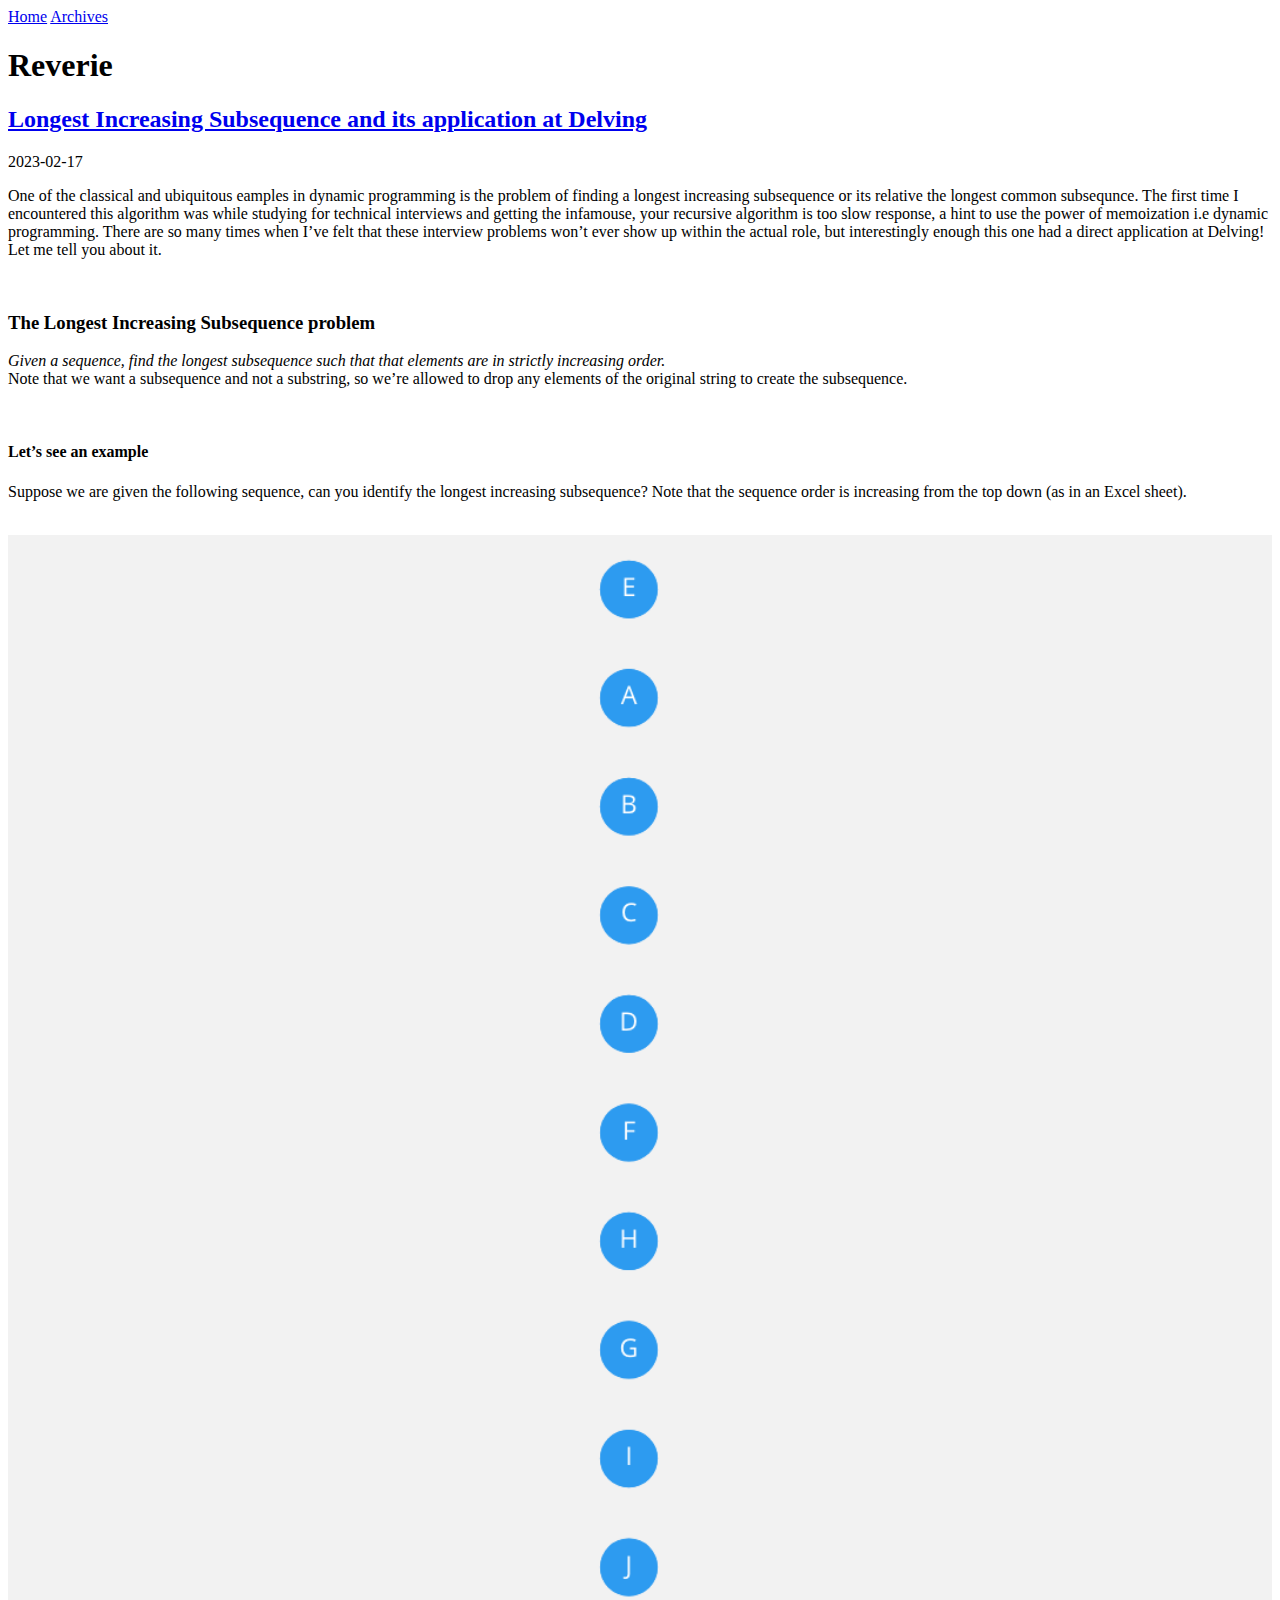
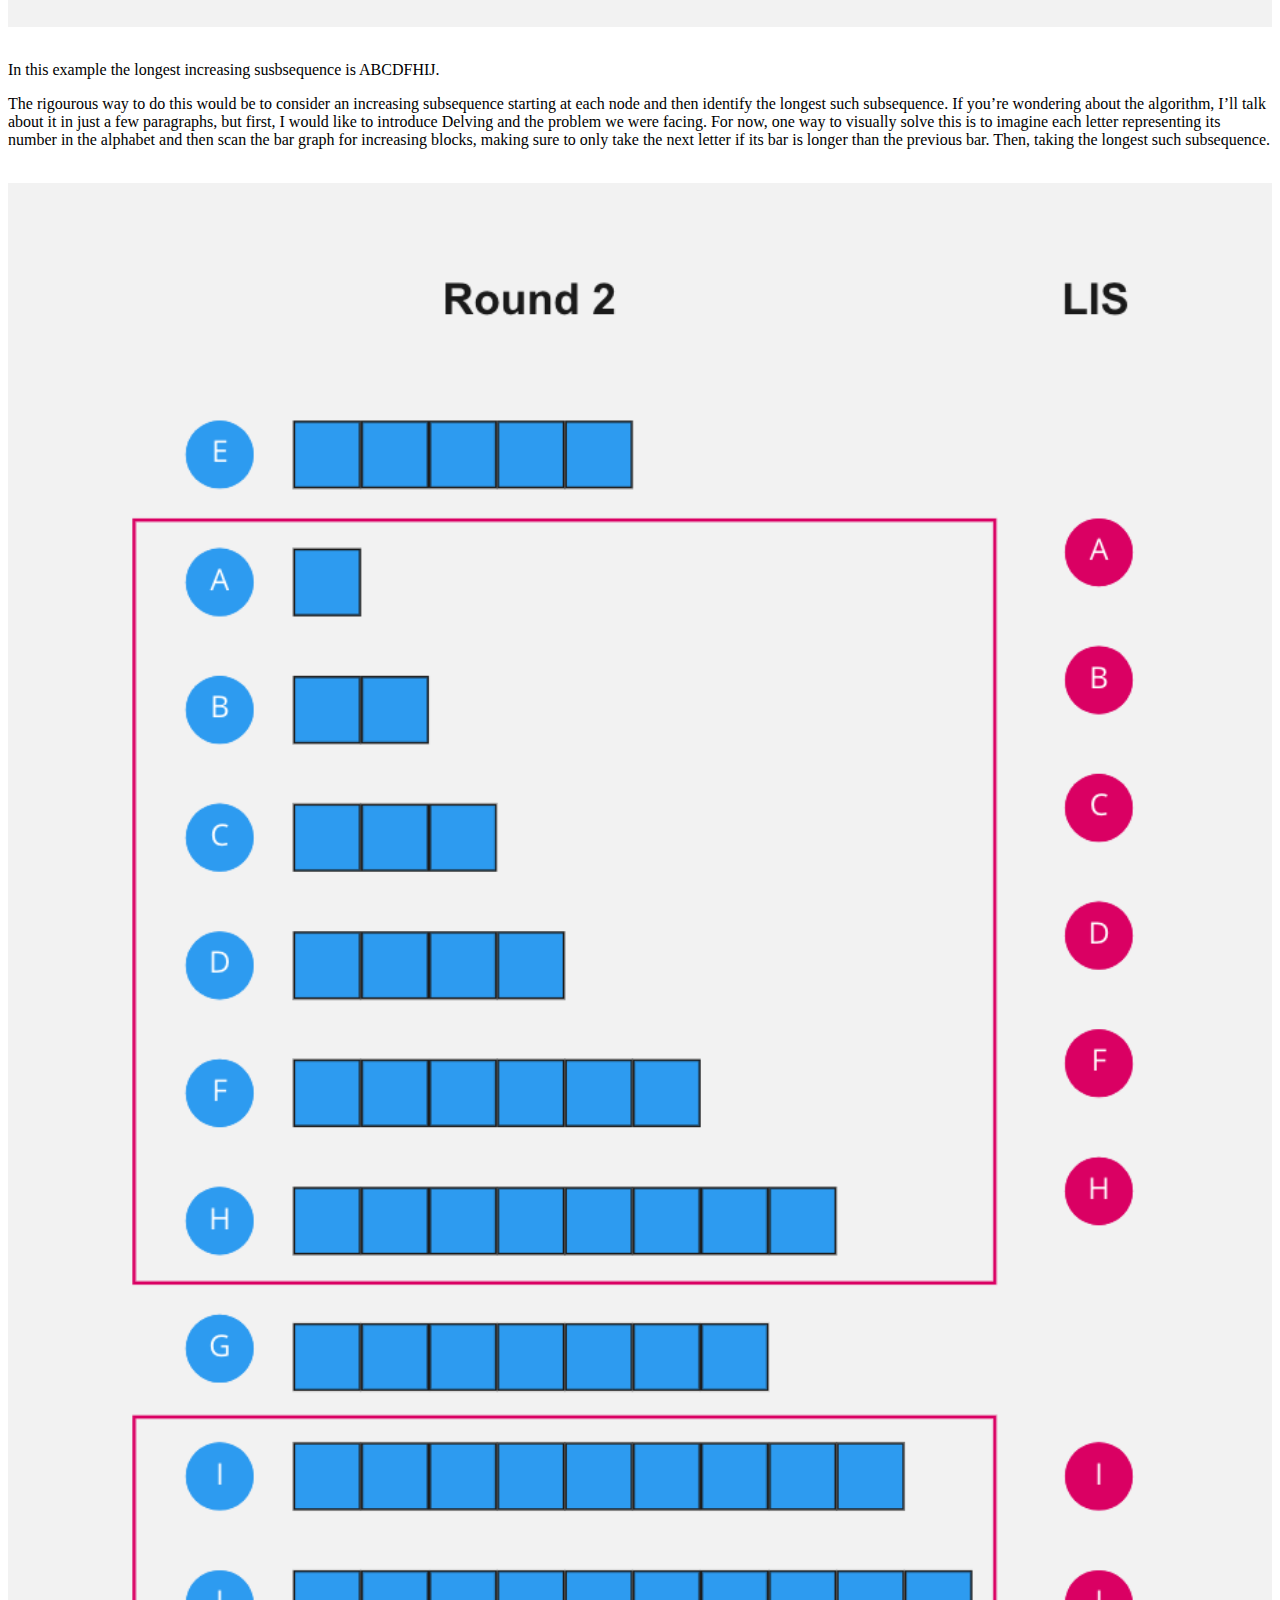
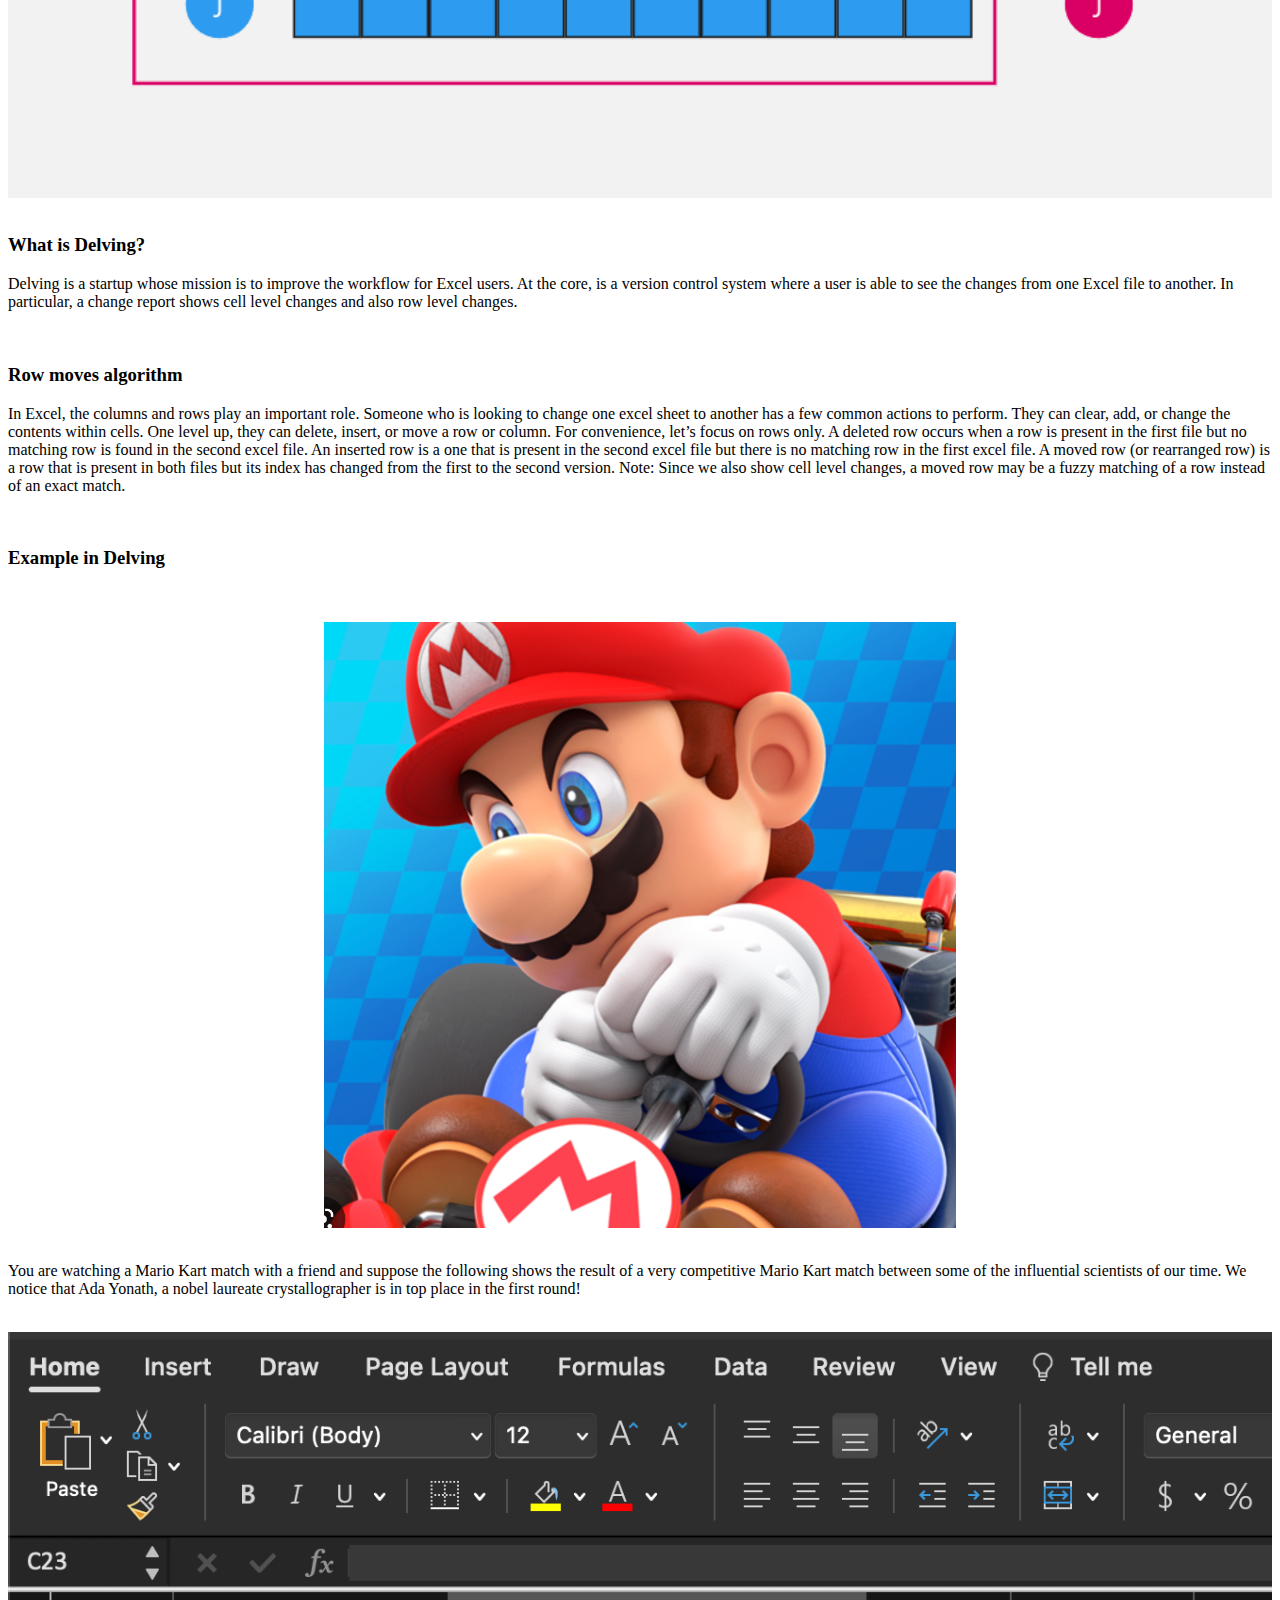
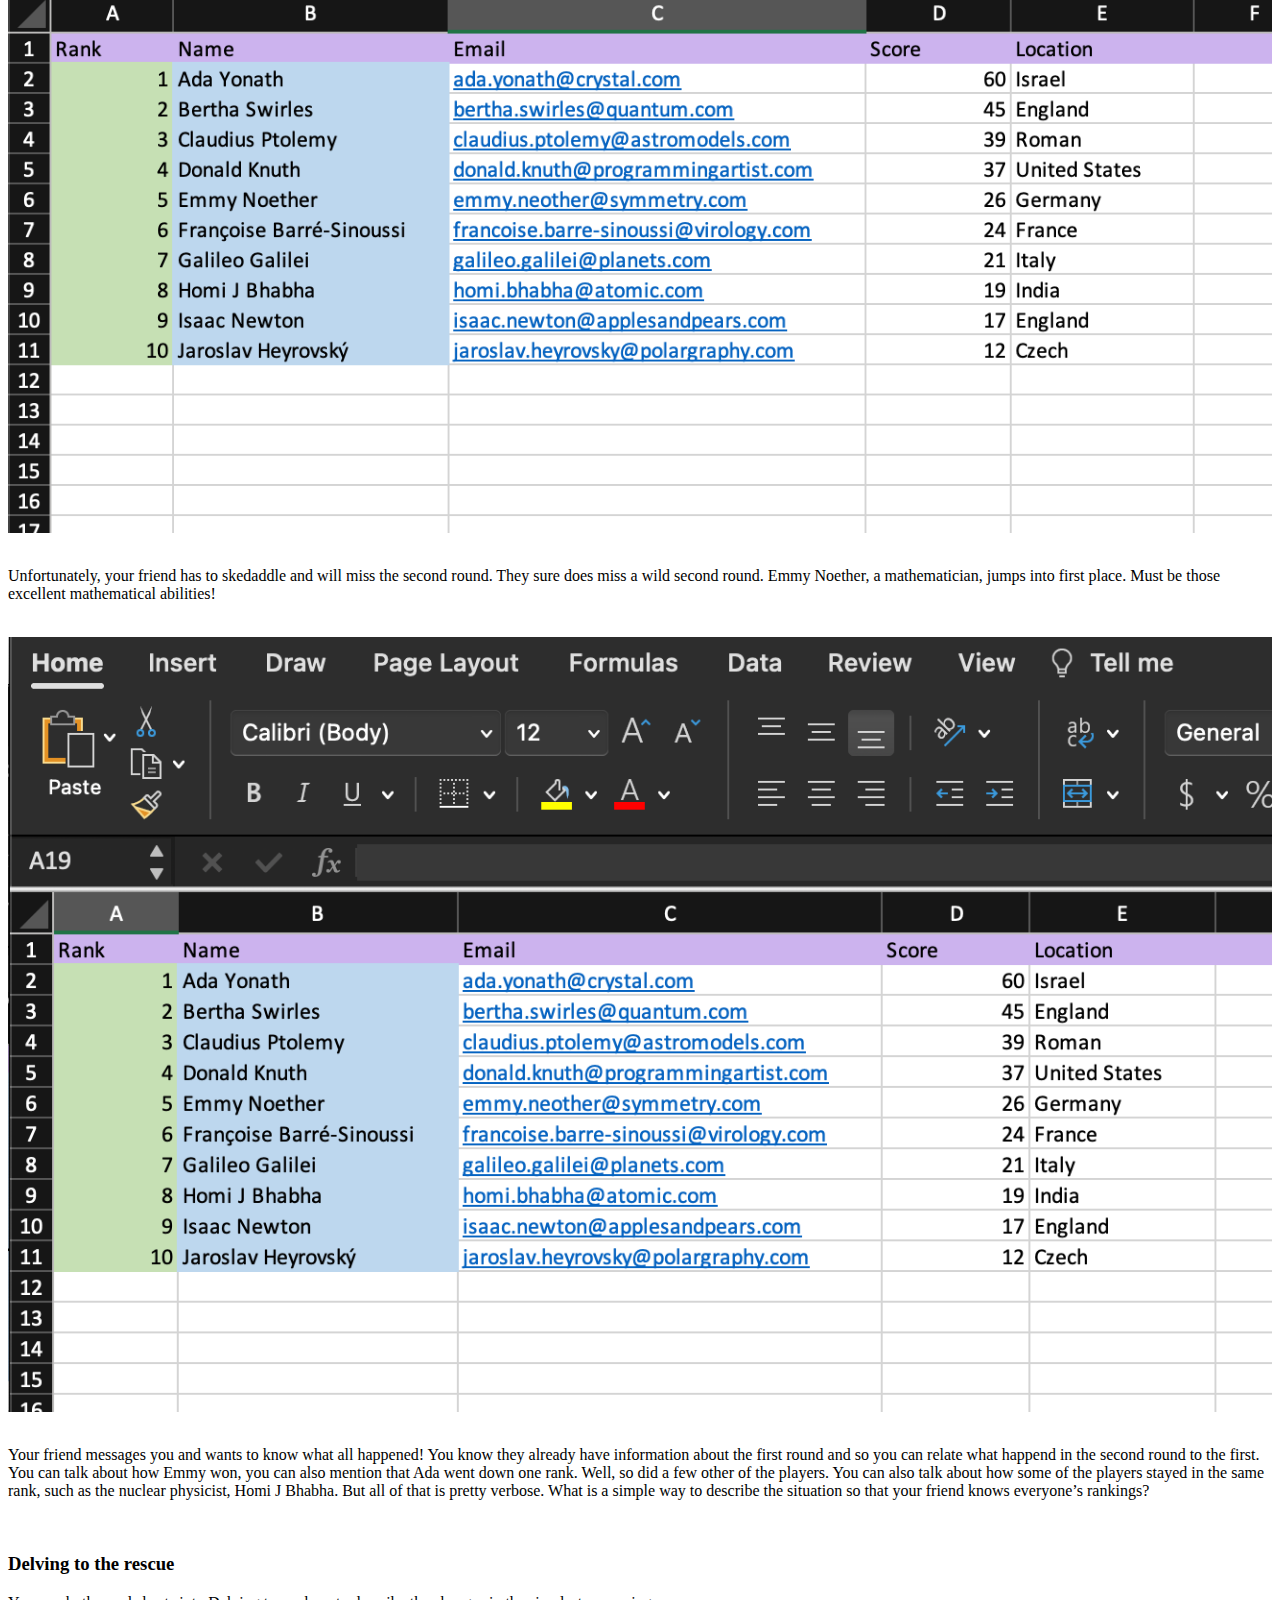
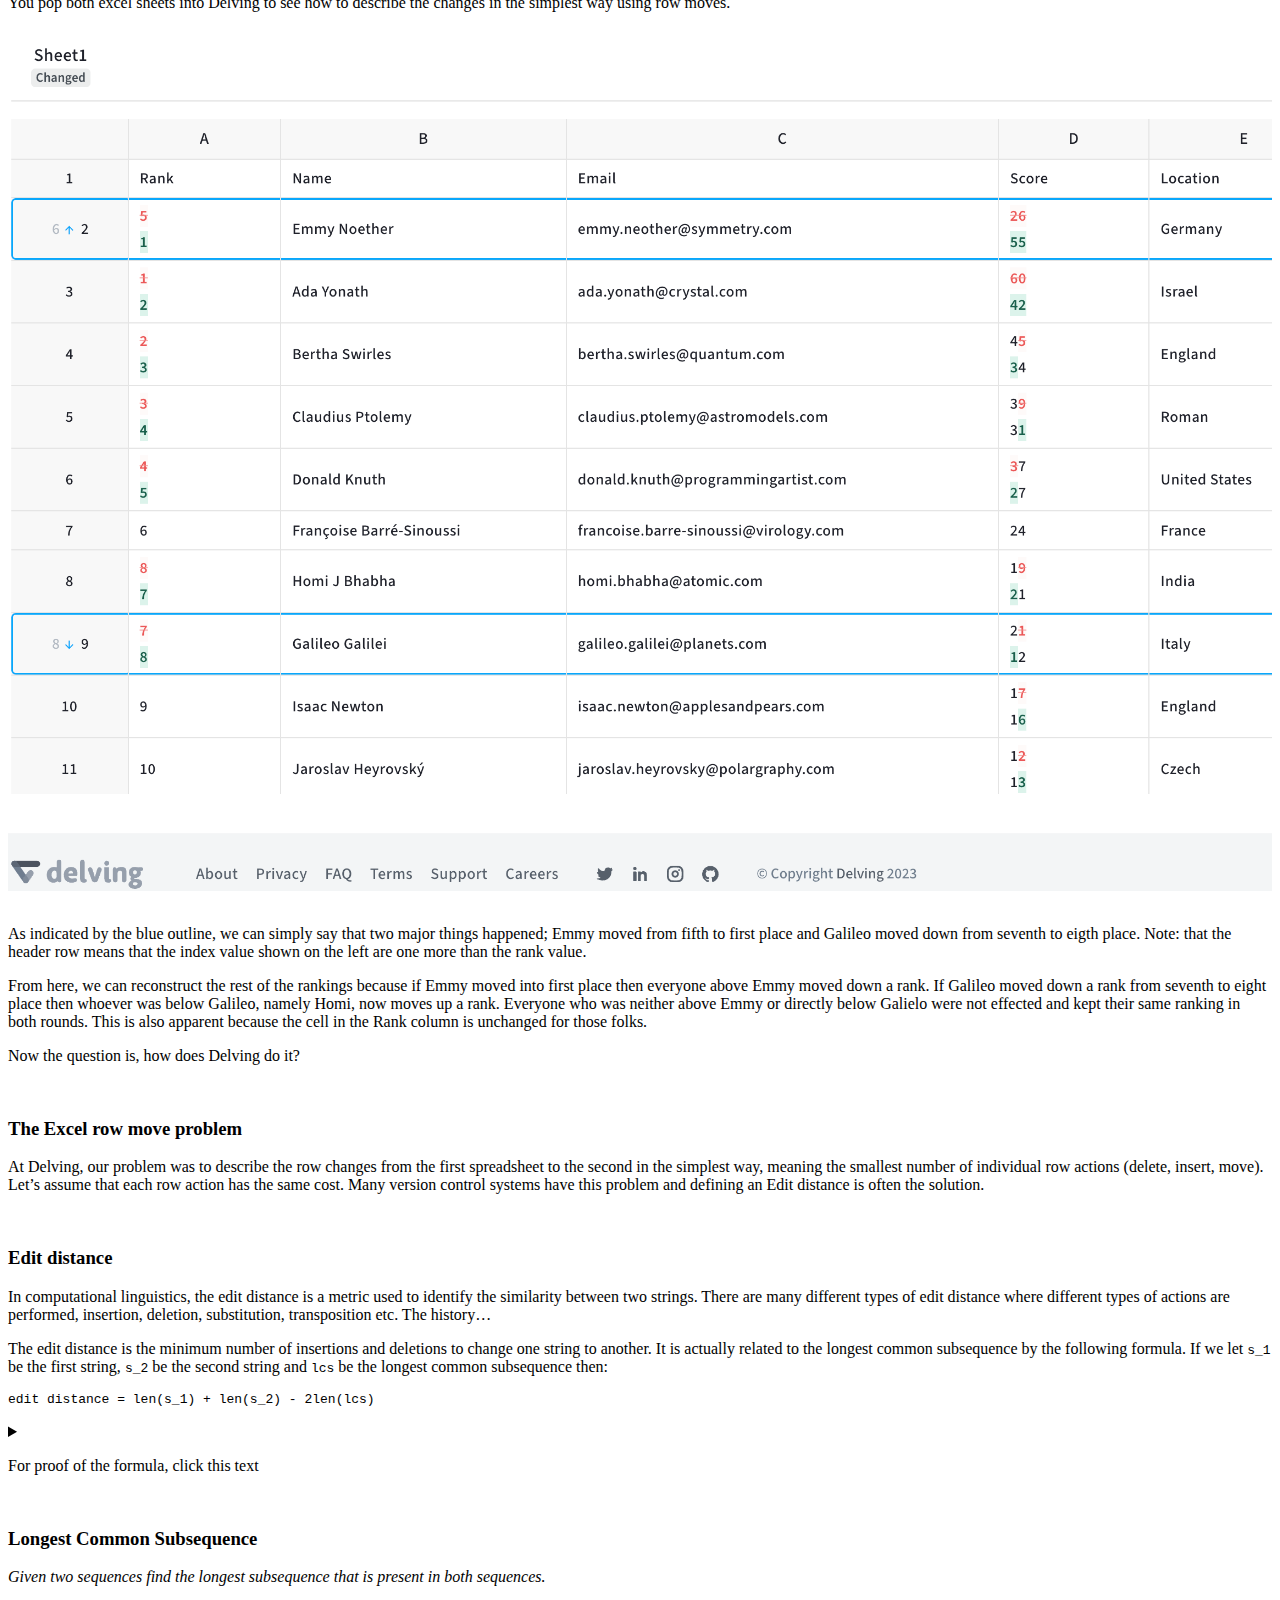
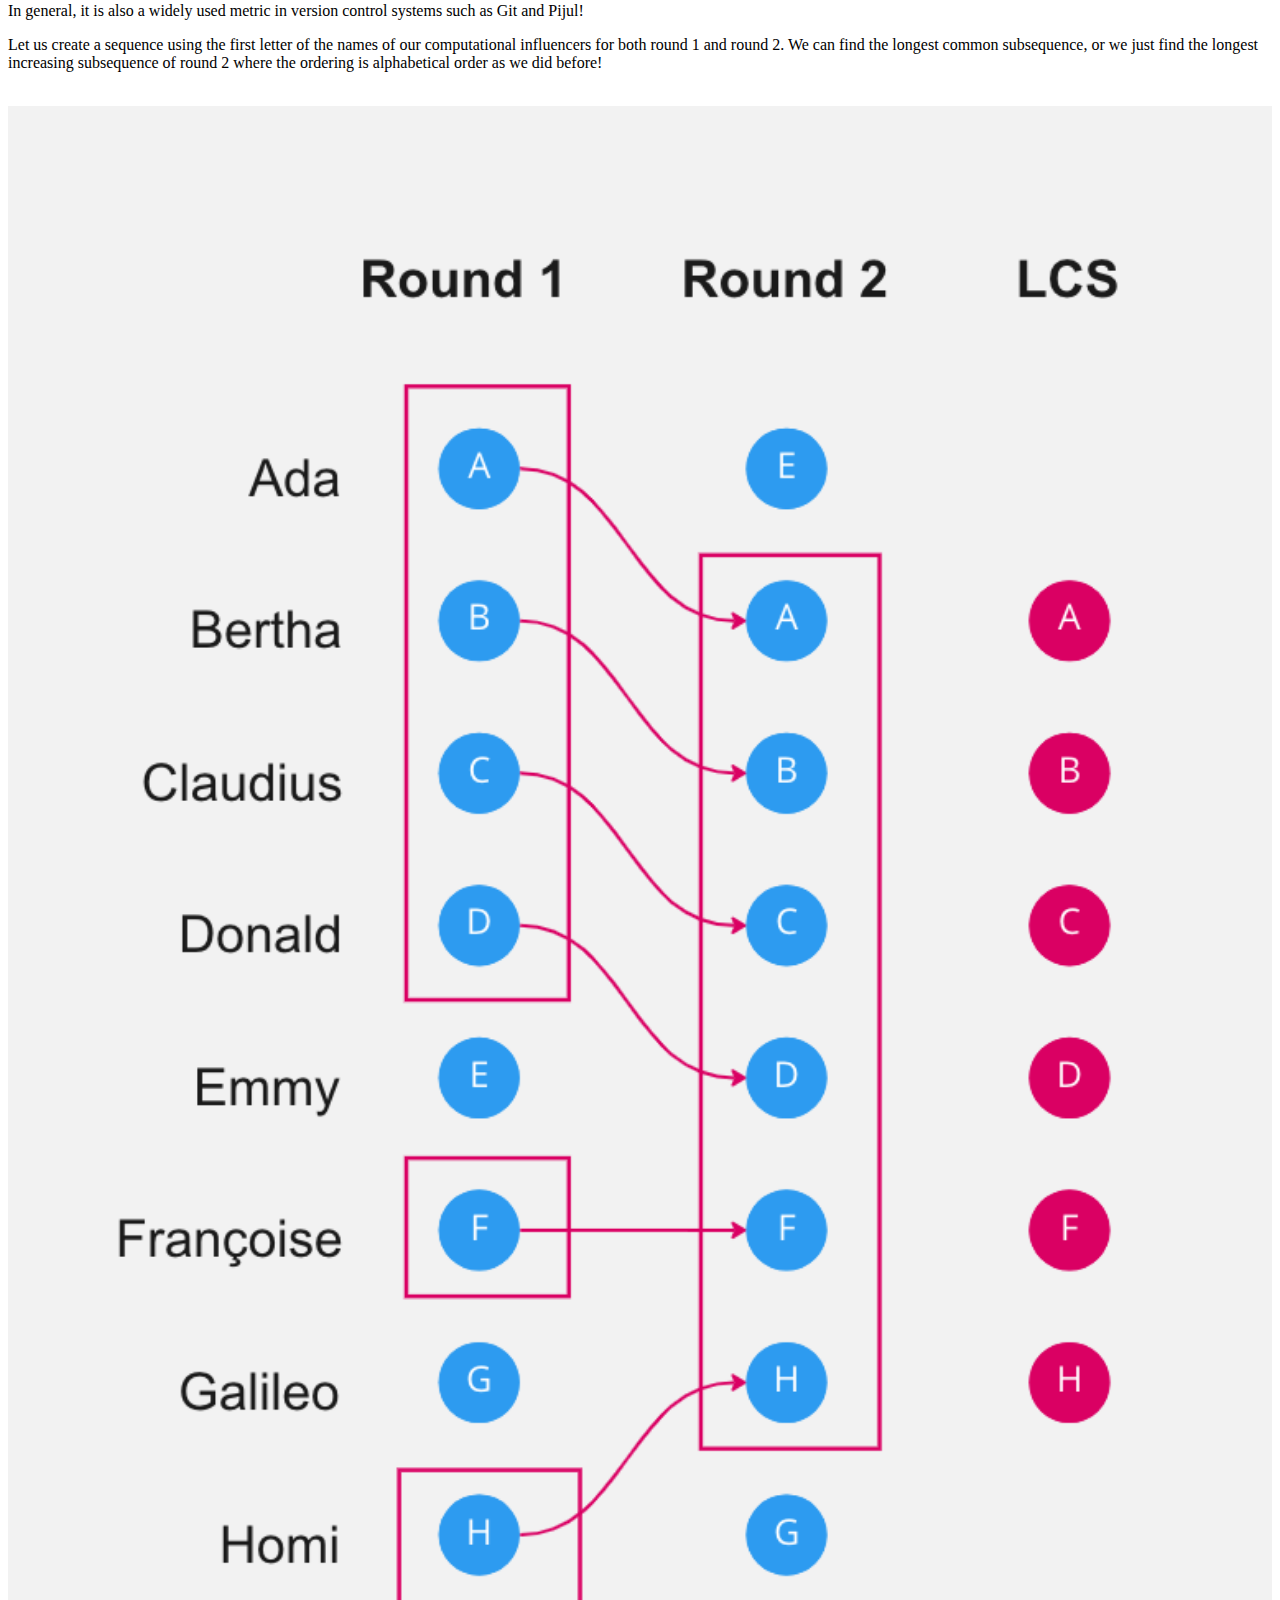
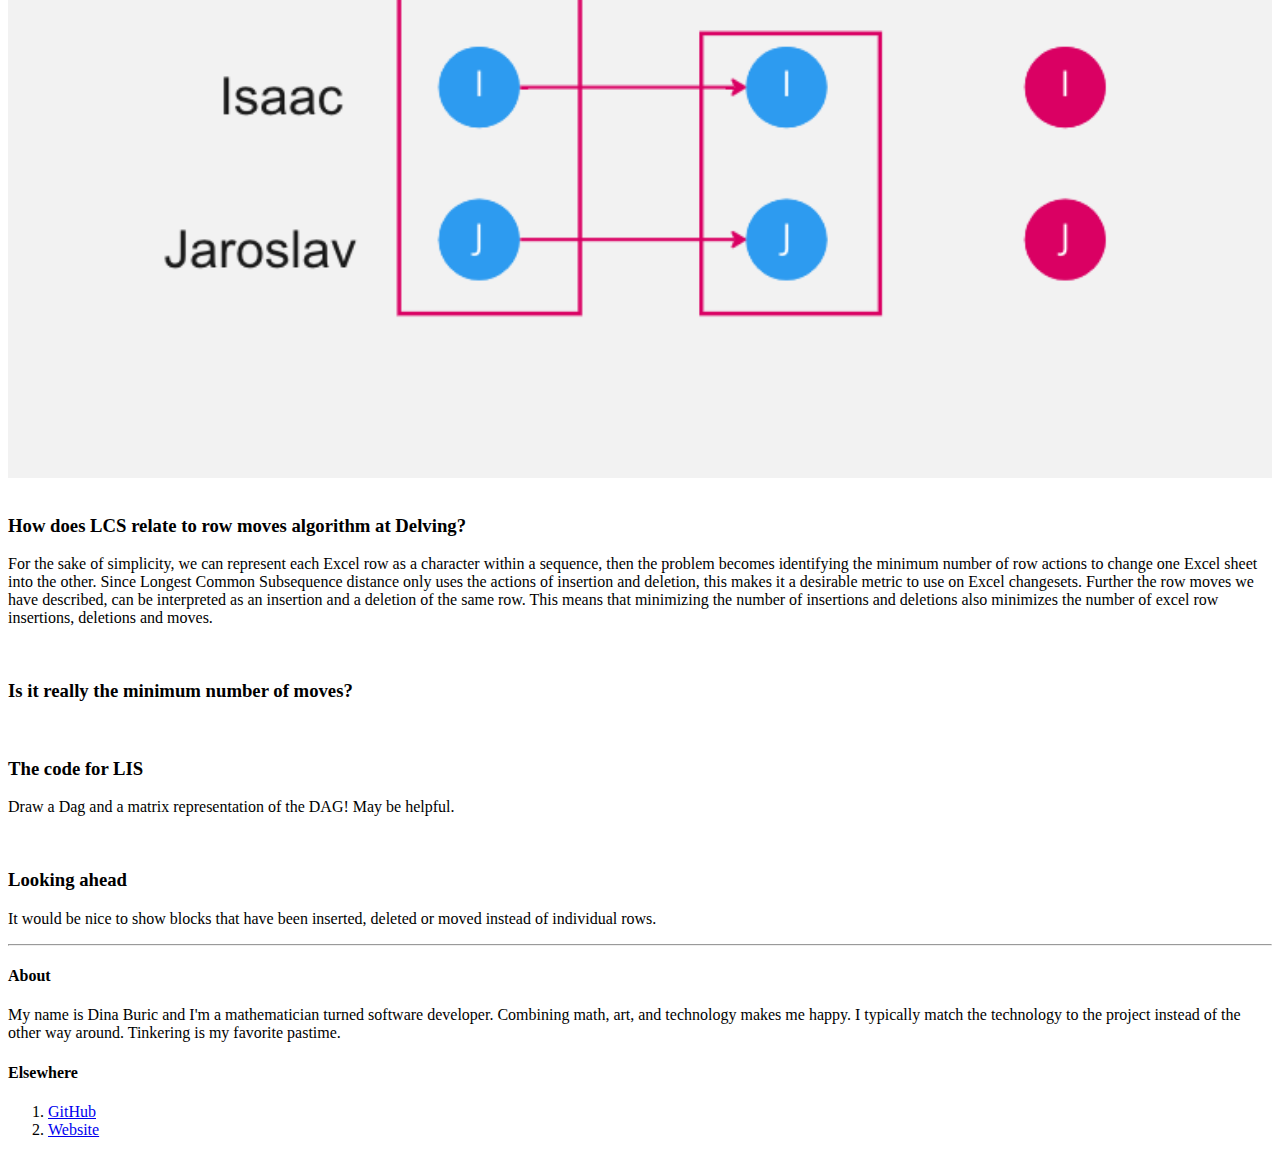
==== commit 44e5cfdd: "Site updated: 2023-02-20 00:21:59" ====
--- a/2023/02/17/Longest-Increasing-Subsequence-and-its-application-at-Delving/index.html
+++ b/2023/02/17/Longest-Increasing-Subsequence-and-its-application-at-Delving/index.html
@@ -156,7 +156,7 @@
 <p>In general, it is also a widely used metric in version control systems such as Git and Pijul!</p>
 <p>Let us create a sequence using the first letter of the names of our computational influencers for both round 1 and round 2. We can find the longest common subsequence, or we just find the longest increasing subsequence of round 2 where the ordering is alphabetical order as we did before!</p>
 </br>
-<img src="https://polygonart6777.github.io/blogging/2023/02/17/Longest-Increasing-Subsequence-and-its-application-at-Delving/2023/02/17/lcs.png"  alt="Longest_common_subsequence" width="100%">
+<img src="https://polygonart6777.github.io/blogging/2023/02/17/Longest-Increasing-Subsequence-and-its-application-at-Delving/lcs.png"  alt="Longest_common_subsequence" width="100%">
 
 <br/>
 <br/>
